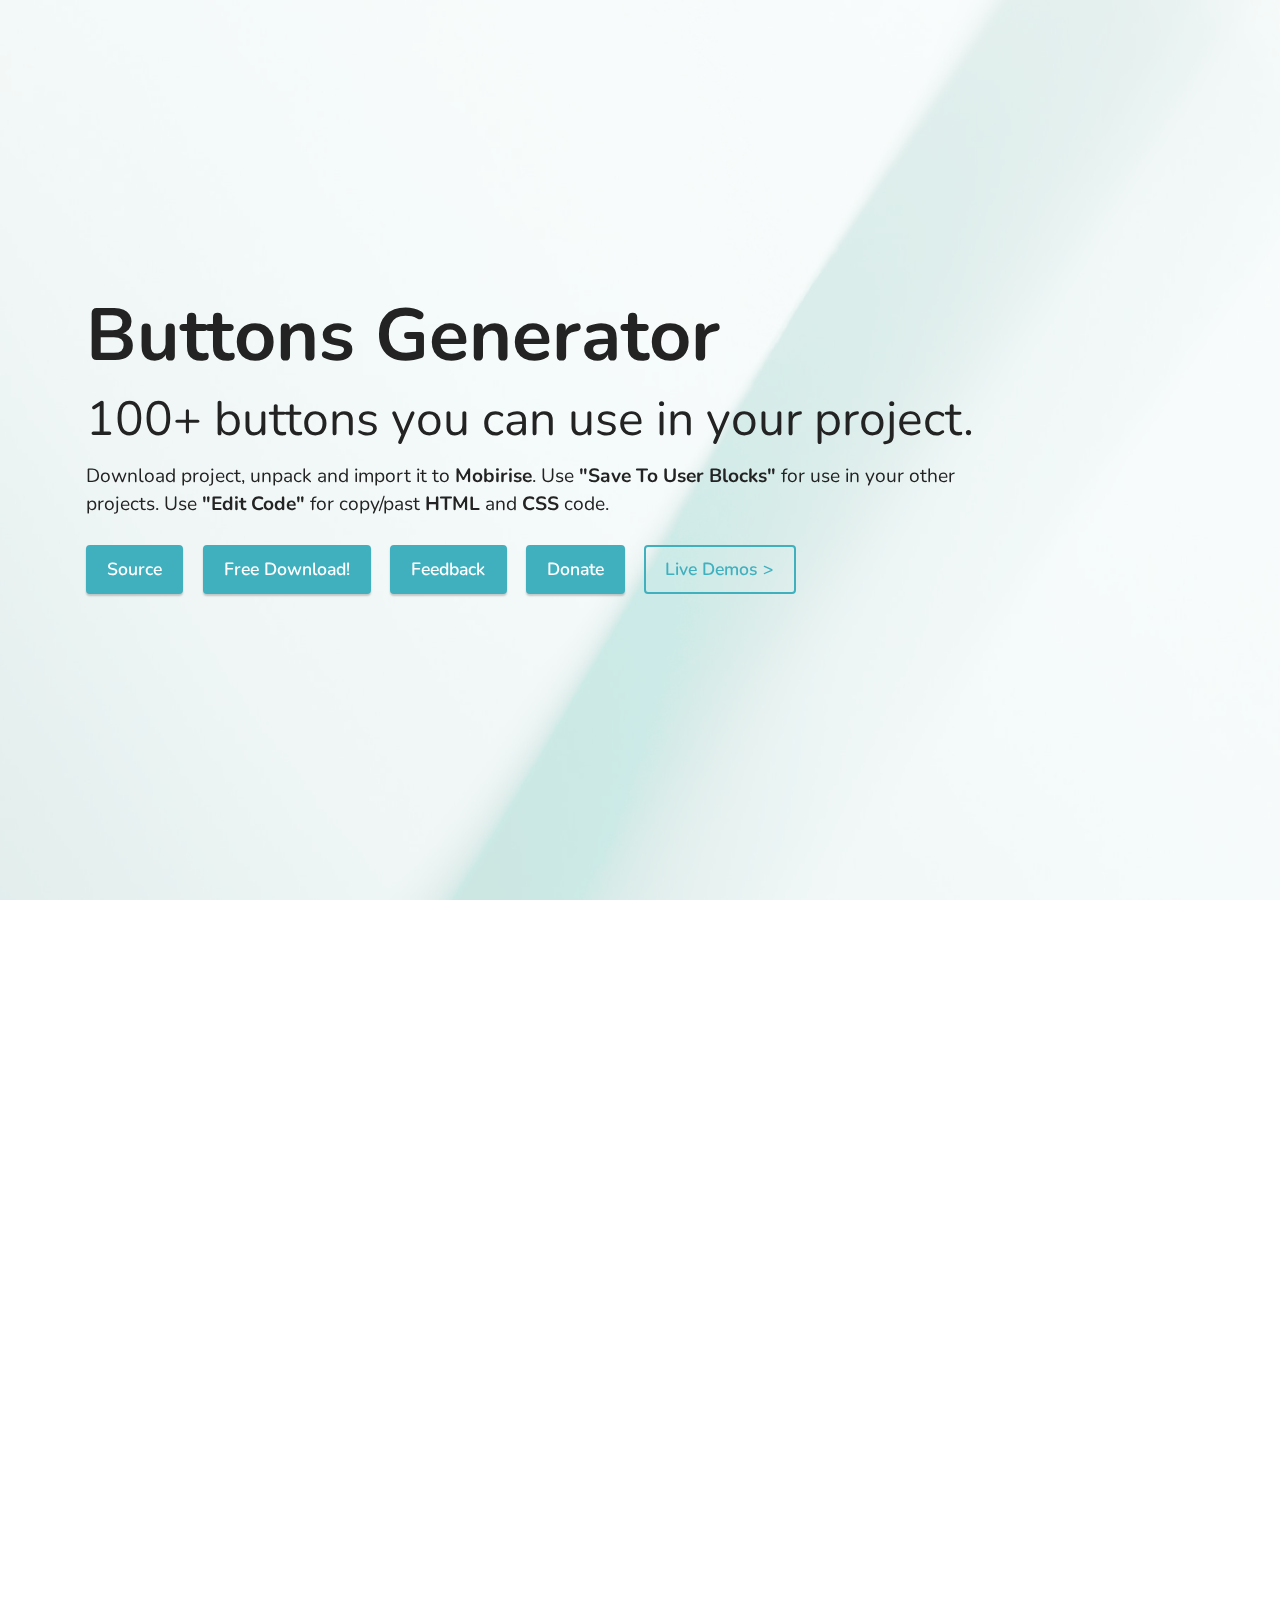
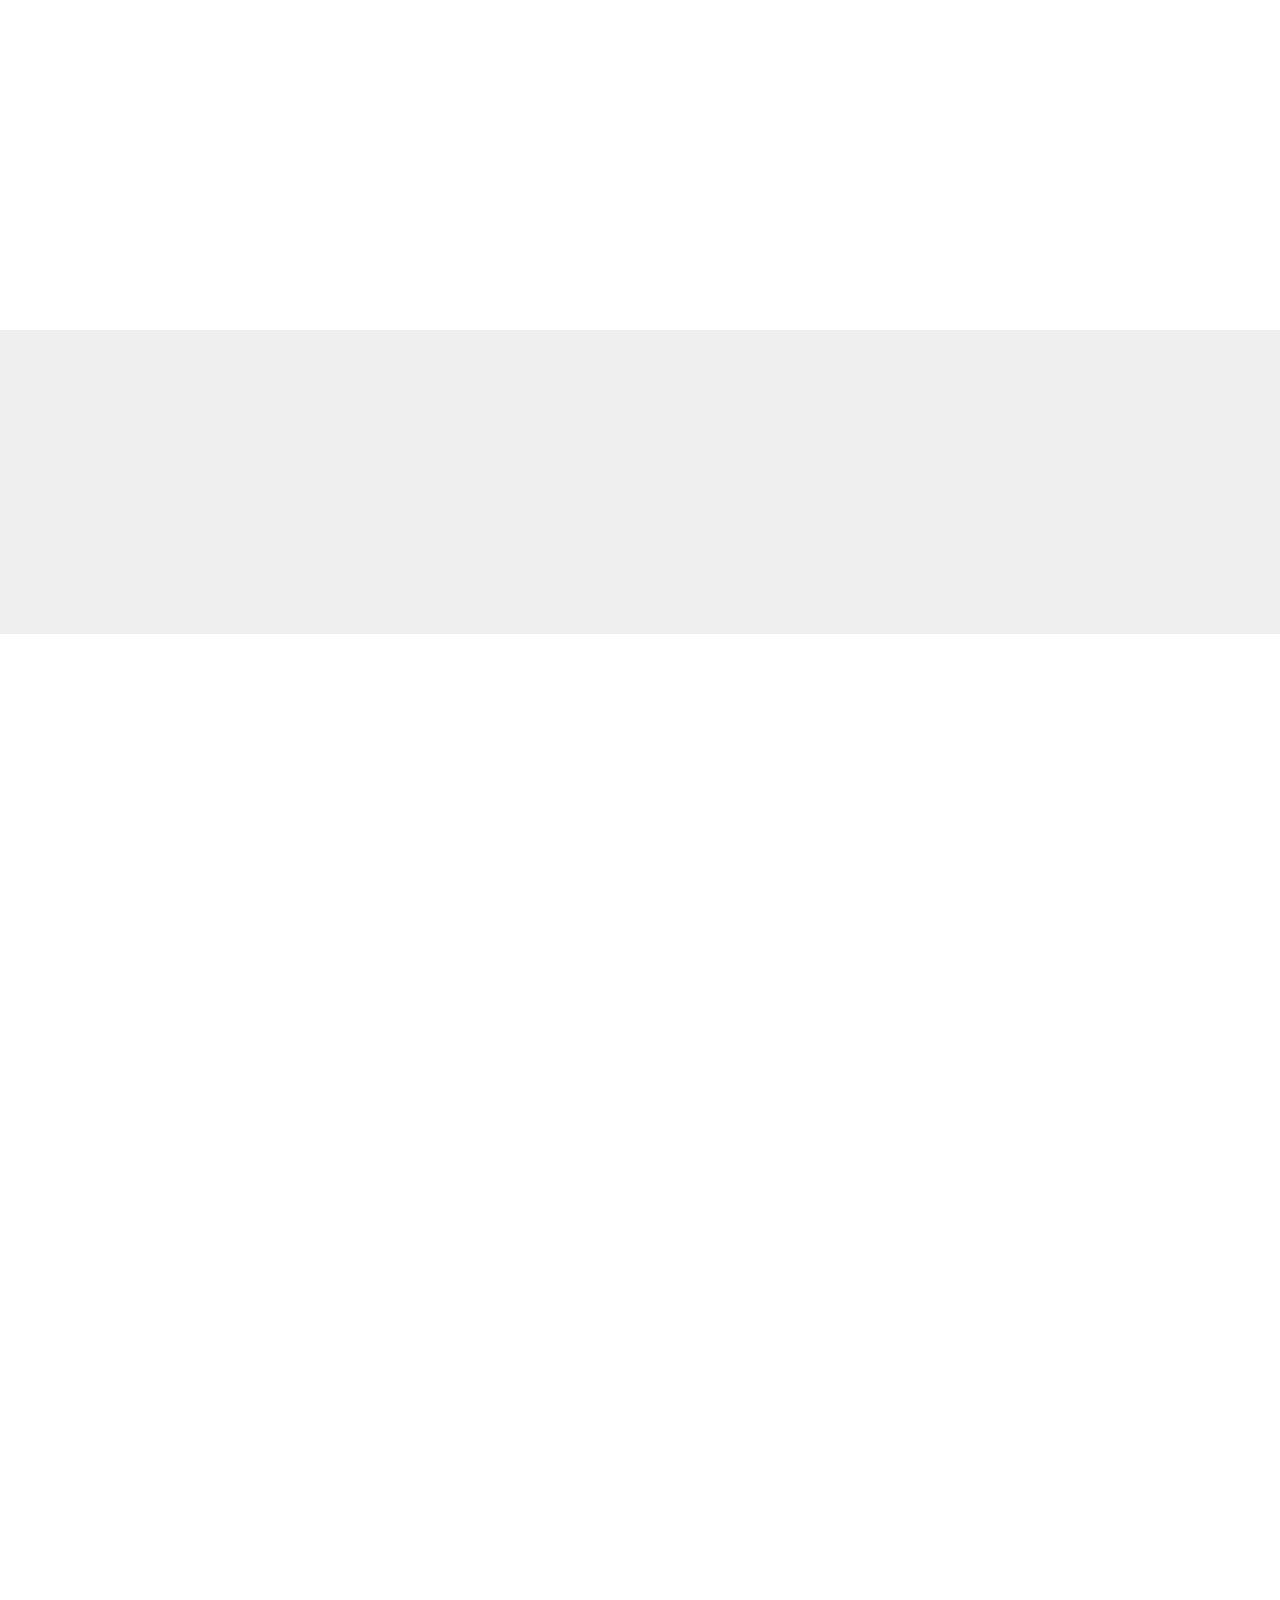
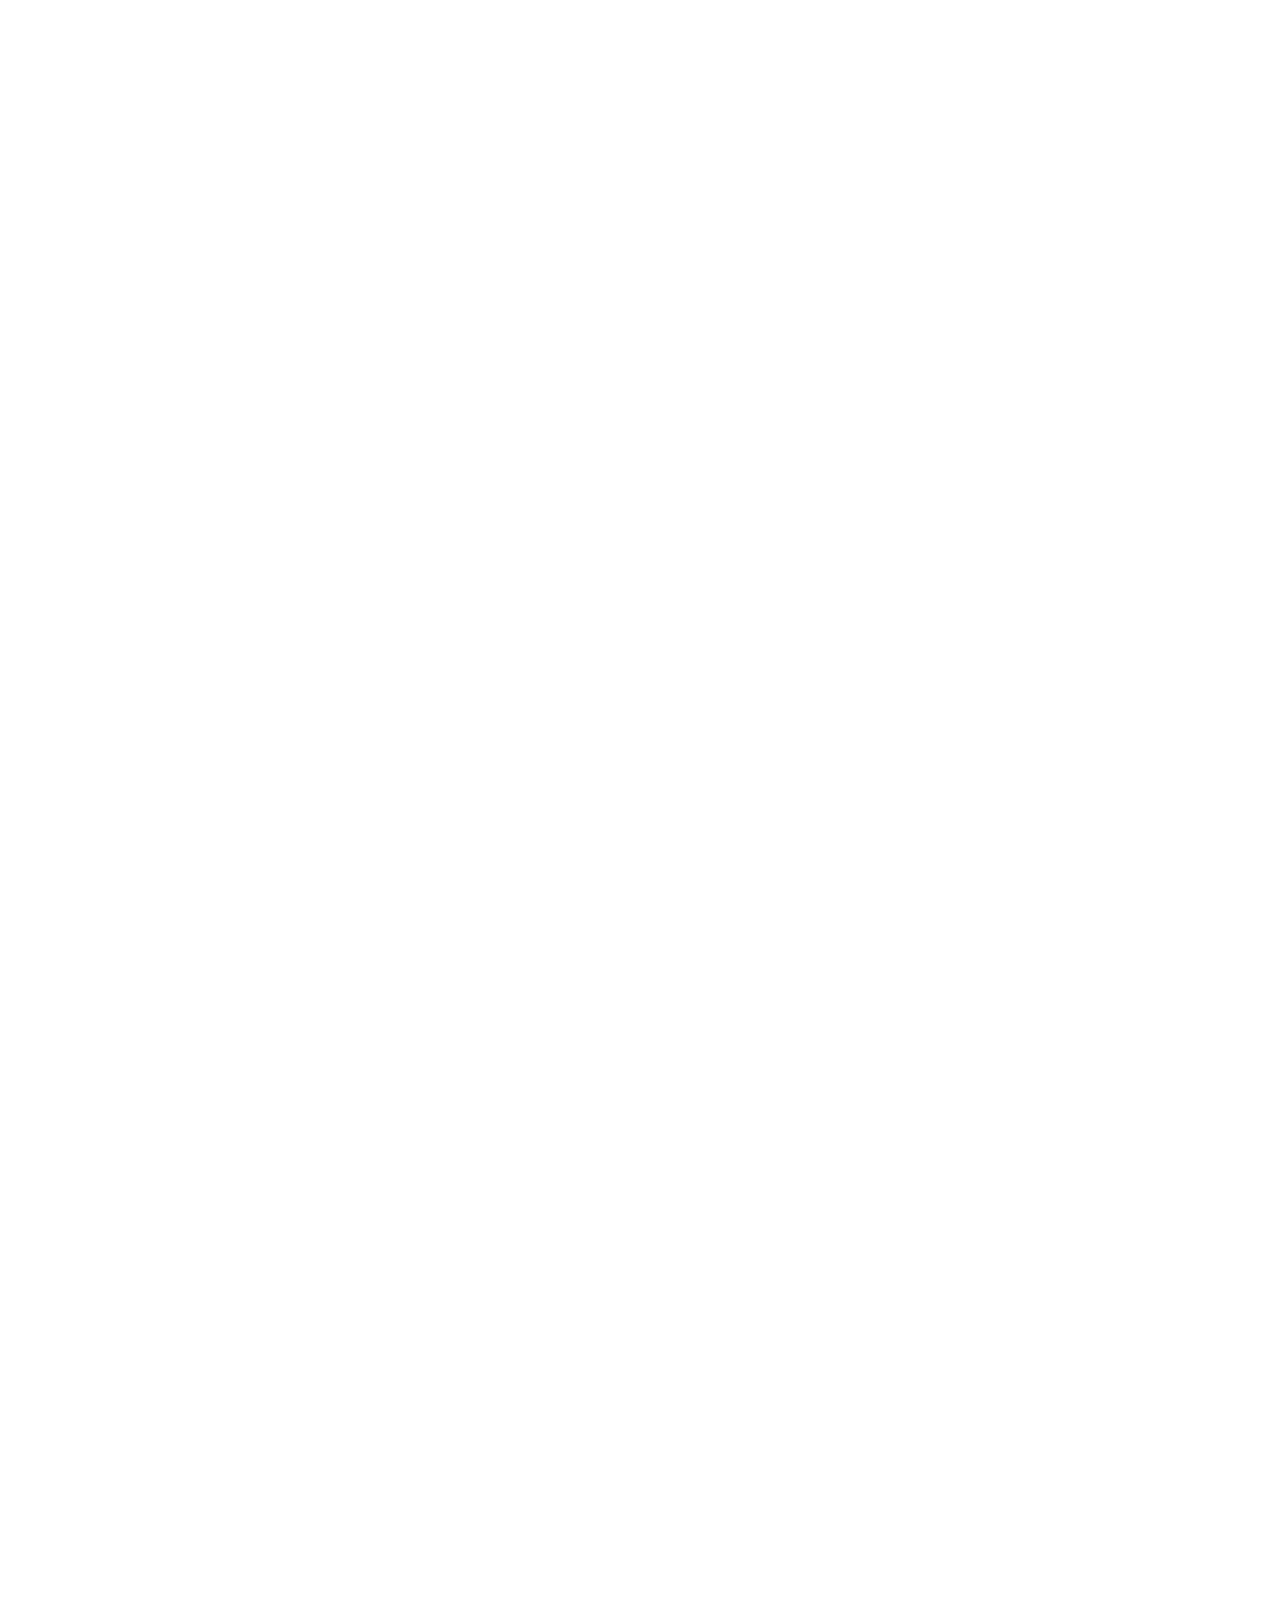
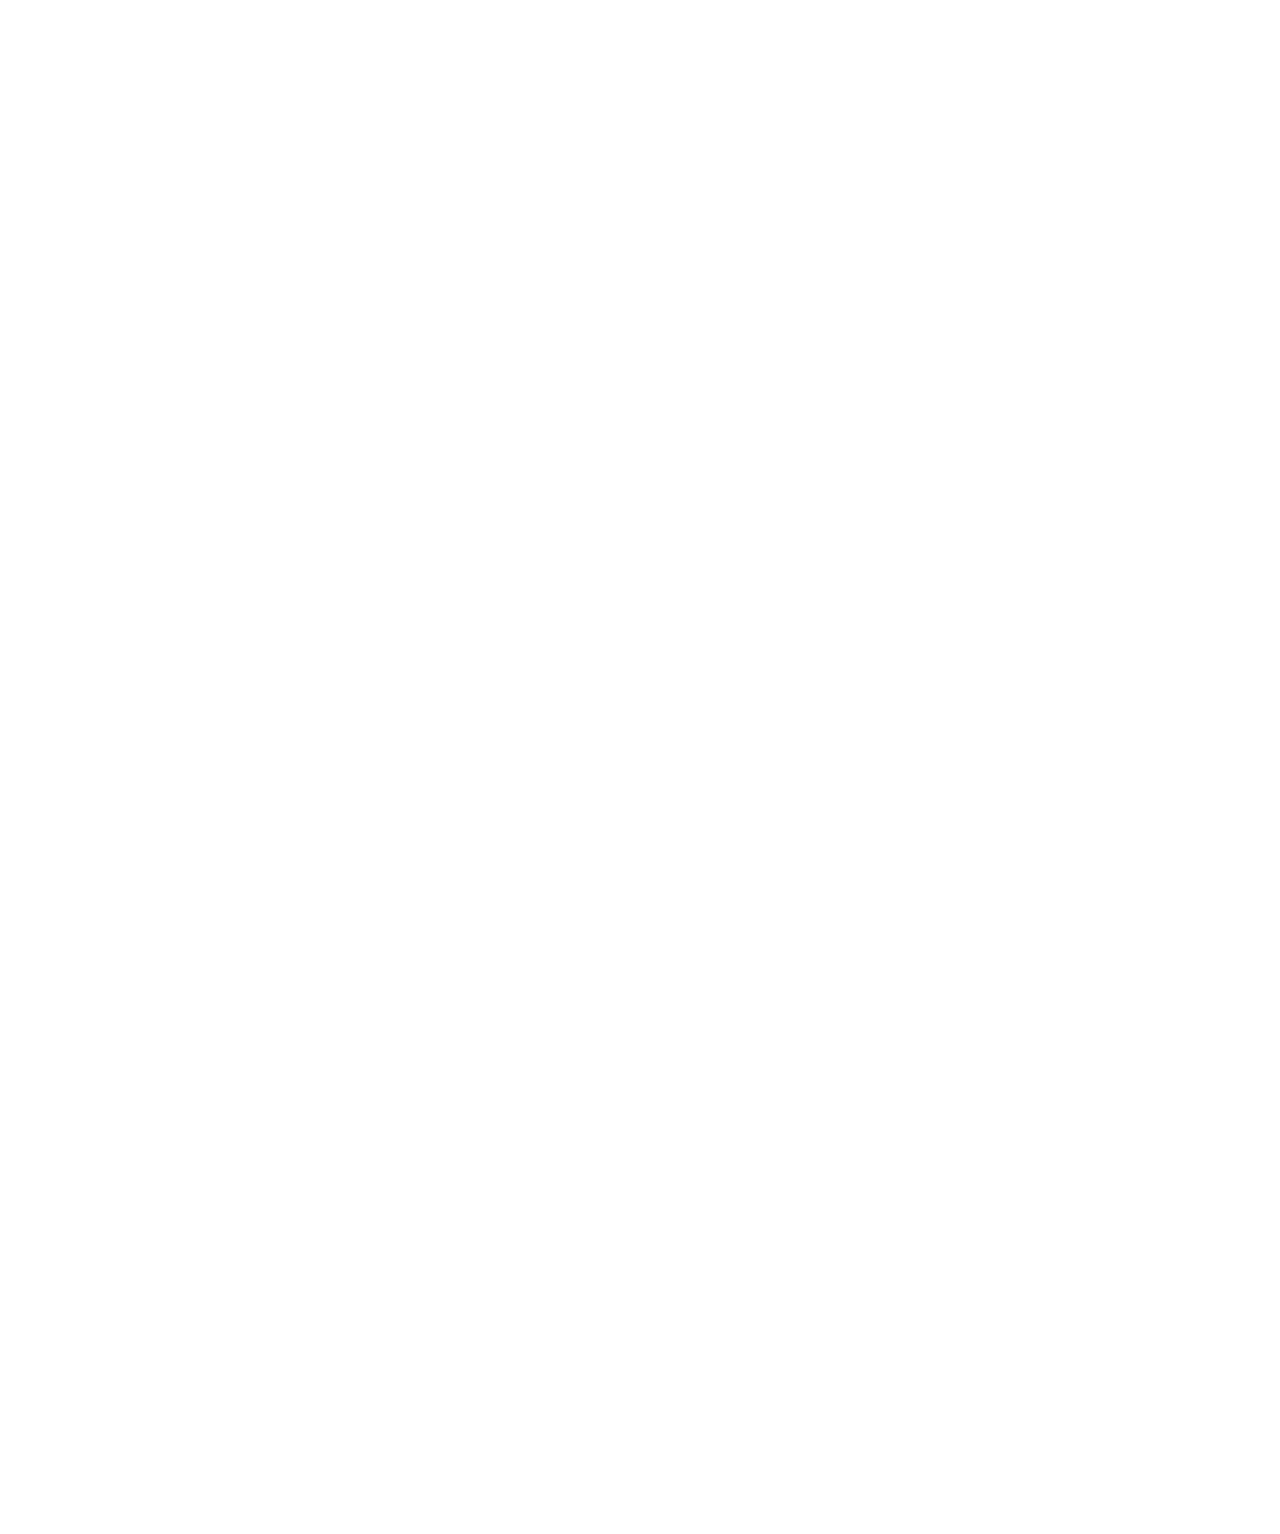
==== page1.html @ 00e00604 "Add files via upload" ====
<!DOCTYPE html>
<html  >
<head>
  
  <meta charset="UTF-8">
  <meta http-equiv="X-UA-Compatible" content="IE=edge">
  
  <meta name="viewport" content="width=device-width, initial-scale=1, minimum-scale=1">
  <link rel="shortcut icon" href="assets/images/logo5.png" type="image/x-icon">
  <meta name="description" content="Buttons Generator">
  
  
  <title>Buttons Generators - Step 2</title>
  <link rel="stylesheet" href="assets/bootstrap/css/bootstrap.min.css">
  <link rel="stylesheet" href="assets/bootstrap/css/bootstrap-grid.min.css">
  <link rel="stylesheet" href="assets/bootstrap/css/bootstrap-reboot.min.css">
  <link rel="stylesheet" href="assets/parallax/jarallax.css">
  <link rel="stylesheet" href="assets/animatecss/animate.css">
  <link rel="stylesheet" href="assets/tether/tether.min.css">
  <link rel="stylesheet" href="assets/theme/css/style.css">
  <link rel="preload" href="https://fonts.googleapis.com/css?family=Nunito:200,200i,300,300i,400,400i,600,600i,700,700i,800,800i,900,900i&display=swap" as="style" onload="this.onload=null;this.rel='stylesheet'">
  <noscript><link rel="stylesheet" href="https://fonts.googleapis.com/css?family=Nunito:200,200i,300,300i,400,400i,600,600i,700,700i,800,800i,900,900i&display=swap"></noscript>
  <link rel="preload" as="style" href="assets/mobirise/css/mbr-additional.css"><link rel="stylesheet" href="assets/mobirise/css/mbr-additional.css" type="text/css">
  
  
  
  

</head>
<body>
  
  <section data-bs-version="5.1" class="header2 cid-sJOScUn66O mbr-fullscreen mbr-parallax-background" id="header2-j">

    

    <div class="mbr-overlay" style="opacity: 0.8; background-color: rgb(255, 255, 255);"></div>

    <div class="container">
        <div class="row">
            <div class="col-12 col-lg-10">
                <h1 class="mbr-section-title mbr-fonts-style mb-3 display-1"><strong>Buttons Generator</strong></h1>
                <h2 class="mbr-section-subtitle mbr-fonts-style mb-3 display-2">100+ buttons you can use in your project.&nbsp;</h2>
                <p class="mbr-text mbr-fonts-style display-7">Download project, unpack and import it to <strong>Mobirise</strong>. Use <strong>"Save To User Blocks"</strong> for use in your other projects. Use <strong>"Edit Code"</strong> for copy/past <strong>HTML</strong> and <strong>CSS</strong> code.</p>
                <div class="mbr-section-btn mt-3"><a class="btn btn-success display-4" href="https://markodenic.com/tools/buttons-generator/">Source</a> 
<a class="btn btn-success display-4" href="#">Free Download!</a>
<a class="btn btn-success display-4" href="mailto:casper392945@gmail.com">Feedback</a>
<a class="btn btn-success display-4" href="https://paypal.me/kia3230">Donate</a>
<a class="btn btn-success-outline display-4" href="#content4-0">Live Demos &gt;</a></div>
            </div>
        </div>
    </div>
</section>

<section data-bs-version="5.1" class="content4 cid-sJOScVjBTk" id="content4-k">
  
  
  <div class="container-fluid">
    <div class="row justify-content-center">
      <div class="title col-md-12 col-lg-12">
        <h3 class="mbr-section-title mbr-fonts-style align-center mb-4 display-2">
          <strong>3D</strong>
        </h3>
        
        <div class="mbr-section-btn align-center"><a class="btn css-button css-button-3d css-button-3d--color display-4">Click me!</a> <a class="btn css-button css-button-3d css-button-3d--color display-4">Click me!</a></div>
      </div>
    </div>
  </div>
</section>

<section data-bs-version="5.1" class="content4 cid-sJOScVVjHB" id="content4-l">
    
    
    <div class="container-fluid">
        <div class="row justify-content-center">
            <div class="title col-md-12 col-lg-12">
                <h3 class="mbr-section-title mbr-fonts-style align-center mb-4 display-2">
                    <strong>Gradient</strong>
                </h3>
                
                <div class="mbr-section-btn align-center">
                    <a class="btn css-button css-button-gradient css-button-gradient--1 display-4">Click me!</a>
                    <a class="btn css-button css-button-gradient css-button-gradient--2 display-4">Click me!</a> 
                    <a class="btn css-button css-button-gradient css-button-gradient--3 display-4">Click me!</a> 
                    <a class="btn css-button css-button-gradient css-button-gradient--4 display-4">Click me!</a> 
                    <a class="btn css-button css-button-gradient css-button-gradient--5 display-4">Click me!</a> 
                    <a class="btn css-button css-button-gradient css-button-gradient--6 display-4">Click me!</a> 
                    <a class="btn css-button css-button-gradient css-button-gradient--7 display-4">Click me!</a> 
                    <a class="btn css-button css-button-gradient css-button-gradient--8 display-4">Click me!</a> 
                    <a class="btn css-button css-button-gradient css-button-gradient--9 display-4">Click me!</a></div>
            </div>
        </div>
    </div>
</section>

<section data-bs-version="5.1" class="content4 cid-sJOScWsBRg" id="content4-m">
    
    
    <div class="container-fluid">
        <div class="row justify-content-center">
            <div class="title col-md-12 col-lg-12">
                <h3 class="mbr-section-title mbr-fonts-style align-center mb-4 display-2"><strong>With shadow border</strong></h3>
                
                <div class="mbr-section-btn align-center"><a class="btn css-button css-button-shadow-border css-button-shadow-border--rose display-4">Click me!</a>
                    <a class="btn css-button css-button-shadow-border css-button-shadow-border--blue display-4">Click me!</a> 
                    <a class="btn css-button css-button-shadow-border css-button-shadow-border--sky display-4">Click me!</a> 
                    <a class="btn css-button css-button-shadow-border css-button-shadow-border--red display-4">Click me!</a> 
                    <a class="btn css-button css-button-shadow-border css-button-shadow-border--green display-4">Click me!</a> 
                    <a class="btn css-button css-button-shadow-border css-button-shadow-border--yellow display-4">Click me!</a> 
                    <a class="btn css-button css-button-shadow-border css-button-shadow-border--sand display-4">Click me!</a> 
                    <a class="btn css-button css-button-shadow-border css-button-shadow-border--grey display-4">Click me!</a> 
                    <a class="btn css-button css-button-shadow-border css-button-shadow-border--black display-4">Click me!</a></div>
            </div>
        </div>
    </div>
</section>

<section data-bs-version="5.1" class="content4 cid-sJOScX2bH7" id="content4-n">
    
    
    <div class="container-fluid">
        <div class="row justify-content-center">
            <div class="title col-md-12 col-lg-12">
                <h3 class="mbr-section-title mbr-fonts-style align-center mb-4 display-2">
                    <strong>Neumorphic</strong>
                </h3>
                
                <div class="mbr-section-btn align-center"><a class="btn css-button css-button-neumorphic display-4">Click me!</a></div>
            </div>
        </div>
    </div>
</section>

<section data-bs-version="5.1" class="content4 cid-sJOScXAvYX" id="content4-o">
    
    
    <div class="container-fluid">
        <div class="row justify-content-center">
            <div class="title col-md-12 col-lg-12">
                <h3 class="mbr-section-title mbr-fonts-style align-center mb-4 display-2">
                    <strong>Retro</strong>
                </h3>
                
                <div class="mbr-section-btn align-center"><a class="btn css-button css-button-retro css-button-retro--rose display-4">Click me!</a>
                    <a class="btn css-button css-button-retro css-button-retro--blue display-4">Click me!</a> 
                    <a class="btn css-button css-button-retro css-button-retro--sky display-4">Click me!</a> 
                    <a class="btn css-button css-button-retro css-button-retro--red display-4">Click me!</a> 
                    <a class="btn css-button css-button-retro css-button-retro--green display-4">Click me!</a> 
                    <a class="btn css-button css-button-retro css-button-retro--yellow display-4">Click me!</a> 
                    <a class="btn css-button css-button-retro css-button-retro--sand display-4">Click me!</a> 
                    <a class="btn css-button css-button-retro css-button-retro--grey display-4">Click me!</a> 
                    <a class="btn css-button css-button-retro css-button-retro--black display-4">Click me!</a></div>
            </div>
        </div>
    </div>
</section>

<section data-bs-version="5.1" class="content4 cid-sJOScY9I4A" id="content4-p">
    
    
    <div class="container-fluid">
        <div class="row justify-content-center">
            <div class="title col-md-12 col-lg-12">
                <h3 class="mbr-section-title mbr-fonts-style align-center mb-4 display-2"><strong>With shadow border (sliding effect)</strong></h3>
                
                <div class="mbr-section-btn align-center">
                    <a class="btn css-button css-button-shadow-border-sliding css-button-shadow-border-sliding--rose display-4">Click me!</a>

                    <a class="btn css-button css-button-shadow-border-sliding css-button-shadow-border-sliding--blue display-4">Click me!</a> 
                    <a class="btn css-button css-button-shadow-border-sliding css-button-shadow-border-sliding--sky display-4">Click me!</a> 
                    <a class="btn css-button css-button-shadow-border-sliding css-button-shadow-border-sliding--red display-4">Click me!</a> 
                    <a class="btn css-button css-button-shadow-border-sliding css-button-shadow-border-sliding--green display-4">Click me!</a> 
                    <a class="btn css-button css-button-shadow-border-sliding css-button-shadow-border-sliding--yellow display-4">Click me!</a> 
                    <a class="btn css-button css-button-shadow-border-sliding css-button-shadow-border-sliding--sand display-4">Click me!</a> 
                    <a class="btn css-button css-button-shadow-border-sliding css-button-shadow-border-sliding--grey display-4">Click me!</a> 
                    <a class="btn css-button css-button-shadow-border-sliding css-button-shadow-border-sliding--black display-4">Click me!</a></div>
            </div>
        </div>
    </div>
</section>

<section data-bs-version="5.1" class="content4 cid-sJOScYJ42c" id="content4-q">
    
    
    <div class="container-fluid">
        <div class="row justify-content-center">
            <div class="title col-md-12 col-lg-12">
                <h3 class="mbr-section-title mbr-fonts-style align-center mb-4 display-2"><strong>Transition on hover (no border-radius)</strong></h3>
                
                <div class="mbr-section-btn align-center">
                    <a class="btn css-button css-button-sharp css-button-sharp--rose display-4">Click me!</a>
                    <a class="btn css-button css-button-sharp css-button-sharp--blue display-4">Click me!</a> 
                    <a class="btn css-button css-button-sharp css-button-sharp--sky display-4">Click me!</a> 
                    <a class="btn css-button css-button-sharp css-button-sharp--red display-4">Click me!</a> 
                    <a class="btn css-button css-button-sharp css-button-sharp--green display-4">Click me!</a> 
                    <a class="btn css-button css-button-sharp css-button-sharp--yellow display-4">Click me!</a> 
                    <a class="btn css-button css-button-sharp css-button-sharp--sand display-4">Click me!</a> 
                    <a class="btn css-button css-button-sharp css-button-sharp--grey display-4">Click me!</a> 
                    <a class="btn css-button css-button-sharp css-button-sharp--black display-4">Click me!</a></div>
            </div>
        </div>
    </div>
</section>

<section data-bs-version="5.1" class="content4 cid-sJOScZkoYJ" id="content4-r">
    
    
    <div class="container-fluid">
        <div class="row justify-content-center">
            <div class="title col-md-12 col-lg-12">
                <h3 class="mbr-section-title mbr-fonts-style align-center mb-4 display-2"><strong>Transition on hover - rounded</strong></h3>
                
                <div class="mbr-section-btn align-center"><a class="btn css-button css-button-rounded css-button-rounded--rose display-4">Click me!</a>

                    <a class="btn css-button css-button-rounded css-button-rounded--blue display-4">Click me!</a> 
                    <a class="btn css-button css-button-rounded css-button-rounded--sky display-4">Click me!</a> 
                    <a class="btn css-button css-button-rounded css-button-rounded--red display-4">Click me!</a> 
                    <a class="btn css-button css-button-rounded css-button-rounded--green display-4">Click me!</a> 
                    <a class="btn css-button css-button-rounded css-button-rounded--yellow display-4">Click me!</a> 
                    <a class="btn css-button css-button-rounded css-button-rounded--sand display-4">Click me!</a> 
                    <a class="btn css-button css-button-rounded css-button-rounded--grey display-4">Click me!</a> 
                    <a class="btn css-button css-button-rounded css-button-rounded--black display-4">Click me!</a></div>
            </div>
        </div>
    </div>
</section>

<section data-bs-version="5.1" class="content4 cid-sJOScZX6Yf" id="content4-s">
    
    
    <div class="container-fluid">
        <div class="row justify-content-center">
            <div class="title col-md-12 col-lg-12">
                <h3 class="mbr-section-title mbr-fonts-style align-center mb-4 display-2"><strong>Transition on hover - fully rounded</strong></h3>
                
                <div class="mbr-section-btn align-center"><a class="btn css-button css-button-fully-rounded css-button-fully-rounded--rose display-4">Click me!</a>

                    <a class="btn css-button css-button-fully-rounded css-button-fully-rounded--blue display-4">Click me!</a> 
                    <a class="btn css-button css-button-fully-rounded css-button-fully-rounded--sky display-4">Click me!</a> 
                    <a class="btn css-button css-button-fully-rounded css-button-fully-rounded--red display-4">Click me!</a> 
                    <a class="btn css-button css-button-fully-rounded css-button-fully-rounded--green display-4">Click me!</a> 
                    <a class="btn css-button css-button-fully-rounded css-button-fully-rounded--yellow display-4">Click me!</a> 
                    <a class="btn css-button css-button-fully-rounded css-button-fully-rounded--sand display-4">Click me!</a> 
                    <a class="btn css-button css-button-fully-rounded css-button-fully-rounded--grey display-4">Click me!</a> 
                    <a class="btn css-button css-button-fully-rounded css-button-fully-rounded--black display-4">Click me!</a></div>
            </div>
        </div>
    </div>
</section>

<section data-bs-version="5.1" class="content4 cid-sJOSd0Ahfp" id="content4-t">
    
    
    <div class="container-fluid">
        <div class="row justify-content-center">
            <div class="title col-md-12 col-lg-12">
                <h3 class="mbr-section-title mbr-fonts-style align-center mb-4 display-2"><strong>With shadow on click</strong></h3>
                
                <div class="mbr-section-btn align-center"><a class="btn css-button css-button-shadow css-button-shadow--rose display-4">Click me!</a>

                    <a class="btn css-button css-button-shadow css-button-shadow--blue display-4">Click me!</a> 
                    <a class="btn css-button css-button-shadow css-button-shadow--sky display-4">Click me!</a> 
                    <a class="btn css-button css-button-shadow css-button-shadow--red display-4">Click me!</a> 
                    <a class="btn css-button css-button-shadow css-button-shadow--green display-4">Click me!</a> 
                    <a class="btn css-button css-button-shadow css-button-shadow--yellow display-4">Click me!</a> 
                    <a class="btn css-button css-button-shadow css-button-shadow--sand display-4">Click me!</a> 
                    <a class="btn css-button css-button-shadow css-button-shadow--grey display-4">Click me!</a> 
                    <a class="btn css-button css-button-shadow css-button-shadow--black display-4">Click me!</a></div>
            </div>
        </div>
    </div>
</section>

<section data-bs-version="5.1" class="content4 cid-sJOSd1fZrq" id="content4-u">
    
    
    <div class="container-fluid">
        <div class="row justify-content-center">
            <div class="title col-md-12 col-lg-12">
                <h3 class="mbr-section-title mbr-fonts-style align-center mb-4 display-2"><strong>Sliding effect (left to right)</strong></h3>
                
                <div class="mbr-section-btn align-center"><a class="btn css-button css-button-sliding-to-right css-button-sliding-to-right--rose display-4">Click me!</a>

                    <a class="btn css-button css-button-sliding-to-right css-button-sliding-to-right--blue display-4">Click me!</a> 
                    <a class="btn css-button css-button-sliding-to-right css-button-sliding-to-right--sky display-4">Click me!</a> 
                    <a class="btn css-button css-button-sliding-to-right css-button-sliding-to-right--red display-4">Click me!</a> 
                    <a class="btn css-button css-button-sliding-to-right css-button-sliding-to-right--green display-4">Click me!</a> 
                    <a class="btn css-button css-button-sliding-to-right css-button-sliding-to-right--yellow display-4">Click me!</a> 
                    <a class="btn css-button css-button-sliding-to-right css-button-sliding-to-right--sand display-4">Click me!</a> 
                    <a class="btn css-button css-button-sliding-to-right css-button-sliding-to-right--grey display-4">Click me!</a> 
                    <a class="btn css-button css-button-sliding-to-right css-button-sliding-to-right--black display-4">Click me!</a></div>
            </div>
        </div>
    </div>
</section>

<section data-bs-version="5.1" class="content4 cid-sJOSd1WwDl" id="content4-v">
    
    
    <div class="container-fluid">
        <div class="row justify-content-center">
            <div class="title col-md-12 col-lg-12">
                <h3 class="mbr-section-title mbr-fonts-style align-center mb-4 display-2"><strong>Sliding effect (right to left)</strong></h3>
                
                <div class="mbr-section-btn align-center"><a class="btn css-button css-button-sliding-to-left css-button-sliding-to-left--rose display-4">Click me!</a>

                    <a class="btn css-button css-button-sliding-to-left css-button-sliding-to-left--blue display-4">Click me!</a> 
                    <a class="btn css-button css-button-sliding-to-left css-button-sliding-to-left--sky display-4">Click me!</a> 
                    <a class="btn css-button css-button-sliding-to-left css-button-sliding-to-left--red display-4">Click me!</a> 
                    <a class="btn css-button css-button-sliding-to-left css-button-sliding-to-left--green display-4">Click me!</a> 
                    <a class="btn css-button css-button-sliding-to-left css-button-sliding-to-left--yellow display-4">Click me!</a> 
                    <a class="btn css-button css-button-sliding-to-left css-button-sliding-to-left--sand display-4">Click me!</a> 
                    <a class="btn css-button css-button-sliding-to-left css-button-sliding-to-left--grey display-4">Click me!</a> 
                    <a class="btn css-button css-button-sliding-to-left css-button-sliding-to-left--black display-4">Click me!</a></div>
            </div>
        </div>
    </div>
</section>

<section data-bs-version="5.1" class="content4 cid-sJOSd2FuCi" id="content4-w">
    
    
    <div class="container-fluid">
        <div class="row justify-content-center">
            <div class="title col-md-12 col-lg-12">
                <h3 class="mbr-section-title mbr-fonts-style align-center mb-4 display-2"><strong>Sliding effect (top to bottom)</strong></h3>
                
                <div class="mbr-section-btn align-center"><a class="btn css-button css-button-sliding-to-bottom css-button-sliding-to-bottom--rose display-4">Click me!</a>

                    <a class="btn css-button css-button-sliding-to-bottom css-button-sliding-to-bottom--blue display-4">Click me!</a> 
                    <a class="btn css-button css-button-sliding-to-bottom css-button-sliding-to-bottom--sky display-4">Click me!</a> 
                    <a class="btn css-button css-button-sliding-to-bottom css-button-sliding-to-bottom--red display-4">Click me!</a> 
                    <a class="btn css-button css-button-sliding-to-bottom css-button-sliding-to-bottom--green display-4">Click me!</a> 
                    <a class="btn css-button css-button-sliding-to-bottom css-button-sliding-to-bottom--yellow display-4">Click me!</a> 
                    <a class="btn css-button css-button-sliding-to-bottom css-button-sliding-to-bottom--sand display-4">Click me!</a> 
                    <a class="btn css-button css-button-sliding-to-bottom css-button-sliding-to-bottom--grey display-4">Click me!</a> 
                    <a class="btn css-button css-button-sliding-to-bottom css-button-sliding-to-bottom--black display-4">Click me!</a></div>
            </div>
        </div>
    </div>
</section>

<section data-bs-version="5.1" class="content4 cid-sJOSd3nQDD" id="content4-x">
    
    
    <div class="container-fluid">
        <div class="row justify-content-center">
            <div class="title col-md-12 col-lg-12">
                <h3 class="mbr-section-title mbr-fonts-style align-center mb-4 display-2"><strong>Sliding effect (bottom to top)</strong></h3>
                
                <div class="mbr-section-btn align-center"><a class="btn css-button css-button-sliding-to-top css-button-sliding-to-top--rose display-4">Click me!</a>

                    <a class="btn css-button css-button-sliding-to-top css-button-sliding-to-top--blue display-4">Click me!</a> 
                    <a class="btn css-button css-button-sliding-to-top css-button-sliding-to-top--sky display-4">Click me!</a> 
                    <a class="btn css-button css-button-sliding-to-top css-button-sliding-to-top--red display-4">Click me!</a> 
                    <a class="btn css-button css-button-sliding-to-top css-button-sliding-to-top--green display-4">Click me!</a> 
                    <a class="btn css-button css-button-sliding-to-top css-button-sliding-to-top--yellow display-4">Click me!</a> 
                    <a class="btn css-button css-button-sliding-to-top css-button-sliding-to-top--sand display-4">Click me!</a> 
                    <a class="btn css-button css-button-sliding-to-top css-button-sliding-to-top--grey display-4">Click me!</a> 
                    <a class="btn css-button css-button-sliding-to-top css-button-sliding-to-top--black display-4">Click me!</a></div>
            </div>
        </div>
    </div>
</section>

<section data-bs-version="5.1" class="content4 cid-sJOSd49Ny7" id="content4-y">
    
    
    <div class="container-fluid">
        <div class="row justify-content-center">
            <div class="title col-md-12 col-lg-12">
                <h3 class="mbr-section-title mbr-fonts-style align-center mb-4 display-2"><strong>With arrow on hover</strong></h3>
                
                <div class="mbr-section-btn align-center"><a class="btn css-button css-button-arrow css-button-arrow--rose display-4">Click me!</a>

                    <a class="btn css-button css-button-arrow css-button-arrow--blue display-4">Click me!</a> 
                    <a class="btn css-button css-button-arrow css-button-arrow--sky display-4">Click me!</a> 
                    <a class="btn css-button css-button-arrow css-button-arrow--red display-4">Click me!</a> 
                    <a class="btn css-button css-button-arrow css-button-arrow--green display-4">Click me!</a> 
                    <a class="btn css-button css-button-arrow css-button-arrow--yellow display-4">Click me!</a> 
                    <a class="btn css-button css-button-arrow css-button-arrow--sand display-4">Click me!</a> 
                    <a class="btn css-button css-button-arrow css-button-arrow--grey display-4">Click me!</a> 
                    <a class="btn css-button css-button-arrow css-button-arrow--black display-4">Click me!</a></div>
            </div>
        </div>
    </div>
</section>

<section data-bs-version="5.1" once="footers" class="cid-sJOSd4Xaxy" id="footer1-z">

    

    

    <div class="container">
        <div class="media-container-row align-center justify-content-center align-items-center">
            <div class="section-text m-2">
                <p class="mbr-text mbr-black mb-0 mbr-fonts-style display-7">© Copyright 2021 Igor Kapustin - All Rights Reserved</p>
            </div>
            
        </div>
    </div>
</section>


<script src="assets/popper/popper.min.js"></script>
  <script src="assets/bootstrap/js/bootstrap.bundle.min.js"></script>
  <script src="assets/parallax/jarallax.js"></script>
  <script src="assets/smoothscroll/smooth-scroll.js"></script>
  <script src="assets/ytplayer/index.js"></script>
  <script src="assets/tether/tether.min.js"></script>
  <script src="assets/viewportchecker/jquery.viewportchecker.js"></script>
  <script src="assets/theme/js/script.js"></script>
  
  
  
 <div id="scrollToTop" class="scrollToTop mbr-arrow-up"><a style="text-align: center;"><i class="mbr-arrow-up-icon mbr-arrow-up-icon-cm cm-icon cm-icon-smallarrow-up"></i></a></div>
    <input name="animation" type="hidden">
  
</body>
</html>
---- assets/parallax/jarallax.css ----
.jarallax {
    position: relative;
    z-index: 0;
}
.jarallax > .jarallax-img {
    position: absolute;
    object-fit: cover;
    /* support for plugin https://github.com/bfred-it/object-fit-images */
    font-family: 'object-fit: cover;';
    top: 0;
    left: 0;
    width: 100%;
    height: 100%;
    z-index: -1;
}
---- assets/theme/css/style.css ----
@charset "UTF-8";
section {
  background-color: #ffffff;
}

body {
  font-style: normal;
  line-height: 1.5;
  font-weight: 400;
  color: #232323;
  position: relative;
}

button {
  background-color: transparent;
  border-color: transparent;
}

section,
.container,
.container-fluid {
  position: relative;
  word-wrap: break-word;
}

a.mbr-iconfont:hover {
  text-decoration: none;
}

.article .lead p,
.article .lead ul,
.article .lead ol,
.article .lead pre,
.article .lead blockquote {
  margin-bottom: 0;
}

a {
  font-style: normal;
  font-weight: 400;
  cursor: pointer;
}
a, a:hover {
  text-decoration: none;
}

.mbr-section-title {
  font-style: normal;
  line-height: 1.3;
}

.mbr-section-subtitle {
  line-height: 1.3;
}

.mbr-text {
  font-style: normal;
  line-height: 1.7;
}

h1,
h2,
h3,
h4,
h5,
h6,
.display-1,
.display-2,
.display-4,
.display-5,
.display-7,
span,
p,
a {
  line-height: 1;
  word-break: break-word;
  word-wrap: break-word;
  font-weight: 400;
}

b,
strong {
  font-weight: bold;
}

input:-webkit-autofill, input:-webkit-autofill:hover, input:-webkit-autofill:focus, input:-webkit-autofill:active {
  transition-delay: 9999s;
  -webkit-transition-property: background-color, color;
  transition-property: background-color, color;
}

textarea[type=hidden] {
  display: none;
}

section {
  background-position: 50% 50%;
  background-repeat: no-repeat;
  background-size: cover;
}
section .mbr-background-video,
section .mbr-background-video-preview {
  position: absolute;
  bottom: 0;
  left: 0;
  right: 0;
  top: 0;
}

.hidden {
  visibility: hidden;
}

.mbr-z-index20 {
  z-index: 20;
}

/*! Base colors */
.mbr-white {
  color: #ffffff;
}

.mbr-black {
  color: #111111;
}

.mbr-bg-white {
  background-color: #ffffff;
}

.mbr-bg-black {
  background-color: #000000;
}

/*! Text-aligns */
.align-left {
  text-align: left;
}

.align-center {
  text-align: center;
}

.align-right {
  text-align: right;
}

/*! Font-weight  */
.mbr-light {
  font-weight: 300;
}

.mbr-regular {
  font-weight: 400;
}

.mbr-semibold {
  font-weight: 500;
}

.mbr-bold {
  font-weight: 700;
}

/*! Media  */
.media-content {
  flex-basis: 100%;
}

.media-container-row {
  display: flex;
  flex-direction: row;
  flex-wrap: wrap;
  justify-content: center;
  align-content: center;
  align-items: start;
}
.media-container-row .media-size-item {
  width: 400px;
}

.media-container-column {
  display: flex;
  flex-direction: column;
  flex-wrap: wrap;
  justify-content: center;
  align-content: center;
  align-items: stretch;
}
.media-container-column > * {
  width: 100%;
}

@media (min-width: 992px) {
  .media-container-row {
    flex-wrap: nowrap;
  }
}
figure {
  margin-bottom: 0;
  overflow: hidden;
}

figure[mbr-media-size] {
  transition: width 0.1s;
}

img,
iframe {
  display: block;
  width: 100%;
}

.card {
  background-color: transparent;
  border: none;
}

.card-box {
  width: 100%;
}

.card-img {
  text-align: center;
  flex-shrink: 0;
  -webkit-flex-shrink: 0;
}

.media {
  max-width: 100%;
  margin: 0 auto;
}

.mbr-figure {
  align-self: center;
}

.media-container > div {
  max-width: 100%;
}

.mbr-figure img,
.card-img img {
  width: 100%;
}

@media (max-width: 991px) {
  .media-size-item {
    width: auto !important;
  }

  .media {
    width: auto;
  }

  .mbr-figure {
    width: 100% !important;
  }
}
/*! Buttons */
.mbr-section-btn {
  margin-left: -0.6rem;
  margin-right: -0.6rem;
  font-size: 0;
}

.btn {
  font-weight: 600;
  border-width: 1px;
  font-style: normal;
  margin: 0.6rem 0.6rem;
  white-space: normal;
  transition: all 0.2s ease-in-out;
  display: inline-flex;
  align-items: center;
  justify-content: center;
  word-break: break-word;
}

.btn-sm {
  font-weight: 600;
  letter-spacing: 0px;
  transition: all 0.3s ease-in-out;
}

.btn-md {
  font-weight: 600;
  letter-spacing: 0px;
  transition: all 0.3s ease-in-out;
}

.btn-lg {
  font-weight: 600;
  letter-spacing: 0px;
  transition: all 0.3s ease-in-out;
}

.btn-form {
  margin: 0;
}
.btn-form:hover {
  cursor: pointer;
}

nav .mbr-section-btn {
  margin-left: 0rem;
  margin-right: 0rem;
}

/*! Btn icon margin */
.btn .mbr-iconfont,
.btn.btn-sm .mbr-iconfont {
  order: 1;
  cursor: pointer;
  margin-left: 0.5rem;
  vertical-align: sub;
}

.btn.btn-md .mbr-iconfont,
.btn.btn-md .mbr-iconfont {
  margin-left: 0.8rem;
}

.mbr-regular {
  font-weight: 400;
}

.mbr-semibold {
  font-weight: 500;
}

.mbr-bold {
  font-weight: 700;
}

[type=submit] {
  -webkit-appearance: none;
}

/*! Full-screen */
.mbr-fullscreen .mbr-overlay {
  min-height: 100vh;
}

.mbr-fullscreen {
  display: flex;
  display: -moz-flex;
  display: -ms-flex;
  display: -o-flex;
  align-items: center;
  min-height: 100vh;
  padding-top: 3rem;
  padding-bottom: 3rem;
}

/*! Map */
.map {
  height: 25rem;
  position: relative;
}
.map iframe {
  width: 100%;
  height: 100%;
}

/*! Scroll to top arrow */
.mbr-arrow-up {
  bottom: 25px;
  right: 90px;
  position: fixed;
  text-align: right;
  z-index: 5000;
  color: #ffffff;
  font-size: 22px;
}

.mbr-arrow-up a {
  background: rgba(0, 0, 0, 0.2);
  border-radius: 50%;
  color: #fff;
  display: inline-block;
  height: 60px;
  width: 60px;
  border: 2px solid #fff;
  outline-style: none !important;
  position: relative;
  text-decoration: none;
  transition: all 0.3s ease-in-out;
  cursor: pointer;
  text-align: center;
}
.mbr-arrow-up a:hover {
  background-color: rgba(0, 0, 0, 0.4);
}
.mbr-arrow-up a i {
  line-height: 60px;
}

.mbr-arrow-up-icon {
  display: block;
  color: #fff;
}

.mbr-arrow-up-icon::before {
  content: "›";
  display: inline-block;
  font-family: serif;
  font-size: 22px;
  line-height: 1;
  font-style: normal;
  position: relative;
  top: 6px;
  left: -4px;
  transform: rotate(-90deg);
}

/*! Arrow Down */
.mbr-arrow {
  position: absolute;
  bottom: 45px;
  left: 50%;
  width: 60px;
  height: 60px;
  cursor: pointer;
  background-color: rgba(80, 80, 80, 0.5);
  border-radius: 50%;
  transform: translateX(-50%);
}
@media (max-width: 767px) {
  .mbr-arrow {
    display: none;
  }
}
.mbr-arrow > a {
  display: inline-block;
  text-decoration: none;
  outline-style: none;
  -webkit-animation: arrowdown 1.7s ease-in-out infinite;
          animation: arrowdown 1.7s ease-in-out infinite;
  color: #ffffff;
}
.mbr-arrow > a > i {
  position: absolute;
  top: -2px;
  left: 15px;
  font-size: 2rem;
}

#scrollToTop a i::before {
  content: "";
  position: absolute;
  display: block;
  border-bottom: 2.5px solid #fff;
  border-left: 2.5px solid #fff;
  width: 27.8%;
  height: 27.8%;
  left: 50%;
  top: 51%;
  transform: translateY(-30%) translateX(-50%) rotate(135deg);
}

@keyframes arrowdown {
  0% {
    transform: translateY(0px);
  }
  50% {
    transform: translateY(-5px);
  }
  100% {
    transform: translateY(0px);
  }
}
@-webkit-keyframes arrowdown {
  0% {
    transform: translateY(0px);
  }
  50% {
    transform: translateY(-5px);
  }
  100% {
    transform: translateY(0px);
  }
}
@media (max-width: 500px) {
  .mbr-arrow-up {
    left: 0;
    right: 0;
    text-align: center;
  }
}
/*Gradients animation*/
@keyframes gradient-animation {
  from {
    background-position: 0% 100%;
    -webkit-animation-timing-function: ease-in-out;
            animation-timing-function: ease-in-out;
  }
  to {
    background-position: 100% 0%;
    -webkit-animation-timing-function: ease-in-out;
            animation-timing-function: ease-in-out;
  }
}
@-webkit-keyframes gradient-animation {
  from {
    background-position: 0% 100%;
    -webkit-animation-timing-function: ease-in-out;
            animation-timing-function: ease-in-out;
  }
  to {
    background-position: 100% 0%;
    -webkit-animation-timing-function: ease-in-out;
            animation-timing-function: ease-in-out;
  }
}
.bg-gradient {
  background-size: 200% 200%;
  animation: gradient-animation 5s infinite alternate;
  -webkit-animation: gradient-animation 5s infinite alternate;
}

.menu .navbar-brand {
  display: -webkit-flex;
}
.menu .navbar-brand span {
  display: flex;
  display: -webkit-flex;
}
.menu .navbar-brand .navbar-caption-wrap {
  display: -webkit-flex;
}
.menu .navbar-brand .navbar-logo img {
  display: -webkit-flex;
  width: auto;
}
@media (min-width: 768px) and (max-width: 991px) {
  .menu .navbar-toggleable-sm .navbar-nav {
    display: -ms-flexbox;
  }
}
@media (max-width: 991px) {
  .menu .navbar-collapse {
    max-height: 93.5vh;
  }
  .menu .navbar-collapse.show {
    overflow: auto;
  }
}
@media (min-width: 992px) {
  .menu .navbar-nav.nav-dropdown {
    display: -webkit-flex;
  }
  .menu .navbar-toggleable-sm .navbar-collapse {
    display: -webkit-flex !important;
  }
  .menu .collapsed .navbar-collapse {
    max-height: 93.5vh;
  }
  .menu .collapsed .navbar-collapse.show {
    overflow: auto;
  }
}
@media (max-width: 767px) {
  .menu .navbar-collapse {
    max-height: 80vh;
  }
}

.nav-link .mbr-iconfont {
  margin-right: 0.5rem;
}

.navbar {
  display: -webkit-flex;
  -webkit-flex-wrap: wrap;
  -webkit-align-items: center;
  -webkit-justify-content: space-between;
}

.navbar-collapse {
  -webkit-flex-basis: 100%;
  -webkit-flex-grow: 1;
  -webkit-align-items: center;
}

.nav-dropdown .link {
  padding: 0.667em 1.667em !important;
  margin: 0 !important;
}

.nav {
  display: -webkit-flex;
  -webkit-flex-wrap: wrap;
}

.row {
  display: -webkit-flex;
  -webkit-flex-wrap: wrap;
}

.justify-content-center {
  -webkit-justify-content: center;
}

.form-inline {
  display: -webkit-flex;
}

.card-wrapper {
  -webkit-flex: 1;
}

.carousel-control {
  z-index: 10;
  display: -webkit-flex;
}

.carousel-controls {
  display: -webkit-flex;
}

.media {
  display: -webkit-flex;
}

.form-group:focus {
  outline: none;
}

.jq-selectbox__select {
  padding: 7px 0;
  position: relative;
}

.jq-selectbox__dropdown {
  overflow: hidden;
  border-radius: 10px;
  position: absolute;
  top: 100%;
  left: 0 !important;
  width: 100% !important;
}

.jq-selectbox__trigger-arrow {
  right: 0;
  transform: translateY(-50%);
}

.jq-selectbox li {
  padding: 1.07em 0.5em;
}

input[type=range] {
  padding-left: 0 !important;
  padding-right: 0 !important;
}

.modal-dialog,
.modal-content {
  height: 100%;
}

.modal-dialog .carousel-inner {
  height: calc(100vh - 1.75rem);
}
@media (max-width: 575px) {
  .modal-dialog .carousel-inner {
    height: calc(100vh - 1rem);
  }
}

.carousel-item {
  text-align: center;
}

.carousel-item img {
  margin: auto;
}

.navbar-toggler {
  align-self: flex-start;
  padding: 0.25rem 0.75rem;
  font-size: 1.25rem;
  line-height: 1;
  background: transparent;
  border: 1px solid transparent;
  border-radius: 0.25rem;
}

.navbar-toggler:focus,
.navbar-toggler:hover {
  text-decoration: none;
  box-shadow: none;
}

.navbar-toggler-icon {
  display: inline-block;
  width: 1.5em;
  height: 1.5em;
  vertical-align: middle;
  content: "";
  background: no-repeat center center;
  background-size: 100% 100%;
}

.navbar-toggler-left {
  position: absolute;
  left: 1rem;
}

.navbar-toggler-right {
  position: absolute;
  right: 1rem;
}

.card-img {
  width: auto;
}

.menu .navbar.collapsed:not(.beta-menu) {
  flex-direction: column;
}

.carousel-item.active,
.carousel-item-next,
.carousel-item-prev {
  display: flex;
}

.note-air-layout .dropup .dropdown-menu,
.note-air-layout .navbar-fixed-bottom .dropdown .dropdown-menu {
  bottom: initial !important;
}

html,
body {
  height: auto;
  min-height: 100vh;
}

.dropup .dropdown-toggle::after {
  display: none;
}

.form-asterisk {
  font-family: initial;
  position: absolute;
  top: -2px;
  font-weight: normal;
}

.form-control-label {
  position: relative;
  cursor: pointer;
  margin-bottom: 0.357em;
  padding: 0;
}

.alert {
  color: #ffffff;
  border-radius: 0;
  border: 0;
  font-size: 1.1rem;
  line-height: 1.5;
  margin-bottom: 1.875rem;
  padding: 1.25rem;
  position: relative;
  text-align: center;
}
.alert.alert-form::after {
  background-color: inherit;
  bottom: -7px;
  content: "";
  display: block;
  height: 14px;
  left: 50%;
  margin-left: -7px;
  position: absolute;
  transform: rotate(45deg);
  width: 14px;
}

.form-control {
  background-color: #ffffff;
  background-clip: border-box;
  color: #232323;
  line-height: 1rem !important;
  height: auto;
  padding: 0.6rem 1.2rem;
  transition: border-color 0.25s ease 0s;
  border: 1px solid transparent !important;
  border-radius: 4px;
  box-shadow: rgba(0, 0, 0, 0.07) 0px 1px 1px 0px, rgba(0, 0, 0, 0.07) 0px 1px 3px 0px, rgba(0, 0, 0, 0.03) 0px 0px 0px 1px;
}
.form-active .form-control:invalid {
  border-color: red;
}

form .row {
  margin-left: -0.6rem;
  margin-right: -0.6rem;
}
form .row [class*=col] {
  padding-left: 0.6rem;
  padding-right: 0.6rem;
}

form .mbr-section-btn {
  margin: 0;
  padding-left: 0.6rem;
  padding-right: 0.6rem;
}

form .btn {
  display: flex;
  padding: 0.6rem 1.2rem;
  margin: 0;
}

form .form-check-input {
  margin-top: 0.5;
}

textarea.form-control {
  line-height: 1.5rem !important;
}

.form-group {
  margin-bottom: 1.2rem;
}

.form-control,
form .btn {
  min-height: 48px;
}

.gdpr-block label span.textGDPR input[name=gdpr] {
  top: 7px;
}

.form-control:focus {
  box-shadow: none;
}

:focus {
  outline: none;
}

.mbr-overlay {
  background-color: #000;
  bottom: 0;
  left: 0;
  opacity: 0.5;
  position: absolute;
  right: 0;
  top: 0;
  z-index: 0;
  pointer-events: none;
}

blockquote {
  font-style: italic;
  padding: 3rem;
  font-size: 1.09rem;
  position: relative;
  border-left: 3px solid;
}

ul,
ol,
pre,
blockquote {
  margin-bottom: 2.3125rem;
}

.mt-4 {
  margin-top: 2rem !important;
}

.mb-4 {
  margin-bottom: 2rem !important;
}

@media (min-width: 992px) {
  .container {
    padding-left: 16px;
    padding-right: 16px;
  }

  .row {
    margin-left: -16px;
    margin-right: -16px;
  }
  .row > [class*=col] {
    padding-left: 16px;
    padding-right: 16px;
  }
}
@media (min-width: 768px) {
  .container-fluid {
    padding-left: 32px;
    padding-right: 32px;
  }
}
@media (min-width: 768px) and (max-width: 991px) {
  .mbr-container {
    padding-left: 32px;
    padding-right: 32px;
  }
}
@media (max-width: 767px) {
  .mbr-container {
    padding-left: 16px;
    padding-right: 16px;
  }
}
.card-wrapper,
.item-wrapper {
  overflow: hidden;
}

.app-video-wrapper > img {
  opacity: 1;
}

.item {
  position: relative;
}

.dropdown-menu .dropdown-menu {
  left: 100%;
}

.dropdown-item + .dropdown-menu {
  display: none;
}

.dropdown-item:hover + .dropdown-menu,
.dropdown-menu:hover {
  display: block;
}
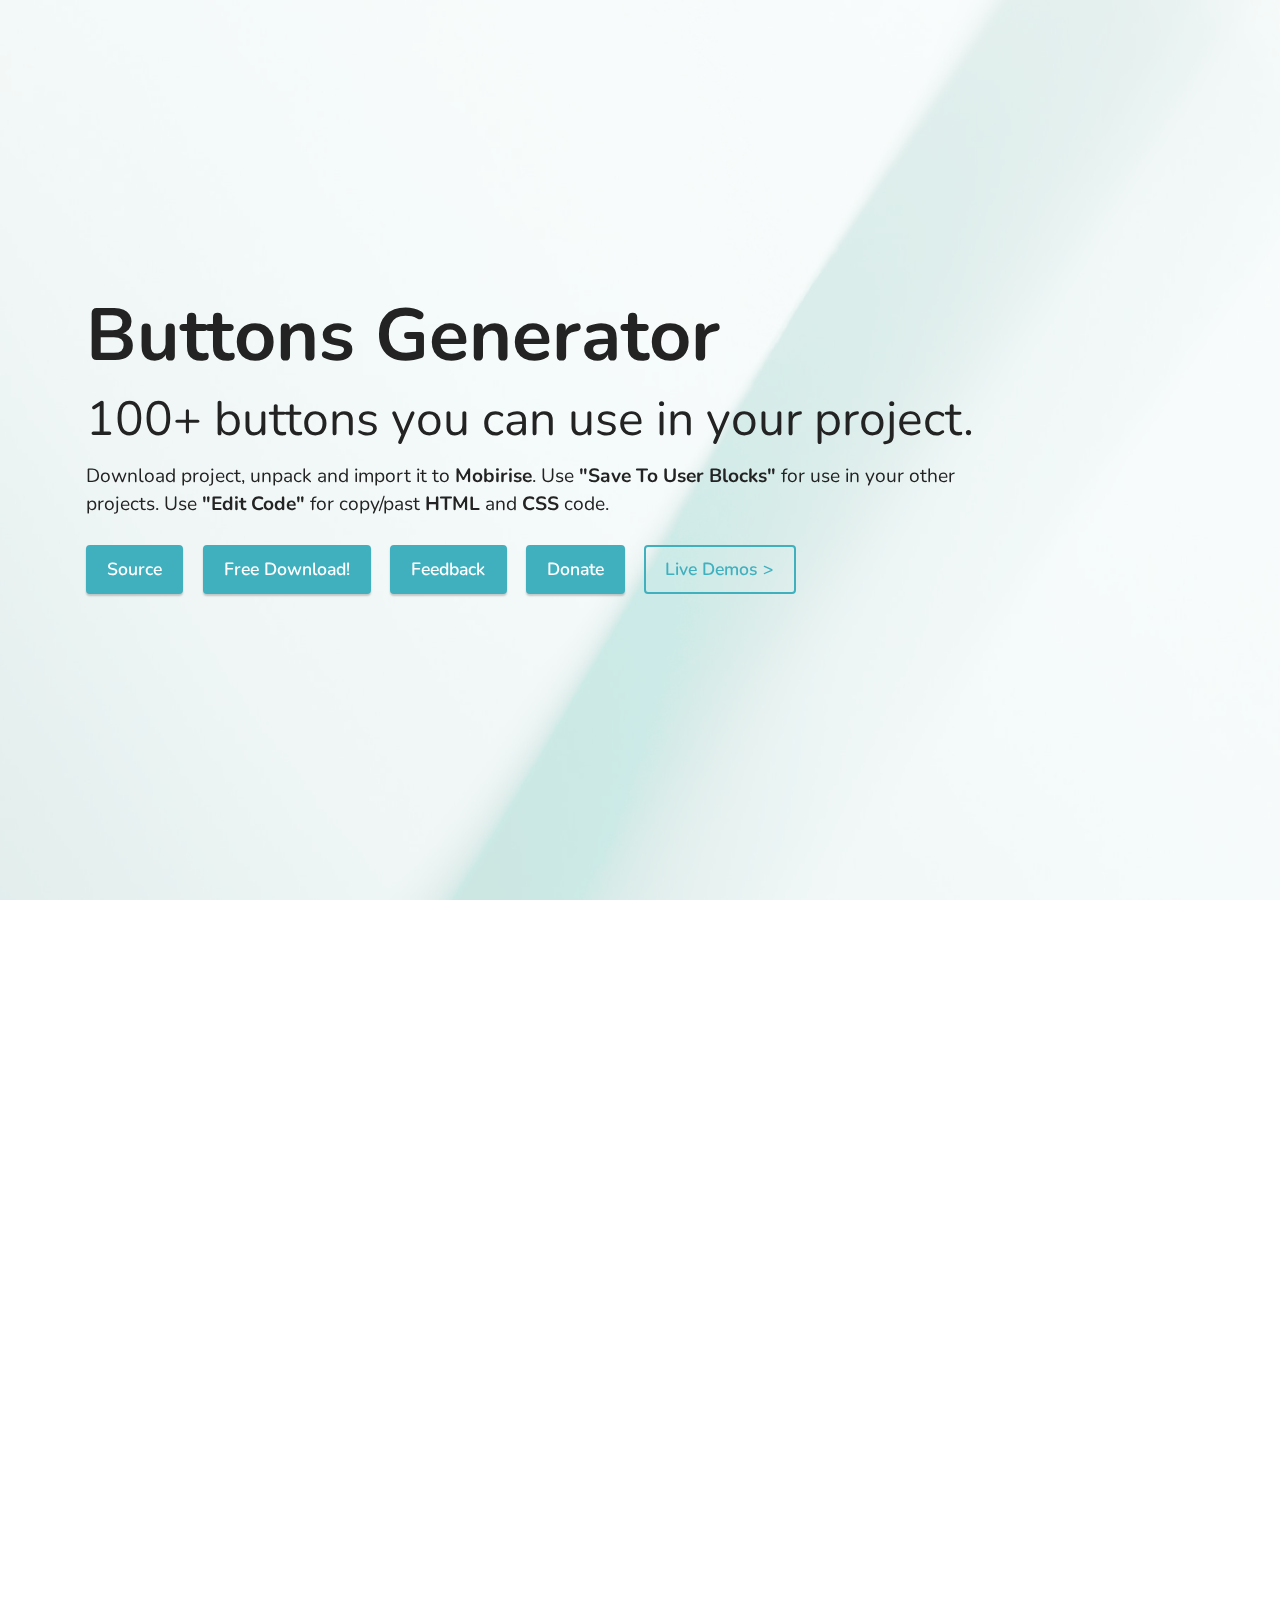
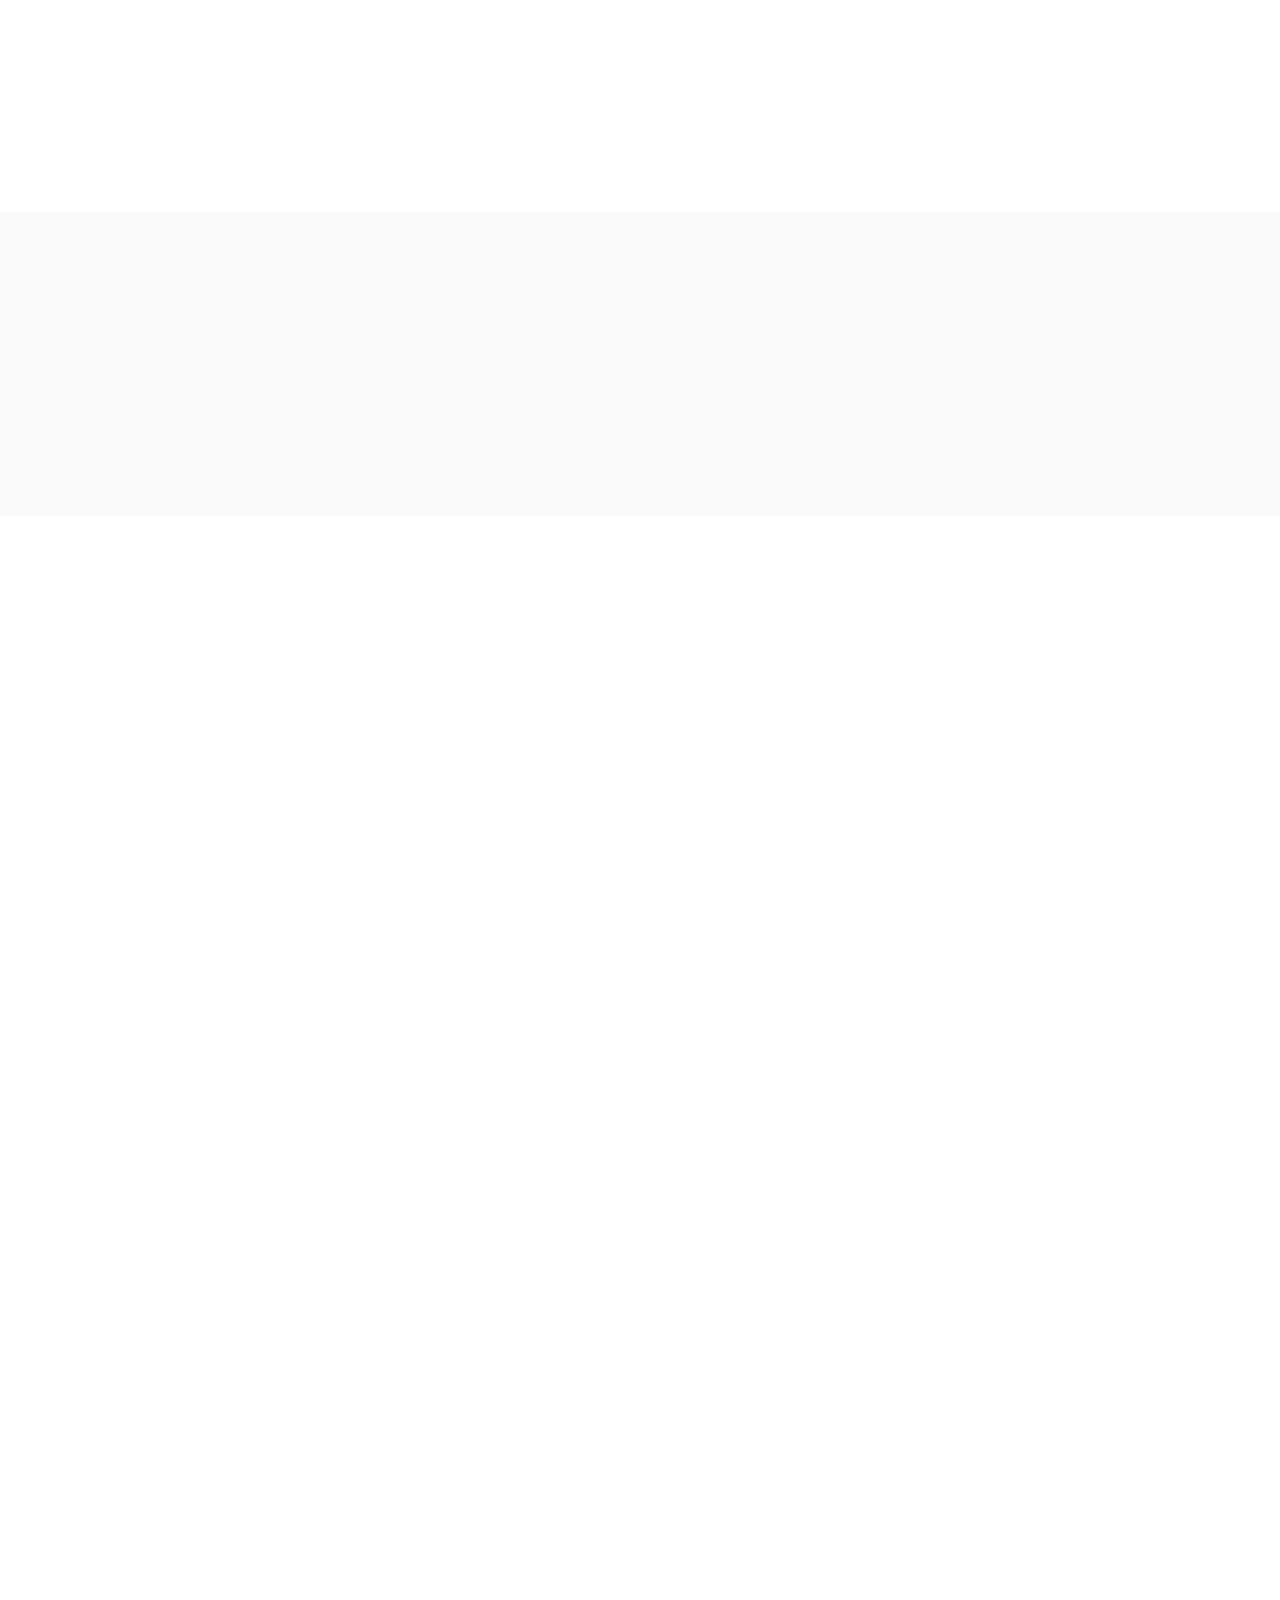
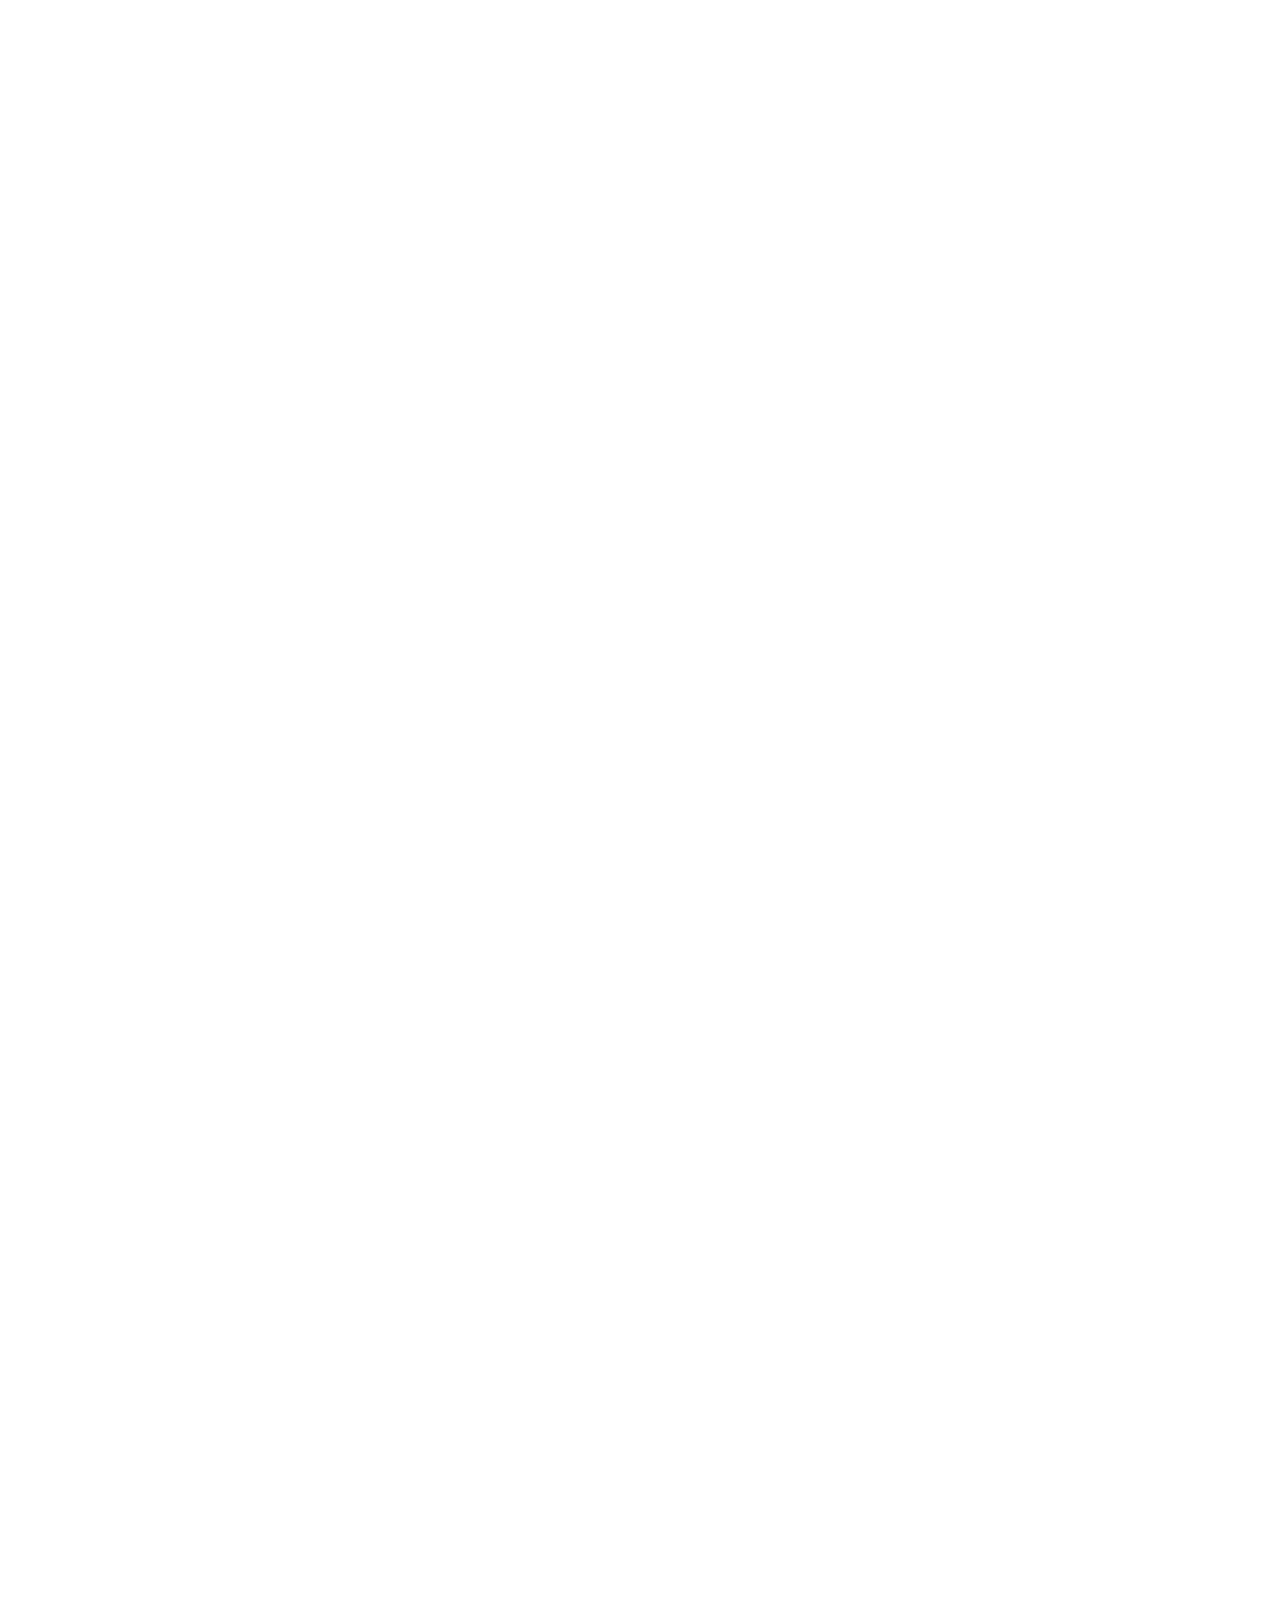
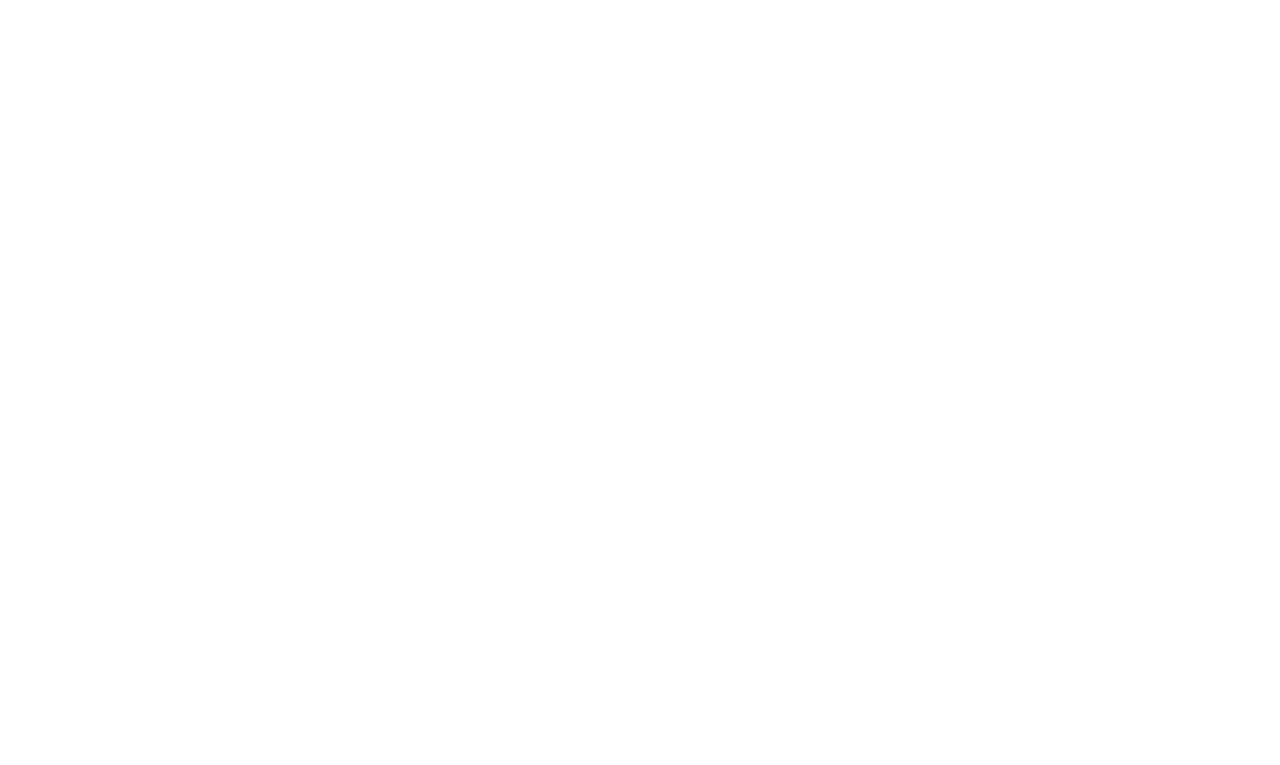
==== commit 015c6664: "Add files via upload" ====
--- a/page1.html
+++ b/page1.html
@@ -42,10 +42,10 @@
                 <h2 class="mbr-section-subtitle mbr-fonts-style mb-3 display-2">100+ buttons you can use in your project.&nbsp;</h2>
                 <p class="mbr-text mbr-fonts-style display-7">Download project, unpack and import it to <strong>Mobirise</strong>. Use <strong>"Save To User Blocks"</strong> for use in your other projects. Use <strong>"Edit Code"</strong> for copy/past <strong>HTML</strong> and <strong>CSS</strong> code.</p>
                 <div class="mbr-section-btn mt-3"><a class="btn btn-success display-4" href="https://markodenic.com/tools/buttons-generator/">Source</a> 
-<a class="btn btn-success display-4" href="#">Free Download!</a>
+<a class="btn btn-success display-4" href="https://github.com/casper392945/buttons-generator/archive/refs/heads/main.zip">Free Download!</a>
 <a class="btn btn-success display-4" href="mailto:casper392945@gmail.com">Feedback</a>
 <a class="btn btn-success display-4" href="https://paypal.me/kia3230">Donate</a>
-<a class="btn btn-success-outline display-4" href="#content4-0">Live Demos &gt;</a></div>
+<a class="btn btn-success-outline display-4" href="#content4-k">Live Demos &gt;</a></div>
             </div>
         </div>
     </div>
@@ -61,35 +61,26 @@
           <strong>3D</strong>
         </h3>
         
-        <div class="mbr-section-btn align-center"><a class="btn css-button css-button-3d css-button-3d--color display-4">Click me!</a> <a class="btn css-button css-button-3d css-button-3d--color display-4">Click me!</a></div>
+        <div class="mbr-section-btn align-center"><a class="btn css-button css-button-3d css-button-3d--color display-4">Click me!</a></div>
       </div>
     </div>
   </div>
 </section>
 
 <section data-bs-version="5.1" class="content4 cid-sJOScVVjHB" id="content4-l">
-    
-    
-    <div class="container-fluid">
-        <div class="row justify-content-center">
-            <div class="title col-md-12 col-lg-12">
-                <h3 class="mbr-section-title mbr-fonts-style align-center mb-4 display-2">
-                    <strong>Gradient</strong>
-                </h3>
-                
-                <div class="mbr-section-btn align-center">
-                    <a class="btn css-button css-button-gradient css-button-gradient--1 display-4">Click me!</a>
-                    <a class="btn css-button css-button-gradient css-button-gradient--2 display-4">Click me!</a> 
-                    <a class="btn css-button css-button-gradient css-button-gradient--3 display-4">Click me!</a> 
-                    <a class="btn css-button css-button-gradient css-button-gradient--4 display-4">Click me!</a> 
-                    <a class="btn css-button css-button-gradient css-button-gradient--5 display-4">Click me!</a> 
-                    <a class="btn css-button css-button-gradient css-button-gradient--6 display-4">Click me!</a> 
-                    <a class="btn css-button css-button-gradient css-button-gradient--7 display-4">Click me!</a> 
-                    <a class="btn css-button css-button-gradient css-button-gradient--8 display-4">Click me!</a> 
-                    <a class="btn css-button css-button-gradient css-button-gradient--9 display-4">Click me!</a></div>
-            </div>
-        </div>
-    </div>
+  
+  
+  <div class="container-fluid">
+    <div class="row justify-content-center">
+      <div class="title col-md-12 col-lg-12">
+        <h3 class="mbr-section-title mbr-fonts-style align-center mb-4 display-2">
+          <strong>Gradient</strong>
+        </h3>
+        
+        <div class="mbr-section-btn align-center"><a class="btn css-button css-button-gradient css-button-gradient--1 display-4">Click me!</a></div>
+      </div>
+    </div>
+  </div>
 </section>
 
 <section data-bs-version="5.1" class="content4 cid-sJOScWsBRg" id="content4-m">
@@ -100,15 +91,7 @@
             <div class="title col-md-12 col-lg-12">
                 <h3 class="mbr-section-title mbr-fonts-style align-center mb-4 display-2"><strong>With shadow border</strong></h3>
                 
-                <div class="mbr-section-btn align-center"><a class="btn css-button css-button-shadow-border css-button-shadow-border--rose display-4">Click me!</a>
-                    <a class="btn css-button css-button-shadow-border css-button-shadow-border--blue display-4">Click me!</a> 
-                    <a class="btn css-button css-button-shadow-border css-button-shadow-border--sky display-4">Click me!</a> 
-                    <a class="btn css-button css-button-shadow-border css-button-shadow-border--red display-4">Click me!</a> 
-                    <a class="btn css-button css-button-shadow-border css-button-shadow-border--green display-4">Click me!</a> 
-                    <a class="btn css-button css-button-shadow-border css-button-shadow-border--yellow display-4">Click me!</a> 
-                    <a class="btn css-button css-button-shadow-border css-button-shadow-border--sand display-4">Click me!</a> 
-                    <a class="btn css-button css-button-shadow-border css-button-shadow-border--grey display-4">Click me!</a> 
-                    <a class="btn css-button css-button-shadow-border css-button-shadow-border--black display-4">Click me!</a></div>
+                <div class="mbr-section-btn align-center"><a class="btn css-button css-button-shadow-border css-button-shadow-border--color display-4">Click me!</a></div>
             </div>
         </div>
     </div>
@@ -140,15 +123,7 @@
                     <strong>Retro</strong>
                 </h3>
                 
-                <div class="mbr-section-btn align-center"><a class="btn css-button css-button-retro css-button-retro--rose display-4">Click me!</a>
-                    <a class="btn css-button css-button-retro css-button-retro--blue display-4">Click me!</a> 
-                    <a class="btn css-button css-button-retro css-button-retro--sky display-4">Click me!</a> 
-                    <a class="btn css-button css-button-retro css-button-retro--red display-4">Click me!</a> 
-                    <a class="btn css-button css-button-retro css-button-retro--green display-4">Click me!</a> 
-                    <a class="btn css-button css-button-retro css-button-retro--yellow display-4">Click me!</a> 
-                    <a class="btn css-button css-button-retro css-button-retro--sand display-4">Click me!</a> 
-                    <a class="btn css-button css-button-retro css-button-retro--grey display-4">Click me!</a> 
-                    <a class="btn css-button css-button-retro css-button-retro--black display-4">Click me!</a></div>
+                <div class="mbr-section-btn align-center"><a class="btn css-button css-button-retro css-button-retro--color display-4">Click me!</a></div>
             </div>
         </div>
     </div>
@@ -162,40 +137,23 @@
             <div class="title col-md-12 col-lg-12">
                 <h3 class="mbr-section-title mbr-fonts-style align-center mb-4 display-2"><strong>With shadow border (sliding effect)</strong></h3>
                 
+                <div class="mbr-section-btn align-center"><a class="btn css-button css-button-shadow-border-sliding css-button-shadow-border-sliding--color display-4">Click me!</a></div>
+            </div>
+        </div>
+    </div>
+</section>
+
+<section data-bs-version="5.1" class="content4 cid-sJOScYJ42c" id="content4-q">
+    
+    
+    <div class="container-fluid">
+        <div class="row justify-content-center">
+            <div class="title col-md-12 col-lg-12">
+                <h3 class="mbr-section-title mbr-fonts-style align-center mb-4 display-2"><strong>Transition on hover (no border-radius)</strong></h3>
+                
                 <div class="mbr-section-btn align-center">
-                    <a class="btn css-button css-button-shadow-border-sliding css-button-shadow-border-sliding--rose display-4">Click me!</a>
-
-                    <a class="btn css-button css-button-shadow-border-sliding css-button-shadow-border-sliding--blue display-4">Click me!</a> 
-                    <a class="btn css-button css-button-shadow-border-sliding css-button-shadow-border-sliding--sky display-4">Click me!</a> 
-                    <a class="btn css-button css-button-shadow-border-sliding css-button-shadow-border-sliding--red display-4">Click me!</a> 
-                    <a class="btn css-button css-button-shadow-border-sliding css-button-shadow-border-sliding--green display-4">Click me!</a> 
-                    <a class="btn css-button css-button-shadow-border-sliding css-button-shadow-border-sliding--yellow display-4">Click me!</a> 
-                    <a class="btn css-button css-button-shadow-border-sliding css-button-shadow-border-sliding--sand display-4">Click me!</a> 
-                    <a class="btn css-button css-button-shadow-border-sliding css-button-shadow-border-sliding--grey display-4">Click me!</a> 
-                    <a class="btn css-button css-button-shadow-border-sliding css-button-shadow-border-sliding--black display-4">Click me!</a></div>
-            </div>
-        </div>
-    </div>
-</section>
-
-<section data-bs-version="5.1" class="content4 cid-sJOScYJ42c" id="content4-q">
-    
-    
-    <div class="container-fluid">
-        <div class="row justify-content-center">
-            <div class="title col-md-12 col-lg-12">
-                <h3 class="mbr-section-title mbr-fonts-style align-center mb-4 display-2"><strong>Transition on hover (no border-radius)</strong></h3>
-                
-                <div class="mbr-section-btn align-center">
-                    <a class="btn css-button css-button-sharp css-button-sharp--rose display-4">Click me!</a>
-                    <a class="btn css-button css-button-sharp css-button-sharp--blue display-4">Click me!</a> 
-                    <a class="btn css-button css-button-sharp css-button-sharp--sky display-4">Click me!</a> 
-                    <a class="btn css-button css-button-sharp css-button-sharp--red display-4">Click me!</a> 
-                    <a class="btn css-button css-button-sharp css-button-sharp--green display-4">Click me!</a> 
-                    <a class="btn css-button css-button-sharp css-button-sharp--yellow display-4">Click me!</a> 
-                    <a class="btn css-button css-button-sharp css-button-sharp--sand display-4">Click me!</a> 
-                    <a class="btn css-button css-button-sharp css-button-sharp--grey display-4">Click me!</a> 
-                    <a class="btn css-button css-button-sharp css-button-sharp--black display-4">Click me!</a></div>
+                    <a class="btn css-button css-button-sharp css-button-sharp--color display-4">Click me!</a>
+                    </div>
             </div>
         </div>
     </div>
@@ -209,16 +167,9 @@
             <div class="title col-md-12 col-lg-12">
                 <h3 class="mbr-section-title mbr-fonts-style align-center mb-4 display-2"><strong>Transition on hover - rounded</strong></h3>
                 
-                <div class="mbr-section-btn align-center"><a class="btn css-button css-button-rounded css-button-rounded--rose display-4">Click me!</a>
-
-                    <a class="btn css-button css-button-rounded css-button-rounded--blue display-4">Click me!</a> 
-                    <a class="btn css-button css-button-rounded css-button-rounded--sky display-4">Click me!</a> 
-                    <a class="btn css-button css-button-rounded css-button-rounded--red display-4">Click me!</a> 
-                    <a class="btn css-button css-button-rounded css-button-rounded--green display-4">Click me!</a> 
-                    <a class="btn css-button css-button-rounded css-button-rounded--yellow display-4">Click me!</a> 
-                    <a class="btn css-button css-button-rounded css-button-rounded--sand display-4">Click me!</a> 
-                    <a class="btn css-button css-button-rounded css-button-rounded--grey display-4">Click me!</a> 
-                    <a class="btn css-button css-button-rounded css-button-rounded--black display-4">Click me!</a></div>
+                <div class="mbr-section-btn align-center"><a class="btn css-button css-button-rounded css-button-rounded--color display-4">Click me!</a>
+
+                    </div>
             </div>
         </div>
     </div>
@@ -232,16 +183,7 @@
             <div class="title col-md-12 col-lg-12">
                 <h3 class="mbr-section-title mbr-fonts-style align-center mb-4 display-2"><strong>Transition on hover - fully rounded</strong></h3>
                 
-                <div class="mbr-section-btn align-center"><a class="btn css-button css-button-fully-rounded css-button-fully-rounded--rose display-4">Click me!</a>
-
-                    <a class="btn css-button css-button-fully-rounded css-button-fully-rounded--blue display-4">Click me!</a> 
-                    <a class="btn css-button css-button-fully-rounded css-button-fully-rounded--sky display-4">Click me!</a> 
-                    <a class="btn css-button css-button-fully-rounded css-button-fully-rounded--red display-4">Click me!</a> 
-                    <a class="btn css-button css-button-fully-rounded css-button-fully-rounded--green display-4">Click me!</a> 
-                    <a class="btn css-button css-button-fully-rounded css-button-fully-rounded--yellow display-4">Click me!</a> 
-                    <a class="btn css-button css-button-fully-rounded css-button-fully-rounded--sand display-4">Click me!</a> 
-                    <a class="btn css-button css-button-fully-rounded css-button-fully-rounded--grey display-4">Click me!</a> 
-                    <a class="btn css-button css-button-fully-rounded css-button-fully-rounded--black display-4">Click me!</a></div>
+                <div class="mbr-section-btn align-center"><a class="btn css-button css-button-fully-rounded css-button-fully-rounded--color display-4">Click me!</a></div>
             </div>
         </div>
     </div>
@@ -255,16 +197,7 @@
             <div class="title col-md-12 col-lg-12">
                 <h3 class="mbr-section-title mbr-fonts-style align-center mb-4 display-2"><strong>With shadow on click</strong></h3>
                 
-                <div class="mbr-section-btn align-center"><a class="btn css-button css-button-shadow css-button-shadow--rose display-4">Click me!</a>
-
-                    <a class="btn css-button css-button-shadow css-button-shadow--blue display-4">Click me!</a> 
-                    <a class="btn css-button css-button-shadow css-button-shadow--sky display-4">Click me!</a> 
-                    <a class="btn css-button css-button-shadow css-button-shadow--red display-4">Click me!</a> 
-                    <a class="btn css-button css-button-shadow css-button-shadow--green display-4">Click me!</a> 
-                    <a class="btn css-button css-button-shadow css-button-shadow--yellow display-4">Click me!</a> 
-                    <a class="btn css-button css-button-shadow css-button-shadow--sand display-4">Click me!</a> 
-                    <a class="btn css-button css-button-shadow css-button-shadow--grey display-4">Click me!</a> 
-                    <a class="btn css-button css-button-shadow css-button-shadow--black display-4">Click me!</a></div>
+                <div class="mbr-section-btn align-center"><a class="btn css-button css-button-shadow css-button-shadow--color display-4">Click me!</a></div>
             </div>
         </div>
     </div>
@@ -278,16 +211,7 @@
             <div class="title col-md-12 col-lg-12">
                 <h3 class="mbr-section-title mbr-fonts-style align-center mb-4 display-2"><strong>Sliding effect (left to right)</strong></h3>
                 
-                <div class="mbr-section-btn align-center"><a class="btn css-button css-button-sliding-to-right css-button-sliding-to-right--rose display-4">Click me!</a>
-
-                    <a class="btn css-button css-button-sliding-to-right css-button-sliding-to-right--blue display-4">Click me!</a> 
-                    <a class="btn css-button css-button-sliding-to-right css-button-sliding-to-right--sky display-4">Click me!</a> 
-                    <a class="btn css-button css-button-sliding-to-right css-button-sliding-to-right--red display-4">Click me!</a> 
-                    <a class="btn css-button css-button-sliding-to-right css-button-sliding-to-right--green display-4">Click me!</a> 
-                    <a class="btn css-button css-button-sliding-to-right css-button-sliding-to-right--yellow display-4">Click me!</a> 
-                    <a class="btn css-button css-button-sliding-to-right css-button-sliding-to-right--sand display-4">Click me!</a> 
-                    <a class="btn css-button css-button-sliding-to-right css-button-sliding-to-right--grey display-4">Click me!</a> 
-                    <a class="btn css-button css-button-sliding-to-right css-button-sliding-to-right--black display-4">Click me!</a></div>
+                <div class="mbr-section-btn align-center"><a class="btn css-button css-button-sliding-to-right css-button-sliding-to-right--color display-4">Click me!</a></div>
             </div>
         </div>
     </div>
@@ -301,16 +225,7 @@
             <div class="title col-md-12 col-lg-12">
                 <h3 class="mbr-section-title mbr-fonts-style align-center mb-4 display-2"><strong>Sliding effect (right to left)</strong></h3>
                 
-                <div class="mbr-section-btn align-center"><a class="btn css-button css-button-sliding-to-left css-button-sliding-to-left--rose display-4">Click me!</a>
-
-                    <a class="btn css-button css-button-sliding-to-left css-button-sliding-to-left--blue display-4">Click me!</a> 
-                    <a class="btn css-button css-button-sliding-to-left css-button-sliding-to-left--sky display-4">Click me!</a> 
-                    <a class="btn css-button css-button-sliding-to-left css-button-sliding-to-left--red display-4">Click me!</a> 
-                    <a class="btn css-button css-button-sliding-to-left css-button-sliding-to-left--green display-4">Click me!</a> 
-                    <a class="btn css-button css-button-sliding-to-left css-button-sliding-to-left--yellow display-4">Click me!</a> 
-                    <a class="btn css-button css-button-sliding-to-left css-button-sliding-to-left--sand display-4">Click me!</a> 
-                    <a class="btn css-button css-button-sliding-to-left css-button-sliding-to-left--grey display-4">Click me!</a> 
-                    <a class="btn css-button css-button-sliding-to-left css-button-sliding-to-left--black display-4">Click me!</a></div>
+                <div class="mbr-section-btn align-center"><a class="btn css-button css-button-sliding-to-left css-button-sliding-to-left--color display-4">Click me!</a></div>
             </div>
         </div>
     </div>
@@ -324,16 +239,9 @@
             <div class="title col-md-12 col-lg-12">
                 <h3 class="mbr-section-title mbr-fonts-style align-center mb-4 display-2"><strong>Sliding effect (top to bottom)</strong></h3>
                 
-                <div class="mbr-section-btn align-center"><a class="btn css-button css-button-sliding-to-bottom css-button-sliding-to-bottom--rose display-4">Click me!</a>
-
-                    <a class="btn css-button css-button-sliding-to-bottom css-button-sliding-to-bottom--blue display-4">Click me!</a> 
-                    <a class="btn css-button css-button-sliding-to-bottom css-button-sliding-to-bottom--sky display-4">Click me!</a> 
-                    <a class="btn css-button css-button-sliding-to-bottom css-button-sliding-to-bottom--red display-4">Click me!</a> 
-                    <a class="btn css-button css-button-sliding-to-bottom css-button-sliding-to-bottom--green display-4">Click me!</a> 
-                    <a class="btn css-button css-button-sliding-to-bottom css-button-sliding-to-bottom--yellow display-4">Click me!</a> 
-                    <a class="btn css-button css-button-sliding-to-bottom css-button-sliding-to-bottom--sand display-4">Click me!</a> 
-                    <a class="btn css-button css-button-sliding-to-bottom css-button-sliding-to-bottom--grey display-4">Click me!</a> 
-                    <a class="btn css-button css-button-sliding-to-bottom css-button-sliding-to-bottom--black display-4">Click me!</a></div>
+                <div class="mbr-section-btn align-center"><a class="btn css-button css-button-sliding-to-bottom css-button-sliding-to-bottom--color display-4">Click me!</a>
+
+                    </div>
             </div>
         </div>
     </div>
@@ -347,16 +255,9 @@
             <div class="title col-md-12 col-lg-12">
                 <h3 class="mbr-section-title mbr-fonts-style align-center mb-4 display-2"><strong>Sliding effect (bottom to top)</strong></h3>
                 
-                <div class="mbr-section-btn align-center"><a class="btn css-button css-button-sliding-to-top css-button-sliding-to-top--rose display-4">Click me!</a>
-
-                    <a class="btn css-button css-button-sliding-to-top css-button-sliding-to-top--blue display-4">Click me!</a> 
-                    <a class="btn css-button css-button-sliding-to-top css-button-sliding-to-top--sky display-4">Click me!</a> 
-                    <a class="btn css-button css-button-sliding-to-top css-button-sliding-to-top--red display-4">Click me!</a> 
-                    <a class="btn css-button css-button-sliding-to-top css-button-sliding-to-top--green display-4">Click me!</a> 
-                    <a class="btn css-button css-button-sliding-to-top css-button-sliding-to-top--yellow display-4">Click me!</a> 
-                    <a class="btn css-button css-button-sliding-to-top css-button-sliding-to-top--sand display-4">Click me!</a> 
-                    <a class="btn css-button css-button-sliding-to-top css-button-sliding-to-top--grey display-4">Click me!</a> 
-                    <a class="btn css-button css-button-sliding-to-top css-button-sliding-to-top--black display-4">Click me!</a></div>
+                <div class="mbr-section-btn align-center"><a class="btn css-button css-button-sliding-to-top css-button-sliding-to-top--color display-4">Click me!</a>
+
+                    </div>
             </div>
         </div>
     </div>
@@ -370,16 +271,9 @@
             <div class="title col-md-12 col-lg-12">
                 <h3 class="mbr-section-title mbr-fonts-style align-center mb-4 display-2"><strong>With arrow on hover</strong></h3>
                 
-                <div class="mbr-section-btn align-center"><a class="btn css-button css-button-arrow css-button-arrow--rose display-4">Click me!</a>
-
-                    <a class="btn css-button css-button-arrow css-button-arrow--blue display-4">Click me!</a> 
-                    <a class="btn css-button css-button-arrow css-button-arrow--sky display-4">Click me!</a> 
-                    <a class="btn css-button css-button-arrow css-button-arrow--red display-4">Click me!</a> 
-                    <a class="btn css-button css-button-arrow css-button-arrow--green display-4">Click me!</a> 
-                    <a class="btn css-button css-button-arrow css-button-arrow--yellow display-4">Click me!</a> 
-                    <a class="btn css-button css-button-arrow css-button-arrow--sand display-4">Click me!</a> 
-                    <a class="btn css-button css-button-arrow css-button-arrow--grey display-4">Click me!</a> 
-                    <a class="btn css-button css-button-arrow css-button-arrow--black display-4">Click me!</a></div>
+                <div class="mbr-section-btn align-center"><a class="btn css-button css-button-arrow css-button-arrow--color display-4">Click me!</a>
+
+                    </div>
             </div>
         </div>
     </div>
--- a/assets/mobirise/css/mbr-additional.css
+++ b/assets/mobirise/css/mbr-additional.css
@@ -4533,14 +4533,14 @@
   border-radius: 5px;
   border: none;
   background: #22a5e5;
-  box-shadow: 0 5px #0082c2;
+  box-shadow: 0 5px #004181;
 }
 .cid-sJOScVjBTk .css-button-3d--color:hover {
-  box-shadow: 0 3px #0082c2;
+  box-shadow: 0 3px #004181;
   top: 1px;
 }
 .cid-sJOScVjBTk .css-button-3d--color:active {
-  box-shadow: 0 0 #0082c2;
+  box-shadow: 0 0 #004181;
   top: 5px;
 }
 .cid-sJOScVVjHB {
@@ -4557,7 +4557,7 @@
   font-weight: 700;
   background: transparent;
   cursor: pointer;
-  transition: all .3s ease;
+  transition: all 0.3s ease;
   position: relative;
   display: inline-block;
   outline: none;
@@ -4580,188 +4580,12 @@
   border-radius: 5px;
   border: none;
   background-size: 120% auto;
-  background-image: linear-gradient(315deg, #4ecdc4 0%, #c797eb 75%);
+  background-image: linear-gradient(315deg, #9fdbf8 0%, #22a5e5 75%);
 }
 .cid-sJOScVVjHB .css-button-gradient--1:hover {
   background-position: right center;
 }
 .cid-sJOScVVjHB .css-button-gradient--1:active {
-  top: 2px;
-}
-.cid-sJOScVVjHB .css-button-gradient--2 {
-  min-width: 130px;
-  height: 40px;
-  color: #fff;
-  padding: 5px 10px;
-  font-weight: bold;
-  cursor: pointer;
-  transition: all 0.3s ease;
-  position: relative;
-  display: inline-block;
-  outline: none;
-  border-radius: 5px;
-  border: none;
-  background-size: 120% auto;
-  background-image: linear-gradient(315deg, #bdc3c7 0%, #2c3e50 75%);
-}
-.cid-sJOScVVjHB .css-button-gradient--2:hover {
-  background-position: right center;
-}
-.cid-sJOScVVjHB .css-button-gradient--2:active {
-  top: 2px;
-}
-.cid-sJOScVVjHB .css-button-gradient--3 {
-  min-width: 130px;
-  height: 40px;
-  color: #fff;
-  padding: 5px 10px;
-  font-weight: bold;
-  cursor: pointer;
-  transition: all 0.3s ease;
-  position: relative;
-  display: inline-block;
-  outline: none;
-  border-radius: 5px;
-  border: none;
-  background-size: 120% auto;
-  background-image: linear-gradient(315deg, #f8b500 0%, #fceabb 75%);
-}
-.cid-sJOScVVjHB .css-button-gradient--3:hover {
-  background-position: right center;
-}
-.cid-sJOScVVjHB .css-button-gradient--3:active {
-  top: 2px;
-}
-.cid-sJOScVVjHB .css-button-gradient--4 {
-  min-width: 130px;
-  height: 40px;
-  color: #fff;
-  padding: 5px 10px;
-  font-weight: bold;
-  cursor: pointer;
-  transition: all 0.3s ease;
-  position: relative;
-  display: inline-block;
-  outline: none;
-  border-radius: 5px;
-  border: none;
-  background-size: 120% auto;
-  background-image: linear-gradient(315deg, #43cea2 0%, #185a9d 75%);
-}
-.cid-sJOScVVjHB .css-button-gradient--4:hover {
-  background-position: right center;
-}
-.cid-sJOScVVjHB .css-button-gradient--4:active {
-  top: 2px;
-}
-.cid-sJOScVVjHB .css-button-gradient--5 {
-  min-width: 130px;
-  height: 40px;
-  color: #fff;
-  padding: 5px 10px;
-  font-weight: bold;
-  cursor: pointer;
-  transition: all 0.3s ease;
-  position: relative;
-  display: inline-block;
-  outline: none;
-  border-radius: 5px;
-  border: none;
-  background-size: 120% auto;
-  background-image: linear-gradient(315deg, #000428 0%, #004e92 75%);
-}
-.cid-sJOScVVjHB .css-button-gradient--5:hover {
-  background-position: right center;
-}
-.cid-sJOScVVjHB .css-button-gradient--5:active {
-  top: 2px;
-}
-.cid-sJOScVVjHB .css-button-gradient--6 {
-  min-width: 130px;
-  height: 40px;
-  color: #fff;
-  padding: 5px 10px;
-  font-weight: bold;
-  cursor: pointer;
-  transition: all 0.3s ease;
-  position: relative;
-  display: inline-block;
-  outline: none;
-  border-radius: 5px;
-  border: none;
-  background-size: 120% auto;
-  background-image: linear-gradient(315deg, #f0ecfc 0%, #c797eb 75%);
-}
-.cid-sJOScVVjHB .css-button-gradient--6:hover {
-  background-position: right center;
-}
-.cid-sJOScVVjHB .css-button-gradient--6:active {
-  top: 2px;
-}
-.cid-sJOScVVjHB .css-button-gradient--7 {
-  min-width: 130px;
-  height: 40px;
-  color: #fff;
-  padding: 5px 10px;
-  font-weight: bold;
-  cursor: pointer;
-  transition: all 0.3s ease;
-  position: relative;
-  display: inline-block;
-  outline: none;
-  border-radius: 5px;
-  border: none;
-  background-size: 120% auto;
-  background-image: linear-gradient(315deg, #c02425 0%, #f0cb35 75%);
-}
-.cid-sJOScVVjHB .css-button-gradient--7:hover {
-  background-position: right center;
-}
-.cid-sJOScVVjHB .css-button-gradient--7:active {
-  top: 2px;
-}
-.cid-sJOScVVjHB .css-button-gradient--8 {
-  min-width: 130px;
-  height: 40px;
-  color: #fff;
-  padding: 5px 10px;
-  font-weight: bold;
-  cursor: pointer;
-  transition: all 0.3s ease;
-  position: relative;
-  display: inline-block;
-  outline: none;
-  border-radius: 5px;
-  border: none;
-  background-size: 120% auto;
-  background-image: linear-gradient(315deg, #7b4397 0%, #dc2430 75%);
-}
-.cid-sJOScVVjHB .css-button-gradient--8:hover {
-  background-position: right center;
-}
-.cid-sJOScVVjHB .css-button-gradient--8:active {
-  top: 2px;
-}
-.cid-sJOScVVjHB .css-button-gradient--9 {
-  min-width: 130px;
-  height: 40px;
-  color: #fff;
-  padding: 5px 10px;
-  font-weight: bold;
-  cursor: pointer;
-  transition: all 0.3s ease;
-  position: relative;
-  display: inline-block;
-  outline: none;
-  border-radius: 5px;
-  border: none;
-  background-size: 120% auto;
-  background-image: linear-gradient(315deg, #833ab4 0%, #fd1d1d 50%, #fcb045);
-}
-.cid-sJOScVVjHB .css-button-gradient--9:hover {
-  background-position: right center;
-}
-.cid-sJOScVVjHB .css-button-gradient--9:active {
   top: 2px;
 }
 .cid-sJOScWsBRg {
@@ -4784,7 +4608,7 @@
   outline: none;
   border: none;
 }
-.cid-sJOScWsBRg .css-button-shadow-border--rose {
+.cid-sJOScWsBRg .css-button-shadow-border--color {
   min-width: 130px;
   height: 40px;
   color: #fff;
@@ -4798,194 +4622,18 @@
   border-radius: 5px;
   border: none;
   box-shadow: inset 2px 2px 2px 0px rgba(255, 255, 255, 0.5), 7px 7px 20px 0px rgba(0, 0, 0, 0.1), 4px 4px 5px 0px rgba(0, 0, 0, 0.1);
-  background: #ff0a78;
-}
-.cid-sJOScWsBRg .css-button-shadow-border--rose:hover {
-  background-color: #ff6392;
-}
-.cid-sJOScWsBRg .css-button-shadow-border--rose:active {
-  top: 2px;
-}
-.cid-sJOScWsBRg .css-button-shadow-border--blue {
-  min-width: 130px;
-  height: 40px;
-  color: #fff;
-  padding: 5px 10px;
-  font-weight: bold;
-  cursor: pointer;
-  transition: all 0.3s ease;
-  position: relative;
-  display: inline-block;
-  outline: none;
-  border-radius: 5px;
-  border: none;
-  box-shadow: inset 2px 2px 2px 0px rgba(255, 255, 255, 0.5), 7px 7px 20px 0px rgba(0, 0, 0, 0.1), 4px 4px 5px 0px rgba(0, 0, 0, 0.1);
-  background: #2c0b8e;
-}
-.cid-sJOScWsBRg .css-button-shadow-border--blue:hover {
-  background-color: #3d348b;
-}
-.cid-sJOScWsBRg .css-button-shadow-border--blue:active {
-  top: 2px;
-}
-.cid-sJOScWsBRg .css-button-shadow-border--sky {
-  min-width: 130px;
-  height: 40px;
-  color: #fff;
-  padding: 5px 10px;
-  font-weight: bold;
-  cursor: pointer;
-  transition: all 0.3s ease;
-  position: relative;
-  display: inline-block;
-  outline: none;
-  border-radius: 5px;
-  border: none;
-  box-shadow: inset 2px 2px 2px 0px rgba(255, 255, 255, 0.5), 7px 7px 20px 0px rgba(0, 0, 0, 0.1), 4px 4px 5px 0px rgba(0, 0, 0, 0.1);
-  background: #4433ff;
-}
-.cid-sJOScWsBRg .css-button-shadow-border--sky:hover {
-  background-color: #3a86ff;
-}
-.cid-sJOScWsBRg .css-button-shadow-border--sky:active {
-  top: 2px;
-}
-.cid-sJOScWsBRg .css-button-shadow-border--red {
-  min-width: 130px;
-  height: 40px;
-  color: #fff;
-  padding: 5px 10px;
-  font-weight: bold;
-  cursor: pointer;
-  transition: all 0.3s ease;
-  position: relative;
-  display: inline-block;
-  outline: none;
-  border-radius: 5px;
-  border: none;
-  box-shadow: inset 2px 2px 2px 0px rgba(255, 255, 255, 0.5), 7px 7px 20px 0px rgba(0, 0, 0, 0.1), 4px 4px 5px 0px rgba(0, 0, 0, 0.1);
-  background: #d90429;
-}
-.cid-sJOScWsBRg .css-button-shadow-border--red:hover {
-  background-color: #ef233c;
-}
-.cid-sJOScWsBRg .css-button-shadow-border--red:active {
-  top: 2px;
-}
-.cid-sJOScWsBRg .css-button-shadow-border--green {
-  min-width: 130px;
-  height: 40px;
-  color: #fff;
-  padding: 5px 10px;
-  font-weight: bold;
-  cursor: pointer;
-  transition: all 0.3s ease;
-  position: relative;
-  display: inline-block;
-  outline: none;
-  border-radius: 5px;
-  border: none;
-  box-shadow: inset 2px 2px 2px 0px rgba(255, 255, 255, 0.5), 7px 7px 20px 0px rgba(0, 0, 0, 0.1), 4px 4px 5px 0px rgba(0, 0, 0, 0.1);
-  background: #57cc99;
-}
-.cid-sJOScWsBRg .css-button-shadow-border--green:hover {
-  background-color: #80ed99;
-}
-.cid-sJOScWsBRg .css-button-shadow-border--green:active {
-  top: 2px;
-}
-.cid-sJOScWsBRg .css-button-shadow-border--yellow {
-  min-width: 130px;
-  height: 40px;
-  color: #fff;
-  padding: 5px 10px;
-  font-weight: bold;
-  cursor: pointer;
-  transition: all 0.3s ease;
-  position: relative;
-  display: inline-block;
-  outline: none;
-  border-radius: 5px;
-  border: none;
-  box-shadow: inset 2px 2px 2px 0px rgba(255, 255, 255, 0.5), 7px 7px 20px 0px rgba(0, 0, 0, 0.1), 4px 4px 5px 0px rgba(0, 0, 0, 0.1);
-  background: #ffd819;
-}
-.cid-sJOScWsBRg .css-button-shadow-border--yellow:hover {
-  background-color: #ffe566;
-}
-.cid-sJOScWsBRg .css-button-shadow-border--yellow:active {
-  top: 2px;
-}
-.cid-sJOScWsBRg .css-button-shadow-border--sand {
-  min-width: 130px;
-  height: 40px;
-  color: #fff;
-  padding: 5px 10px;
-  font-weight: bold;
-  cursor: pointer;
-  transition: all 0.3s ease;
-  position: relative;
-  display: inline-block;
-  outline: none;
-  border-radius: 5px;
-  border: none;
-  box-shadow: inset 2px 2px 2px 0px rgba(255, 255, 255, 0.5), 7px 7px 20px 0px rgba(0, 0, 0, 0.1), 4px 4px 5px 0px rgba(0, 0, 0, 0.1);
-  background: #adb5bd;
-}
-.cid-sJOScWsBRg .css-button-shadow-border--sand:hover {
-  background-color: #ced4da;
-}
-.cid-sJOScWsBRg .css-button-shadow-border--sand:active {
-  top: 2px;
-}
-.cid-sJOScWsBRg .css-button-shadow-border--grey {
-  min-width: 130px;
-  height: 40px;
-  color: #fff;
-  padding: 5px 10px;
-  font-weight: bold;
-  cursor: pointer;
-  transition: all 0.3s ease;
-  position: relative;
-  display: inline-block;
-  outline: none;
-  border-radius: 5px;
-  border: none;
-  box-shadow: inset 2px 2px 2px 0px rgba(255, 255, 255, 0.5), 7px 7px 20px 0px rgba(0, 0, 0, 0.1), 4px 4px 5px 0px rgba(0, 0, 0, 0.1);
-  background: #495057;
-}
-.cid-sJOScWsBRg .css-button-shadow-border--grey:hover {
-  background-color: #6c757d;
-}
-.cid-sJOScWsBRg .css-button-shadow-border--grey:active {
-  top: 2px;
-}
-.cid-sJOScWsBRg .css-button-shadow-border--black {
-  min-width: 130px;
-  height: 40px;
-  color: #fff;
-  padding: 5px 10px;
-  font-weight: bold;
-  cursor: pointer;
-  transition: all 0.3s ease;
-  position: relative;
-  display: inline-block;
-  outline: none;
-  border-radius: 5px;
-  border: none;
-  box-shadow: inset 2px 2px 2px 0px rgba(255, 255, 255, 0.5), 7px 7px 20px 0px rgba(0, 0, 0, 0.1), 4px 4px 5px 0px rgba(0, 0, 0, 0.1);
-  background: #212529;
-}
-.cid-sJOScWsBRg .css-button-shadow-border--black:hover {
-  background-color: #343a40;
-}
-.cid-sJOScWsBRg .css-button-shadow-border--black:active {
+  background: #22a5e5;
+}
+.cid-sJOScWsBRg .css-button-shadow-border--color:hover {
+  background-color: #4acdff;
+}
+.cid-sJOScWsBRg .css-button-shadow-border--color:active {
   top: 2px;
 }
 .cid-sJOScX2bH7 {
   padding-top: 5rem;
   padding-bottom: 5rem;
-  background-color: #efefef;
+  background-color: #fafafa;
 }
 .cid-sJOScX2bH7 .css-button {
   min-width: 130px;
@@ -5015,7 +4663,7 @@
   outline: none;
   border-radius: 5px;
   border: none;
-  background: #efefef;
+  background: none;
   box-shadow: 2px 2px 4px #c8d0e7, -1px -1px 3px #ffffff;
 }
 .cid-sJOScX2bH7 .css-button-neumorphic:active {
@@ -5046,7 +4694,7 @@
   color: #000;
   border-radius: 0;
 }
-.cid-sJOScXAvYX .css-button-retro--rose {
+.cid-sJOScXAvYX .css-button-retro--color {
   min-width: 130px;
   height: 40px;
   color: #000;
@@ -5060,11 +4708,11 @@
   border: 1px solid #000;
   background: transparent;
 }
-.cid-sJOScXAvYX .css-button-retro--rose:hover:after {
+.cid-sJOScXAvYX .css-button-retro--color:hover:after {
   top: 0;
   left: 0;
 }
-.cid-sJOScXAvYX .css-button-retro--rose:after {
+.cid-sJOScXAvYX .css-button-retro--color:after {
   content: "";
   width: 100%;
   z-index: -1;
@@ -5073,239 +4721,7 @@
   top: 5px;
   left: 5px;
   transition: 0.2s;
-  background-color: #ff6392;
-}
-.cid-sJOScXAvYX .css-button-retro--blue {
-  min-width: 130px;
-  height: 40px;
-  color: #000;
-  padding: 5px 10px;
-  font-weight: bold;
-  cursor: pointer;
-  transition: all 0.3s ease;
-  position: relative;
-  display: inline-block;
-  outline: none;
-  border: 1px solid #000;
-  background: transparent;
-}
-.cid-sJOScXAvYX .css-button-retro--blue:hover:after {
-  top: 0;
-  left: 0;
-}
-.cid-sJOScXAvYX .css-button-retro--blue:after {
-  content: "";
-  width: 100%;
-  z-index: -1;
-  position: absolute;
-  height: 100%;
-  top: 5px;
-  left: 5px;
-  transition: 0.2s;
-  background-color: #3d348b;
-}
-.cid-sJOScXAvYX .css-button-retro--sky {
-  min-width: 130px;
-  height: 40px;
-  color: #000;
-  padding: 5px 10px;
-  font-weight: bold;
-  cursor: pointer;
-  transition: all 0.3s ease;
-  position: relative;
-  display: inline-block;
-  outline: none;
-  border: 1px solid #000;
-  background: transparent;
-}
-.cid-sJOScXAvYX .css-button-retro--sky:hover:after {
-  top: 0;
-  left: 0;
-}
-.cid-sJOScXAvYX .css-button-retro--sky:after {
-  content: "";
-  width: 100%;
-  z-index: -1;
-  position: absolute;
-  height: 100%;
-  top: 5px;
-  left: 5px;
-  transition: 0.2s;
-  background-color: #3a86ff;
-}
-.cid-sJOScXAvYX .css-button-retro--red {
-  min-width: 130px;
-  height: 40px;
-  color: #000;
-  padding: 5px 10px;
-  font-weight: bold;
-  cursor: pointer;
-  transition: all 0.3s ease;
-  position: relative;
-  display: inline-block;
-  outline: none;
-  border: 1px solid #000;
-  background: transparent;
-}
-.cid-sJOScXAvYX .css-button-retro--red:hover:after {
-  top: 0;
-  left: 0;
-}
-.cid-sJOScXAvYX .css-button-retro--red:after {
-  content: "";
-  width: 100%;
-  z-index: -1;
-  position: absolute;
-  height: 100%;
-  top: 5px;
-  left: 5px;
-  transition: 0.2s;
-  background-color: #ef233c;
-}
-.cid-sJOScXAvYX .css-button-retro--green {
-  min-width: 130px;
-  height: 40px;
-  color: #000;
-  padding: 5px 10px;
-  font-weight: bold;
-  cursor: pointer;
-  transition: all 0.3s ease;
-  position: relative;
-  display: inline-block;
-  outline: none;
-  border: 1px solid #000;
-  background: transparent;
-}
-.cid-sJOScXAvYX .css-button-retro--green:hover:after {
-  top: 0;
-  left: 0;
-}
-.cid-sJOScXAvYX .css-button-retro--green:after {
-  content: "";
-  width: 100%;
-  z-index: -1;
-  position: absolute;
-  height: 100%;
-  top: 5px;
-  left: 5px;
-  transition: 0.2s;
-  background-color: #80ed99;
-}
-.cid-sJOScXAvYX .css-button-retro--yellow {
-  min-width: 130px;
-  height: 40px;
-  color: #000;
-  padding: 5px 10px;
-  font-weight: bold;
-  cursor: pointer;
-  transition: all 0.3s ease;
-  position: relative;
-  display: inline-block;
-  outline: none;
-  border: 1px solid #000;
-  background: transparent;
-}
-.cid-sJOScXAvYX .css-button-retro--yellow:hover:after {
-  top: 0;
-  left: 0;
-}
-.cid-sJOScXAvYX .css-button-retro--yellow:after {
-  content: "";
-  width: 100%;
-  z-index: -1;
-  position: absolute;
-  height: 100%;
-  top: 5px;
-  left: 5px;
-  transition: 0.2s;
-  background-color: #ffe566;
-}
-.cid-sJOScXAvYX .css-button-retro--sand {
-  min-width: 130px;
-  height: 40px;
-  color: #000;
-  padding: 5px 10px;
-  font-weight: bold;
-  cursor: pointer;
-  transition: all 0.3s ease;
-  position: relative;
-  display: inline-block;
-  outline: none;
-  border: 1px solid #000;
-  background: transparent;
-}
-.cid-sJOScXAvYX .css-button-retro--sand:hover:after {
-  top: 0;
-  left: 0;
-}
-.cid-sJOScXAvYX .css-button-retro--sand:after {
-  content: "";
-  width: 100%;
-  z-index: -1;
-  position: absolute;
-  height: 100%;
-  top: 5px;
-  left: 5px;
-  transition: 0.2s;
-  background-color: #ced4da;
-}
-.cid-sJOScXAvYX .css-button-retro--grey {
-  min-width: 130px;
-  height: 40px;
-  color: #000;
-  padding: 5px 10px;
-  font-weight: bold;
-  cursor: pointer;
-  transition: all 0.3s ease;
-  position: relative;
-  display: inline-block;
-  outline: none;
-  border: 1px solid #000;
-  background: transparent;
-}
-.cid-sJOScXAvYX .css-button-retro--grey:hover:after {
-  top: 0;
-  left: 0;
-}
-.cid-sJOScXAvYX .css-button-retro--grey:after {
-  content: "";
-  width: 100%;
-  z-index: -1;
-  position: absolute;
-  height: 100%;
-  top: 5px;
-  left: 5px;
-  transition: 0.2s;
-  background-color: #6c757d;
-}
-.cid-sJOScXAvYX .css-button-retro--black {
-  min-width: 130px;
-  height: 40px;
-  color: #000;
-  padding: 5px 10px;
-  font-weight: bold;
-  cursor: pointer;
-  transition: all 0.3s ease;
-  position: relative;
-  display: inline-block;
-  outline: none;
-  border: 1px solid #000;
-  background: transparent;
-}
-.cid-sJOScXAvYX .css-button-retro--black:hover:after {
-  top: 0;
-  left: 0;
-}
-.cid-sJOScXAvYX .css-button-retro--black:after {
-  content: "";
-  width: 100%;
-  z-index: -1;
-  position: absolute;
-  height: 100%;
-  top: 5px;
-  left: 5px;
-  transition: 0.2s;
-  background-color: #343a40;
+  background-color: #22a5e5;
 }
 .cid-sJOScY9I4A {
   padding-top: 5rem;
@@ -5352,7 +4768,7 @@
 .cid-sJOScY9I4A .css-button-shadow-border-sliding:active {
   top: 2px;
 }
-.cid-sJOScY9I4A .css-button-shadow-border-sliding--rose {
+.cid-sJOScY9I4A .css-button-shadow-border-sliding--color {
   min-width: 130px;
   height: 40px;
   color: #fff;
@@ -5366,14 +4782,14 @@
   border-radius: 5px;
   border: none;
   box-shadow: inset 2px 2px 2px 0px rgba(255, 255, 255, 0.5), 7px 7px 20px 0px rgba(0, 0, 0, 0.1), 4px 4px 5px 0px rgba(0, 0, 0, 0.1);
-  background: #ff0a78;
+  background: #22a5e5;
   z-index: 1;
 }
-.cid-sJOScY9I4A .css-button-shadow-border-sliding--rose:hover:after {
+.cid-sJOScY9I4A .css-button-shadow-border-sliding--color:hover:after {
   width: 100%;
   left: 0;
 }
-.cid-sJOScY9I4A .css-button-shadow-border-sliding--rose:after {
+.cid-sJOScY9I4A .css-button-shadow-border-sliding--color:after {
   border-radius: 5px;
   position: absolute;
   content: "";
@@ -5383,306 +4799,10 @@
   z-index: -1;
   box-shadow: inset 2px 2px 2px 0px rgba(255, 255, 255, 0.5), 7px 7px 20px 0px rgba(0, 0, 0, 0.1), 4px 4px 5px 0px rgba(0, 0, 0, 0.1);
   transition: all 0.3s ease;
-  background-color: #ff6392;
+  background-color: #40c3ff;
   right: 0;
 }
-.cid-sJOScY9I4A .css-button-shadow-border-sliding--rose:active {
-  top: 2px;
-}
-.cid-sJOScY9I4A .css-button-shadow-border-sliding--blue {
-  min-width: 130px;
-  height: 40px;
-  color: #fff;
-  padding: 5px 10px;
-  font-weight: bold;
-  cursor: pointer;
-  transition: all 0.3s ease;
-  position: relative;
-  display: inline-block;
-  outline: none;
-  border-radius: 5px;
-  border: none;
-  box-shadow: inset 2px 2px 2px 0px rgba(255, 255, 255, 0.5), 7px 7px 20px 0px rgba(0, 0, 0, 0.1), 4px 4px 5px 0px rgba(0, 0, 0, 0.1);
-  background: #2c0b8e;
-  z-index: 1;
-}
-.cid-sJOScY9I4A .css-button-shadow-border-sliding--blue:hover:after {
-  width: 100%;
-  left: 0;
-}
-.cid-sJOScY9I4A .css-button-shadow-border-sliding--blue:after {
-  border-radius: 5px;
-  position: absolute;
-  content: "";
-  width: 0;
-  height: 100%;
-  top: 0;
-  z-index: -1;
-  box-shadow: inset 2px 2px 2px 0px rgba(255, 255, 255, 0.5), 7px 7px 20px 0px rgba(0, 0, 0, 0.1), 4px 4px 5px 0px rgba(0, 0, 0, 0.1);
-  transition: all 0.3s ease;
-  background-color: #3d348b;
-  right: 0;
-}
-.cid-sJOScY9I4A .css-button-shadow-border-sliding--blue:active {
-  top: 2px;
-}
-.cid-sJOScY9I4A .css-button-shadow-border-sliding--sky {
-  min-width: 130px;
-  height: 40px;
-  color: #fff;
-  padding: 5px 10px;
-  font-weight: bold;
-  cursor: pointer;
-  transition: all 0.3s ease;
-  position: relative;
-  display: inline-block;
-  outline: none;
-  border-radius: 5px;
-  border: none;
-  box-shadow: inset 2px 2px 2px 0px rgba(255, 255, 255, 0.5), 7px 7px 20px 0px rgba(0, 0, 0, 0.1), 4px 4px 5px 0px rgba(0, 0, 0, 0.1);
-  background: #4433ff;
-  z-index: 1;
-}
-.cid-sJOScY9I4A .css-button-shadow-border-sliding--sky:hover:after {
-  width: 100%;
-  left: 0;
-}
-.cid-sJOScY9I4A .css-button-shadow-border-sliding--sky:after {
-  border-radius: 5px;
-  position: absolute;
-  content: "";
-  width: 0;
-  height: 100%;
-  top: 0;
-  z-index: -1;
-  box-shadow: inset 2px 2px 2px 0px rgba(255, 255, 255, 0.5), 7px 7px 20px 0px rgba(0, 0, 0, 0.1), 4px 4px 5px 0px rgba(0, 0, 0, 0.1);
-  transition: all 0.3s ease;
-  background-color: #3a86ff;
-  right: 0;
-}
-.cid-sJOScY9I4A .css-button-shadow-border-sliding--sky:active {
-  top: 2px;
-}
-.cid-sJOScY9I4A .css-button-shadow-border-sliding--red {
-  min-width: 130px;
-  height: 40px;
-  color: #fff;
-  padding: 5px 10px;
-  font-weight: bold;
-  cursor: pointer;
-  transition: all 0.3s ease;
-  position: relative;
-  display: inline-block;
-  outline: none;
-  border-radius: 5px;
-  border: none;
-  box-shadow: inset 2px 2px 2px 0px rgba(255, 255, 255, 0.5), 7px 7px 20px 0px rgba(0, 0, 0, 0.1), 4px 4px 5px 0px rgba(0, 0, 0, 0.1);
-  background: #d90429;
-  z-index: 1;
-}
-.cid-sJOScY9I4A .css-button-shadow-border-sliding--red:hover:after {
-  width: 100%;
-  left: 0;
-}
-.cid-sJOScY9I4A .css-button-shadow-border-sliding--red:after {
-  border-radius: 5px;
-  position: absolute;
-  content: "";
-  width: 0;
-  height: 100%;
-  top: 0;
-  z-index: -1;
-  box-shadow: inset 2px 2px 2px 0px rgba(255, 255, 255, 0.5), 7px 7px 20px 0px rgba(0, 0, 0, 0.1), 4px 4px 5px 0px rgba(0, 0, 0, 0.1);
-  transition: all 0.3s ease;
-  background-color: #ef233c;
-  right: 0;
-}
-.cid-sJOScY9I4A .css-button-shadow-border-sliding--red:active {
-  top: 2px;
-}
-.cid-sJOScY9I4A .css-button-shadow-border-sliding--green {
-  min-width: 130px;
-  height: 40px;
-  color: #fff;
-  padding: 5px 10px;
-  font-weight: bold;
-  cursor: pointer;
-  transition: all 0.3s ease;
-  position: relative;
-  display: inline-block;
-  outline: none;
-  border-radius: 5px;
-  border: none;
-  box-shadow: inset 2px 2px 2px 0px rgba(255, 255, 255, 0.5), 7px 7px 20px 0px rgba(0, 0, 0, 0.1), 4px 4px 5px 0px rgba(0, 0, 0, 0.1);
-  background: #57cc99;
-  z-index: 1;
-}
-.cid-sJOScY9I4A .css-button-shadow-border-sliding--green:hover:after {
-  width: 100%;
-  left: 0;
-}
-.cid-sJOScY9I4A .css-button-shadow-border-sliding--green:after {
-  border-radius: 5px;
-  position: absolute;
-  content: "";
-  width: 0;
-  height: 100%;
-  top: 0;
-  z-index: -1;
-  box-shadow: inset 2px 2px 2px 0px rgba(255, 255, 255, 0.5), 7px 7px 20px 0px rgba(0, 0, 0, 0.1), 4px 4px 5px 0px rgba(0, 0, 0, 0.1);
-  transition: all 0.3s ease;
-  background-color: #80ed99;
-  right: 0;
-}
-.cid-sJOScY9I4A .css-button-shadow-border-sliding--green:active {
-  top: 2px;
-}
-.cid-sJOScY9I4A .css-button-shadow-border-sliding--yellow {
-  min-width: 130px;
-  height: 40px;
-  color: #fff;
-  padding: 5px 10px;
-  font-weight: bold;
-  cursor: pointer;
-  transition: all 0.3s ease;
-  position: relative;
-  display: inline-block;
-  outline: none;
-  border-radius: 5px;
-  border: none;
-  box-shadow: inset 2px 2px 2px 0px rgba(255, 255, 255, 0.5), 7px 7px 20px 0px rgba(0, 0, 0, 0.1), 4px 4px 5px 0px rgba(0, 0, 0, 0.1);
-  background: #ffd819;
-  z-index: 1;
-}
-.cid-sJOScY9I4A .css-button-shadow-border-sliding--yellow:hover:after {
-  width: 100%;
-  left: 0;
-}
-.cid-sJOScY9I4A .css-button-shadow-border-sliding--yellow:after {
-  border-radius: 5px;
-  position: absolute;
-  content: "";
-  width: 0;
-  height: 100%;
-  top: 0;
-  z-index: -1;
-  box-shadow: inset 2px 2px 2px 0px rgba(255, 255, 255, 0.5), 7px 7px 20px 0px rgba(0, 0, 0, 0.1), 4px 4px 5px 0px rgba(0, 0, 0, 0.1);
-  transition: all 0.3s ease;
-  background-color: #ffe566;
-  right: 0;
-}
-.cid-sJOScY9I4A .css-button-shadow-border-sliding--yellow:active {
-  top: 2px;
-}
-.cid-sJOScY9I4A .css-button-shadow-border-sliding--sand {
-  min-width: 130px;
-  height: 40px;
-  color: #fff;
-  padding: 5px 10px;
-  font-weight: bold;
-  cursor: pointer;
-  transition: all 0.3s ease;
-  position: relative;
-  display: inline-block;
-  outline: none;
-  border-radius: 5px;
-  border: none;
-  box-shadow: inset 2px 2px 2px 0px rgba(255, 255, 255, 0.5), 7px 7px 20px 0px rgba(0, 0, 0, 0.1), 4px 4px 5px 0px rgba(0, 0, 0, 0.1);
-  background: #adb5bd;
-  z-index: 1;
-}
-.cid-sJOScY9I4A .css-button-shadow-border-sliding--sand:hover:after {
-  width: 100%;
-  left: 0;
-}
-.cid-sJOScY9I4A .css-button-shadow-border-sliding--sand:after {
-  border-radius: 5px;
-  position: absolute;
-  content: "";
-  width: 0;
-  height: 100%;
-  top: 0;
-  z-index: -1;
-  box-shadow: inset 2px 2px 2px 0px rgba(255, 255, 255, 0.5), 7px 7px 20px 0px rgba(0, 0, 0, 0.1), 4px 4px 5px 0px rgba(0, 0, 0, 0.1);
-  transition: all 0.3s ease;
-  background-color: #ced4da;
-  right: 0;
-}
-.cid-sJOScY9I4A .css-button-shadow-border-sliding--sand:active {
-  top: 2px;
-}
-.cid-sJOScY9I4A .css-button-shadow-border-sliding--grey {
-  min-width: 130px;
-  height: 40px;
-  color: #fff;
-  padding: 5px 10px;
-  font-weight: bold;
-  cursor: pointer;
-  transition: all 0.3s ease;
-  position: relative;
-  display: inline-block;
-  outline: none;
-  border-radius: 5px;
-  border: none;
-  box-shadow: inset 2px 2px 2px 0px rgba(255, 255, 255, 0.5), 7px 7px 20px 0px rgba(0, 0, 0, 0.1), 4px 4px 5px 0px rgba(0, 0, 0, 0.1);
-  background: #495057;
-  z-index: 1;
-}
-.cid-sJOScY9I4A .css-button-shadow-border-sliding--grey:hover:after {
-  width: 100%;
-  left: 0;
-}
-.cid-sJOScY9I4A .css-button-shadow-border-sliding--grey:after {
-  border-radius: 5px;
-  position: absolute;
-  content: "";
-  width: 0;
-  height: 100%;
-  top: 0;
-  z-index: -1;
-  box-shadow: inset 2px 2px 2px 0px rgba(255, 255, 255, 0.5), 7px 7px 20px 0px rgba(0, 0, 0, 0.1), 4px 4px 5px 0px rgba(0, 0, 0, 0.1);
-  transition: all 0.3s ease;
-  background-color: #6c757d;
-  right: 0;
-}
-.cid-sJOScY9I4A .css-button-shadow-border-sliding--grey:active {
-  top: 2px;
-}
-.cid-sJOScY9I4A .css-button-shadow-border-sliding--black {
-  min-width: 130px;
-  height: 40px;
-  color: #fff;
-  padding: 5px 10px;
-  font-weight: bold;
-  cursor: pointer;
-  transition: all 0.3s ease;
-  position: relative;
-  display: inline-block;
-  outline: none;
-  border-radius: 5px;
-  border: none;
-  box-shadow: inset 2px 2px 2px 0px rgba(255, 255, 255, 0.5), 7px 7px 20px 0px rgba(0, 0, 0, 0.1), 4px 4px 5px 0px rgba(0, 0, 0, 0.1);
-  background: #212529;
-  z-index: 1;
-}
-.cid-sJOScY9I4A .css-button-shadow-border-sliding--black:hover:after {
-  width: 100%;
-  left: 0;
-}
-.cid-sJOScY9I4A .css-button-shadow-border-sliding--black:after {
-  border-radius: 5px;
-  position: absolute;
-  content: "";
-  width: 0;
-  height: 100%;
-  top: 0;
-  z-index: -1;
-  box-shadow: inset 2px 2px 2px 0px rgba(255, 255, 255, 0.5), 7px 7px 20px 0px rgba(0, 0, 0, 0.1), 4px 4px 5px 0px rgba(0, 0, 0, 0.1);
-  transition: all 0.3s ease;
-  background-color: #343a40;
-  right: 0;
-}
-.cid-sJOScY9I4A .css-button-shadow-border-sliding--black:active {
+.cid-sJOScY9I4A .css-button-shadow-border-sliding--color:active {
   top: 2px;
 }
 .cid-sJOScYJ42c {
@@ -5708,167 +4828,23 @@
 .cid-sJOScYJ42c .css-button-sharp {
   border-radius: 0;
 }
-.cid-sJOScYJ42c .css-button-sharp--rose {
-  min-width: 130px;
-  height: 40px;
-  color: #fff;
-  padding: 5px 10px;
-  font-weight: bold;
-  cursor: pointer;
-  transition: all 0.3s ease;
-  position: relative;
-  display: inline-block;
-  outline: none;
-  border: 2px solid #ff0a78;
-  background: #ff0a78;
-}
-.cid-sJOScYJ42c .css-button-sharp--rose:hover {
-  background: #fff;
-  color: #ff0a78;
-}
-.cid-sJOScYJ42c .css-button-sharp--blue {
-  min-width: 130px;
-  height: 40px;
-  color: #fff;
-  padding: 5px 10px;
-  font-weight: bold;
-  cursor: pointer;
-  transition: all 0.3s ease;
-  position: relative;
-  display: inline-block;
-  outline: none;
-  border: 2px solid #2c0b8e;
-  background: #2c0b8e;
-}
-.cid-sJOScYJ42c .css-button-sharp--blue:hover {
-  background: #fff;
-  color: #2c0b8e;
-}
-.cid-sJOScYJ42c .css-button-sharp--sky {
-  min-width: 130px;
-  height: 40px;
-  color: #fff;
-  padding: 5px 10px;
-  font-weight: bold;
-  cursor: pointer;
-  transition: all 0.3s ease;
-  position: relative;
-  display: inline-block;
-  outline: none;
-  border: 2px solid #4433ff;
-  background: #4433ff;
-}
-.cid-sJOScYJ42c .css-button-sharp--sky:hover {
-  background: #fff;
-  color: #4433ff;
-}
-.cid-sJOScYJ42c .css-button-sharp--red {
-  min-width: 130px;
-  height: 40px;
-  color: #fff;
-  padding: 5px 10px;
-  font-weight: bold;
-  cursor: pointer;
-  transition: all 0.3s ease;
-  position: relative;
-  display: inline-block;
-  outline: none;
-  border: 2px solid #d90429;
-  background: #d90429;
-}
-.cid-sJOScYJ42c .css-button-sharp--red:hover {
-  background: #fff;
-  color: #d90429;
-}
-.cid-sJOScYJ42c .css-button-sharp--green {
-  min-width: 130px;
-  height: 40px;
-  color: #fff;
-  padding: 5px 10px;
-  font-weight: bold;
-  cursor: pointer;
-  transition: all 0.3s ease;
-  position: relative;
-  display: inline-block;
-  outline: none;
-  border: 2px solid #57cc99;
-  background: #57cc99;
-}
-.cid-sJOScYJ42c .css-button-sharp--green:hover {
-  background: #fff;
-  color: #57cc99;
-}
-.cid-sJOScYJ42c .css-button-sharp--yellow {
-  min-width: 130px;
-  height: 40px;
-  color: #fff;
-  padding: 5px 10px;
-  font-weight: bold;
-  cursor: pointer;
-  transition: all 0.3s ease;
-  position: relative;
-  display: inline-block;
-  outline: none;
-  border: 2px solid #ffd819;
-  background: #ffd819;
-}
-.cid-sJOScYJ42c .css-button-sharp--yellow:hover {
-  background: #fff;
-  color: #ffd819;
-}
-.cid-sJOScYJ42c .css-button-sharp--sand {
-  min-width: 130px;
-  height: 40px;
-  color: #fff;
-  padding: 5px 10px;
-  font-weight: bold;
-  cursor: pointer;
-  transition: all 0.3s ease;
-  position: relative;
-  display: inline-block;
-  outline: none;
-  border: 2px solid #adb5bd;
-  background: #adb5bd;
-}
-.cid-sJOScYJ42c .css-button-sharp--sand:hover {
-  background: #fff;
-  color: #adb5bd;
-}
-.cid-sJOScYJ42c .css-button-sharp--grey {
-  min-width: 130px;
-  height: 40px;
-  color: #fff;
-  padding: 5px 10px;
-  font-weight: bold;
-  cursor: pointer;
-  transition: all 0.3s ease;
-  position: relative;
-  display: inline-block;
-  outline: none;
-  border: 2px solid #495057;
-  background: #495057;
-}
-.cid-sJOScYJ42c .css-button-sharp--grey:hover {
-  background: #fff;
-  color: #495057;
-}
-.cid-sJOScYJ42c .css-button-sharp--black {
-  min-width: 130px;
-  height: 40px;
-  color: #fff;
-  padding: 5px 10px;
-  font-weight: bold;
-  cursor: pointer;
-  transition: all 0.3s ease;
-  position: relative;
-  display: inline-block;
-  outline: none;
-  border: 2px solid #212529;
-  background: #212529;
-}
-.cid-sJOScYJ42c .css-button-sharp--black:hover {
-  background: #fff;
-  color: #212529;
+.cid-sJOScYJ42c .css-button-sharp--color {
+  min-width: 130px;
+  height: 40px;
+  color: #fff;
+  padding: 5px 10px;
+  font-weight: bold;
+  cursor: pointer;
+  transition: all 0.3s ease;
+  position: relative;
+  display: inline-block;
+  outline: none;
+  border: 2px solid #4479d9;
+  background: #4479d9;
+}
+.cid-sJOScYJ42c .css-button-sharp--color:hover {
+  background: #fff;
+  color: #4479d9;
 }
 .cid-sJOScZkoYJ {
   padding-top: 5rem;
@@ -5893,176 +4869,24 @@
 .cid-sJOScZkoYJ .css-button-rounded {
   border-radius: 5px;
 }
-.cid-sJOScZkoYJ .css-button-rounded--rose {
-  min-width: 130px;
-  height: 40px;
-  color: #fff;
-  padding: 5px 10px;
-  font-weight: bold;
-  cursor: pointer;
-  transition: all 0.3s ease;
-  position: relative;
-  display: inline-block;
-  outline: none;
-  border-radius: 5px;
-  border: 2px solid #ff0a78;
-  background: #ff0a78;
-}
-.cid-sJOScZkoYJ .css-button-rounded--rose:hover {
-  background: #fff;
-  color: #ff0a78;
-}
-.cid-sJOScZkoYJ .css-button-rounded--blue {
-  min-width: 130px;
-  height: 40px;
-  color: #fff;
-  padding: 5px 10px;
-  font-weight: bold;
-  cursor: pointer;
-  transition: all 0.3s ease;
-  position: relative;
-  display: inline-block;
-  outline: none;
-  border-radius: 5px;
-  border: 2px solid #2c0b8e;
-  background: #2c0b8e;
-}
-.cid-sJOScZkoYJ .css-button-rounded--blue:hover {
-  background: #fff;
-  color: #2c0b8e;
-}
-.cid-sJOScZkoYJ .css-button-rounded--sky {
-  min-width: 130px;
-  height: 40px;
-  color: #fff;
-  padding: 5px 10px;
-  font-weight: bold;
-  cursor: pointer;
-  transition: all 0.3s ease;
-  position: relative;
-  display: inline-block;
-  outline: none;
-  border-radius: 5px;
-  border: 2px solid #4433ff;
-  background: #4433ff;
-}
-.cid-sJOScZkoYJ .css-button-rounded--sky:hover {
-  background: #fff;
-  color: #4433ff;
-}
-.cid-sJOScZkoYJ .css-button-rounded--red {
-  min-width: 130px;
-  height: 40px;
-  color: #fff;
-  padding: 5px 10px;
-  font-weight: bold;
-  cursor: pointer;
-  transition: all 0.3s ease;
-  position: relative;
-  display: inline-block;
-  outline: none;
-  border-radius: 5px;
-  border: 2px solid #d90429;
-  background: #d90429;
-}
-.cid-sJOScZkoYJ .css-button-rounded--red:hover {
-  background: #fff;
-  color: #d90429;
-}
-.cid-sJOScZkoYJ .css-button-rounded--green {
-  min-width: 130px;
-  height: 40px;
-  color: #fff;
-  padding: 5px 10px;
-  font-weight: bold;
-  cursor: pointer;
-  transition: all 0.3s ease;
-  position: relative;
-  display: inline-block;
-  outline: none;
-  border-radius: 5px;
-  border: 2px solid #57cc99;
-  background: #57cc99;
-}
-.cid-sJOScZkoYJ .css-button-rounded--green:hover {
-  background: #fff;
-  color: #57cc99;
-}
-.cid-sJOScZkoYJ .css-button-rounded--yellow {
-  min-width: 130px;
-  height: 40px;
-  color: #fff;
-  padding: 5px 10px;
-  font-weight: bold;
-  cursor: pointer;
-  transition: all 0.3s ease;
-  position: relative;
-  display: inline-block;
-  outline: none;
-  border-radius: 5px;
-  border: 2px solid #ffd819;
-  background: #ffd819;
-}
-.cid-sJOScZkoYJ .css-button-rounded--yellow:hover {
-  background: #fff;
-  color: #ffd819;
-}
-.cid-sJOScZkoYJ .css-button-rounded--sand {
-  min-width: 130px;
-  height: 40px;
-  color: #fff;
-  padding: 5px 10px;
-  font-weight: bold;
-  cursor: pointer;
-  transition: all 0.3s ease;
-  position: relative;
-  display: inline-block;
-  outline: none;
-  border-radius: 5px;
-  border: 2px solid #adb5bd;
-  background: #adb5bd;
-}
-.cid-sJOScZkoYJ .css-button-rounded--sand:hover {
-  background: #fff;
-  color: #adb5bd;
-}
-.cid-sJOScZkoYJ .css-button-rounded--grey {
-  min-width: 130px;
-  height: 40px;
-  color: #fff;
-  padding: 5px 10px;
-  font-weight: bold;
-  cursor: pointer;
-  transition: all 0.3s ease;
-  position: relative;
-  display: inline-block;
-  outline: none;
-  border-radius: 5px;
-  border: 2px solid #495057;
-  background: #495057;
-}
-.cid-sJOScZkoYJ .css-button-rounded--grey:hover {
-  background: #fff;
-  color: #495057;
-}
-.cid-sJOScZkoYJ .css-button-rounded--black {
-  min-width: 130px;
-  height: 40px;
-  color: #fff;
-  padding: 5px 10px;
-  font-weight: bold;
-  cursor: pointer;
-  transition: all 0.3s ease;
-  position: relative;
-  display: inline-block;
-  outline: none;
-  border-radius: 5px;
-  border: 2px solid #212529;
-  background: #212529;
-}
-.cid-sJOScZkoYJ .css-button-rounded--black:hover {
-  background: #fff;
-  color: #212529;
+.cid-sJOScZkoYJ .css-button-rounded--color {
+  min-width: 130px;
+  height: 40px;
+  color: #fff;
+  padding: 5px 10px;
+  font-weight: bold;
+  cursor: pointer;
+  transition: all 0.3s ease;
+  position: relative;
+  display: inline-block;
+  outline: none;
+  border-radius: 5px;
+  border: 2px solid #4479d9;
+  background: #4479d9;
+}
+.cid-sJOScZkoYJ .css-button-rounded--color:hover {
+  background: #fff;
+  color: #4479d9;
 }
 .cid-sJOScZX6Yf {
   padding-top: 5rem;
@@ -6087,7 +4911,7 @@
 .cid-sJOScZX6Yf .css-button-fully-rounded {
   border-radius: 20px;
 }
-.cid-sJOScZX6Yf .css-button-fully-rounded--rose {
+.cid-sJOScZX6Yf .css-button-fully-rounded--color {
   min-width: 130px;
   height: 40px;
   color: #fff;
@@ -6099,164 +4923,12 @@
   display: inline-block;
   outline: none;
   border-radius: 20px;
-  border: 2px solid #ff0a78;
-  background: #ff0a78;
-}
-.cid-sJOScZX6Yf .css-button-fully-rounded--rose:hover {
-  background: #fff;
-  color: #ff0a78;
-}
-.cid-sJOScZX6Yf .css-button-fully-rounded--blue {
-  min-width: 130px;
-  height: 40px;
-  color: #fff;
-  padding: 5px 10px;
-  font-weight: bold;
-  cursor: pointer;
-  transition: all 0.3s ease;
-  position: relative;
-  display: inline-block;
-  outline: none;
-  border-radius: 20px;
-  border: 2px solid #2c0b8e;
-  background: #2c0b8e;
-}
-.cid-sJOScZX6Yf .css-button-fully-rounded--blue:hover {
-  background: #fff;
-  color: #2c0b8e;
-}
-.cid-sJOScZX6Yf .css-button-fully-rounded--sky {
-  min-width: 130px;
-  height: 40px;
-  color: #fff;
-  padding: 5px 10px;
-  font-weight: bold;
-  cursor: pointer;
-  transition: all 0.3s ease;
-  position: relative;
-  display: inline-block;
-  outline: none;
-  border-radius: 20px;
-  border: 2px solid #4433ff;
-  background: #4433ff;
-}
-.cid-sJOScZX6Yf .css-button-fully-rounded--sky:hover {
-  background: #fff;
-  color: #4433ff;
-}
-.cid-sJOScZX6Yf .css-button-fully-rounded--red {
-  min-width: 130px;
-  height: 40px;
-  color: #fff;
-  padding: 5px 10px;
-  font-weight: bold;
-  cursor: pointer;
-  transition: all 0.3s ease;
-  position: relative;
-  display: inline-block;
-  outline: none;
-  border-radius: 20px;
-  border: 2px solid #d90429;
-  background: #d90429;
-}
-.cid-sJOScZX6Yf .css-button-fully-rounded--red:hover {
-  background: #fff;
-  color: #d90429;
-}
-.cid-sJOScZX6Yf .css-button-fully-rounded--green {
-  min-width: 130px;
-  height: 40px;
-  color: #fff;
-  padding: 5px 10px;
-  font-weight: bold;
-  cursor: pointer;
-  transition: all 0.3s ease;
-  position: relative;
-  display: inline-block;
-  outline: none;
-  border-radius: 20px;
-  border: 2px solid #57cc99;
-  background: #57cc99;
-}
-.cid-sJOScZX6Yf .css-button-fully-rounded--green:hover {
-  background: #fff;
-  color: #57cc99;
-}
-.cid-sJOScZX6Yf .css-button-fully-rounded--yellow {
-  min-width: 130px;
-  height: 40px;
-  color: #fff;
-  padding: 5px 10px;
-  font-weight: bold;
-  cursor: pointer;
-  transition: all 0.3s ease;
-  position: relative;
-  display: inline-block;
-  outline: none;
-  border-radius: 20px;
-  border: 2px solid #ffd819;
-  background: #ffd819;
-}
-.cid-sJOScZX6Yf .css-button-fully-rounded--yellow:hover {
-  background: #fff;
-  color: #ffd819;
-}
-.cid-sJOScZX6Yf .css-button-fully-rounded--sand {
-  min-width: 130px;
-  height: 40px;
-  color: #fff;
-  padding: 5px 10px;
-  font-weight: bold;
-  cursor: pointer;
-  transition: all 0.3s ease;
-  position: relative;
-  display: inline-block;
-  outline: none;
-  border-radius: 20px;
-  border: 2px solid #adb5bd;
-  background: #adb5bd;
-}
-.cid-sJOScZX6Yf .css-button-fully-rounded--sand:hover {
-  background: #fff;
-  color: #adb5bd;
-}
-.cid-sJOScZX6Yf .css-button-fully-rounded--grey {
-  min-width: 130px;
-  height: 40px;
-  color: #fff;
-  padding: 5px 10px;
-  font-weight: bold;
-  cursor: pointer;
-  transition: all 0.3s ease;
-  position: relative;
-  display: inline-block;
-  outline: none;
-  border-radius: 20px;
-  border: 2px solid #495057;
-  background: #495057;
-}
-.cid-sJOScZX6Yf .css-button-fully-rounded--grey:hover {
-  background: #fff;
-  color: #495057;
-}
-.cid-sJOScZX6Yf .css-button-fully-rounded--black {
-  min-width: 130px;
-  height: 40px;
-  color: #fff;
-  padding: 5px 10px;
-  font-weight: bold;
-  cursor: pointer;
-  transition: all 0.3s ease;
-  position: relative;
-  display: inline-block;
-  outline: none;
-  border-radius: 20px;
-  border: 2px solid #212529;
-  background: #212529;
-}
-.cid-sJOScZX6Yf .css-button-fully-rounded--black:hover {
-  background: #fff;
-  color: #212529;
+  border: 2px solid #4479d9;
+  background: #4479d9;
+}
+.cid-sJOScZX6Yf .css-button-fully-rounded--color:hover {
+  background: #fff;
+  color: #4479d9;
 }
 .cid-sJOSd0Ahfp {
   padding-top: 5rem;
@@ -6281,175 +4953,23 @@
 .cid-sJOSd0Ahfp .css-button-shadow {
   box-shadow: 0 3px 1px -2px #cccccc, 0 2px 2px 0 #cccccc, 0 1px 5px 0 #cccccc;
 }
-.cid-sJOSd0Ahfp .css-button-shadow--rose {
-  min-width: 130px;
-  height: 40px;
-  color: #fff;
-  padding: 5px 10px;
-  font-weight: bold;
-  cursor: pointer;
-  transition: all 0.3s ease;
-  position: relative;
-  display: inline-block;
-  outline: none;
-  border-radius: 5px;
-  border: none;
-  background-color: #ff6392;
+.cid-sJOSd0Ahfp .css-button-shadow--color {
+  min-width: 130px;
+  height: 40px;
+  color: #fff;
+  padding: 5px 10px;
+  font-weight: bold;
+  cursor: pointer;
+  transition: all 0.3s ease;
+  position: relative;
+  display: inline-block;
+  outline: none;
+  border-radius: 5px;
+  border: none;
+  background-color: #4479d9;
   box-shadow: 0 3px 1px -2px #cccccc, 0 2px 2px 0 #cccccc, 0 1px 5px 0 #cccccc;
 }
-.cid-sJOSd0Ahfp .css-button-shadow--rose:active {
-  box-shadow: 0 4px 2px -3px #cccccc, 0 4px 5px 1px #cccccc, 0 2px 7px 1px #cccccc;
-}
-.cid-sJOSd0Ahfp .css-button-shadow--blue {
-  min-width: 130px;
-  height: 40px;
-  color: #fff;
-  padding: 5px 10px;
-  font-weight: bold;
-  cursor: pointer;
-  transition: all 0.3s ease;
-  position: relative;
-  display: inline-block;
-  outline: none;
-  border-radius: 5px;
-  border: none;
-  background-color: #3d348b;
-  box-shadow: 0 3px 1px -2px #cccccc, 0 2px 2px 0 #cccccc, 0 1px 5px 0 #cccccc;
-}
-.cid-sJOSd0Ahfp .css-button-shadow--blue:active {
-  box-shadow: 0 4px 2px -3px #cccccc, 0 4px 5px 1px #cccccc, 0 2px 7px 1px #cccccc;
-}
-.cid-sJOSd0Ahfp .css-button-shadow--sky {
-  min-width: 130px;
-  height: 40px;
-  color: #fff;
-  padding: 5px 10px;
-  font-weight: bold;
-  cursor: pointer;
-  transition: all 0.3s ease;
-  position: relative;
-  display: inline-block;
-  outline: none;
-  border-radius: 5px;
-  border: none;
-  background-color: #3a86ff;
-  box-shadow: 0 3px 1px -2px #cccccc, 0 2px 2px 0 #cccccc, 0 1px 5px 0 #cccccc;
-}
-.cid-sJOSd0Ahfp .css-button-shadow--sky:active {
-  box-shadow: 0 4px 2px -3px #cccccc, 0 4px 5px 1px #cccccc, 0 2px 7px 1px #cccccc;
-}
-.cid-sJOSd0Ahfp .css-button-shadow--red {
-  min-width: 130px;
-  height: 40px;
-  color: #fff;
-  padding: 5px 10px;
-  font-weight: bold;
-  cursor: pointer;
-  transition: all 0.3s ease;
-  position: relative;
-  display: inline-block;
-  outline: none;
-  border-radius: 5px;
-  border: none;
-  background-color: #ef233c;
-  box-shadow: 0 3px 1px -2px #cccccc, 0 2px 2px 0 #cccccc, 0 1px 5px 0 #cccccc;
-}
-.cid-sJOSd0Ahfp .css-button-shadow--red:active {
-  box-shadow: 0 4px 2px -3px #cccccc, 0 4px 5px 1px #cccccc, 0 2px 7px 1px #cccccc;
-}
-.cid-sJOSd0Ahfp .css-button-shadow--green {
-  min-width: 130px;
-  height: 40px;
-  color: #fff;
-  padding: 5px 10px;
-  font-weight: bold;
-  cursor: pointer;
-  transition: all 0.3s ease;
-  position: relative;
-  display: inline-block;
-  outline: none;
-  border-radius: 5px;
-  border: none;
-  background-color: #80ed99;
-  box-shadow: 0 3px 1px -2px #cccccc, 0 2px 2px 0 #cccccc, 0 1px 5px 0 #cccccc;
-}
-.cid-sJOSd0Ahfp .css-button-shadow--green:active {
-  box-shadow: 0 4px 2px -3px #cccccc, 0 4px 5px 1px #cccccc, 0 2px 7px 1px #cccccc;
-}
-.cid-sJOSd0Ahfp .css-button-shadow--yellow {
-  min-width: 130px;
-  height: 40px;
-  color: #fff;
-  padding: 5px 10px;
-  font-weight: bold;
-  cursor: pointer;
-  transition: all 0.3s ease;
-  position: relative;
-  display: inline-block;
-  outline: none;
-  border-radius: 5px;
-  border: none;
-  background-color: #ffe566;
-  box-shadow: 0 3px 1px -2px #cccccc, 0 2px 2px 0 #cccccc, 0 1px 5px 0 #cccccc;
-}
-.cid-sJOSd0Ahfp .css-button-shadow--yellow:active {
-  box-shadow: 0 4px 2px -3px #cccccc, 0 4px 5px 1px #cccccc, 0 2px 7px 1px #cccccc;
-}
-.cid-sJOSd0Ahfp .css-button-shadow--sand {
-  min-width: 130px;
-  height: 40px;
-  color: #fff;
-  padding: 5px 10px;
-  font-weight: bold;
-  cursor: pointer;
-  transition: all 0.3s ease;
-  position: relative;
-  display: inline-block;
-  outline: none;
-  border-radius: 5px;
-  border: none;
-  background-color: #ced4da;
-  box-shadow: 0 3px 1px -2px #cccccc, 0 2px 2px 0 #cccccc, 0 1px 5px 0 #cccccc;
-}
-.cid-sJOSd0Ahfp .css-button-shadow--sand:active {
-  box-shadow: 0 4px 2px -3px #cccccc, 0 4px 5px 1px #cccccc, 0 2px 7px 1px #cccccc;
-}
-.cid-sJOSd0Ahfp .css-button-shadow--grey {
-  min-width: 130px;
-  height: 40px;
-  color: #fff;
-  padding: 5px 10px;
-  font-weight: bold;
-  cursor: pointer;
-  transition: all 0.3s ease;
-  position: relative;
-  display: inline-block;
-  outline: none;
-  border-radius: 5px;
-  border: none;
-  background-color: #6c757d;
-  box-shadow: 0 3px 1px -2px #cccccc, 0 2px 2px 0 #cccccc, 0 1px 5px 0 #cccccc;
-}
-.cid-sJOSd0Ahfp .css-button-shadow--grey:active {
-  box-shadow: 0 4px 2px -3px #cccccc, 0 4px 5px 1px #cccccc, 0 2px 7px 1px #cccccc;
-}
-.cid-sJOSd0Ahfp .css-button-shadow--black {
-  min-width: 130px;
-  height: 40px;
-  color: #fff;
-  padding: 5px 10px;
-  font-weight: bold;
-  cursor: pointer;
-  transition: all 0.3s ease;
-  position: relative;
-  display: inline-block;
-  outline: none;
-  border-radius: 5px;
-  border: none;
-  background-color: #343a40;
-  box-shadow: 0 3px 1px -2px #cccccc, 0 2px 2px 0 #cccccc, 0 1px 5px 0 #cccccc;
-}
-.cid-sJOSd0Ahfp .css-button-shadow--black:active {
+.cid-sJOSd0Ahfp .css-button-shadow--color:active {
   box-shadow: 0 4px 2px -3px #cccccc, 0 4px 5px 1px #cccccc, 0 2px 7px 1px #cccccc;
 }
 .cid-sJOSd1fZrq {
@@ -6477,10 +4997,10 @@
   background: #fff;
   overflow: hidden;
 }
-.cid-sJOSd1fZrq .css-button-sliding-to-right--rose {
-  min-width: 130px;
-  height: 40px;
-  color: #ff0a78;
+.cid-sJOSd1fZrq .css-button-sliding-to-right--color {
+  min-width: 130px;
+  height: 40px;
+  color: #4479d9;
   padding: 5px 10px;
   font-weight: bold;
   cursor: pointer;
@@ -6492,15 +5012,15 @@
   z-index: 0;
   background: #fff;
   overflow: hidden;
-  border: 2px solid #ff0a78;
-}
-.cid-sJOSd1fZrq .css-button-sliding-to-right--rose:hover {
-  color: #fff;
-}
-.cid-sJOSd1fZrq .css-button-sliding-to-right--rose:hover:after {
-  width: 100%;
-}
-.cid-sJOSd1fZrq .css-button-sliding-to-right--rose:after {
+  border: 2px solid #4479d9;
+}
+.cid-sJOSd1fZrq .css-button-sliding-to-right--color:hover {
+  color: #fff;
+}
+.cid-sJOSd1fZrq .css-button-sliding-to-right--color:hover:after {
+  width: 100%;
+}
+.cid-sJOSd1fZrq .css-button-sliding-to-right--color:after {
   content: "";
   position: absolute;
   z-index: -1;
@@ -6509,279 +5029,7 @@
   top: 0;
   width: 0;
   height: 100%;
-  background: #ff0a78;
-}
-.cid-sJOSd1fZrq .css-button-sliding-to-right--blue {
-  min-width: 130px;
-  height: 40px;
-  color: #2c0b8e;
-  padding: 5px 10px;
-  font-weight: bold;
-  cursor: pointer;
-  transition: all 0.3s ease;
-  position: relative;
-  display: inline-block;
-  outline: none;
-  border-radius: 5px;
-  z-index: 0;
-  background: #fff;
-  overflow: hidden;
-  border: 2px solid #2c0b8e;
-}
-.cid-sJOSd1fZrq .css-button-sliding-to-right--blue:hover {
-  color: #fff;
-}
-.cid-sJOSd1fZrq .css-button-sliding-to-right--blue:hover:after {
-  width: 100%;
-}
-.cid-sJOSd1fZrq .css-button-sliding-to-right--blue:after {
-  content: "";
-  position: absolute;
-  z-index: -1;
-  transition: all 0.3s ease;
-  left: 0;
-  top: 0;
-  width: 0;
-  height: 100%;
-  background: #2c0b8e;
-}
-.cid-sJOSd1fZrq .css-button-sliding-to-right--sky {
-  min-width: 130px;
-  height: 40px;
-  color: #4433ff;
-  padding: 5px 10px;
-  font-weight: bold;
-  cursor: pointer;
-  transition: all 0.3s ease;
-  position: relative;
-  display: inline-block;
-  outline: none;
-  border-radius: 5px;
-  z-index: 0;
-  background: #fff;
-  overflow: hidden;
-  border: 2px solid #4433ff;
-}
-.cid-sJOSd1fZrq .css-button-sliding-to-right--sky:hover {
-  color: #fff;
-}
-.cid-sJOSd1fZrq .css-button-sliding-to-right--sky:hover:after {
-  width: 100%;
-}
-.cid-sJOSd1fZrq .css-button-sliding-to-right--sky:after {
-  content: "";
-  position: absolute;
-  z-index: -1;
-  transition: all 0.3s ease;
-  left: 0;
-  top: 0;
-  width: 0;
-  height: 100%;
-  background: #4433ff;
-}
-.cid-sJOSd1fZrq .css-button-sliding-to-right--red {
-  min-width: 130px;
-  height: 40px;
-  color: #d90429;
-  padding: 5px 10px;
-  font-weight: bold;
-  cursor: pointer;
-  transition: all 0.3s ease;
-  position: relative;
-  display: inline-block;
-  outline: none;
-  border-radius: 5px;
-  z-index: 0;
-  background: #fff;
-  overflow: hidden;
-  border: 2px solid #d90429;
-}
-.cid-sJOSd1fZrq .css-button-sliding-to-right--red:hover {
-  color: #fff;
-}
-.cid-sJOSd1fZrq .css-button-sliding-to-right--red:hover:after {
-  width: 100%;
-}
-.cid-sJOSd1fZrq .css-button-sliding-to-right--red:after {
-  content: "";
-  position: absolute;
-  z-index: -1;
-  transition: all 0.3s ease;
-  left: 0;
-  top: 0;
-  width: 0;
-  height: 100%;
-  background: #d90429;
-}
-.cid-sJOSd1fZrq .css-button-sliding-to-right--green {
-  min-width: 130px;
-  height: 40px;
-  color: #57cc99;
-  padding: 5px 10px;
-  font-weight: bold;
-  cursor: pointer;
-  transition: all 0.3s ease;
-  position: relative;
-  display: inline-block;
-  outline: none;
-  border-radius: 5px;
-  z-index: 0;
-  background: #fff;
-  overflow: hidden;
-  border: 2px solid #57cc99;
-}
-.cid-sJOSd1fZrq .css-button-sliding-to-right--green:hover {
-  color: #fff;
-}
-.cid-sJOSd1fZrq .css-button-sliding-to-right--green:hover:after {
-  width: 100%;
-}
-.cid-sJOSd1fZrq .css-button-sliding-to-right--green:after {
-  content: "";
-  position: absolute;
-  z-index: -1;
-  transition: all 0.3s ease;
-  left: 0;
-  top: 0;
-  width: 0;
-  height: 100%;
-  background: #57cc99;
-}
-.cid-sJOSd1fZrq .css-button-sliding-to-right--yellow {
-  min-width: 130px;
-  height: 40px;
-  color: #ffd819;
-  padding: 5px 10px;
-  font-weight: bold;
-  cursor: pointer;
-  transition: all 0.3s ease;
-  position: relative;
-  display: inline-block;
-  outline: none;
-  border-radius: 5px;
-  z-index: 0;
-  background: #fff;
-  overflow: hidden;
-  border: 2px solid #ffd819;
-}
-.cid-sJOSd1fZrq .css-button-sliding-to-right--yellow:hover {
-  color: #fff;
-}
-.cid-sJOSd1fZrq .css-button-sliding-to-right--yellow:hover:after {
-  width: 100%;
-}
-.cid-sJOSd1fZrq .css-button-sliding-to-right--yellow:after {
-  content: "";
-  position: absolute;
-  z-index: -1;
-  transition: all 0.3s ease;
-  left: 0;
-  top: 0;
-  width: 0;
-  height: 100%;
-  background: #ffd819;
-}
-.cid-sJOSd1fZrq .css-button-sliding-to-right--sand {
-  min-width: 130px;
-  height: 40px;
-  color: #adb5bd;
-  padding: 5px 10px;
-  font-weight: bold;
-  cursor: pointer;
-  transition: all 0.3s ease;
-  position: relative;
-  display: inline-block;
-  outline: none;
-  border-radius: 5px;
-  z-index: 0;
-  background: #fff;
-  overflow: hidden;
-  border: 2px solid #adb5bd;
-}
-.cid-sJOSd1fZrq .css-button-sliding-to-right--sand:hover {
-  color: #fff;
-}
-.cid-sJOSd1fZrq .css-button-sliding-to-right--sand:hover:after {
-  width: 100%;
-}
-.cid-sJOSd1fZrq .css-button-sliding-to-right--sand:after {
-  content: "";
-  position: absolute;
-  z-index: -1;
-  transition: all 0.3s ease;
-  left: 0;
-  top: 0;
-  width: 0;
-  height: 100%;
-  background: #adb5bd;
-}
-.cid-sJOSd1fZrq .css-button-sliding-to-right--grey {
-  min-width: 130px;
-  height: 40px;
-  color: #495057;
-  padding: 5px 10px;
-  font-weight: bold;
-  cursor: pointer;
-  transition: all 0.3s ease;
-  position: relative;
-  display: inline-block;
-  outline: none;
-  border-radius: 5px;
-  z-index: 0;
-  background: #fff;
-  overflow: hidden;
-  border: 2px solid #495057;
-}
-.cid-sJOSd1fZrq .css-button-sliding-to-right--grey:hover {
-  color: #fff;
-}
-.cid-sJOSd1fZrq .css-button-sliding-to-right--grey:hover:after {
-  width: 100%;
-}
-.cid-sJOSd1fZrq .css-button-sliding-to-right--grey:after {
-  content: "";
-  position: absolute;
-  z-index: -1;
-  transition: all 0.3s ease;
-  left: 0;
-  top: 0;
-  width: 0;
-  height: 100%;
-  background: #495057;
-}
-.cid-sJOSd1fZrq .css-button-sliding-to-right--black {
-  min-width: 130px;
-  height: 40px;
-  color: #212529;
-  padding: 5px 10px;
-  font-weight: bold;
-  cursor: pointer;
-  transition: all 0.3s ease;
-  position: relative;
-  display: inline-block;
-  outline: none;
-  border-radius: 5px;
-  z-index: 0;
-  background: #fff;
-  overflow: hidden;
-  border: 2px solid #212529;
-}
-.cid-sJOSd1fZrq .css-button-sliding-to-right--black:hover {
-  color: #fff;
-}
-.cid-sJOSd1fZrq .css-button-sliding-to-right--black:hover:after {
-  width: 100%;
-}
-.cid-sJOSd1fZrq .css-button-sliding-to-right--black:after {
-  content: "";
-  position: absolute;
-  z-index: -1;
-  transition: all 0.3s ease;
-  left: 0;
-  top: 0;
-  width: 0;
-  height: 100%;
-  background: #212529;
+  background: #4479d9;
 }
 .cid-sJOSd1WwDl {
   padding-top: 5rem;
@@ -6808,10 +5056,10 @@
   background: #fff;
   overflow: hidden;
 }
-.cid-sJOSd1WwDl .css-button-sliding-to-left--rose {
-  min-width: 130px;
-  height: 40px;
-  color: #ff0a78;
+.cid-sJOSd1WwDl .css-button-sliding-to-left--color {
+  min-width: 130px;
+  height: 40px;
+  color: #4479d9;
   padding: 5px 10px;
   font-weight: bold;
   cursor: pointer;
@@ -6823,15 +5071,15 @@
   z-index: 0;
   background: #fff;
   overflow: hidden;
-  border: 2px solid #ff0a78;
-}
-.cid-sJOSd1WwDl .css-button-sliding-to-left--rose:hover {
-  color: #fff;
-}
-.cid-sJOSd1WwDl .css-button-sliding-to-left--rose:hover:after {
-  width: 100%;
-}
-.cid-sJOSd1WwDl .css-button-sliding-to-left--rose:after {
+  border: 2px solid #4479d9;
+}
+.cid-sJOSd1WwDl .css-button-sliding-to-left--color:hover {
+  color: #fff;
+}
+.cid-sJOSd1WwDl .css-button-sliding-to-left--color:hover:after {
+  width: 100%;
+}
+.cid-sJOSd1WwDl .css-button-sliding-to-left--color:after {
   content: "";
   position: absolute;
   z-index: -1;
@@ -6840,279 +5088,7 @@
   top: 0;
   width: 0;
   height: 100%;
-  background: #ff0a78;
-}
-.cid-sJOSd1WwDl .css-button-sliding-to-left--blue {
-  min-width: 130px;
-  height: 40px;
-  color: #2c0b8e;
-  padding: 5px 10px;
-  font-weight: bold;
-  cursor: pointer;
-  transition: all 0.3s ease;
-  position: relative;
-  display: inline-block;
-  outline: none;
-  border-radius: 5px;
-  z-index: 0;
-  background: #fff;
-  overflow: hidden;
-  border: 2px solid #2c0b8e;
-}
-.cid-sJOSd1WwDl .css-button-sliding-to-left--blue:hover {
-  color: #fff;
-}
-.cid-sJOSd1WwDl .css-button-sliding-to-left--blue:hover:after {
-  width: 100%;
-}
-.cid-sJOSd1WwDl .css-button-sliding-to-left--blue:after {
-  content: "";
-  position: absolute;
-  z-index: -1;
-  transition: all 0.3s ease;
-  right: 0;
-  top: 0;
-  width: 0;
-  height: 100%;
-  background: #2c0b8e;
-}
-.cid-sJOSd1WwDl .css-button-sliding-to-left--sky {
-  min-width: 130px;
-  height: 40px;
-  color: #4433ff;
-  padding: 5px 10px;
-  font-weight: bold;
-  cursor: pointer;
-  transition: all 0.3s ease;
-  position: relative;
-  display: inline-block;
-  outline: none;
-  border-radius: 5px;
-  z-index: 0;
-  background: #fff;
-  overflow: hidden;
-  border: 2px solid #4433ff;
-}
-.cid-sJOSd1WwDl .css-button-sliding-to-left--sky:hover {
-  color: #fff;
-}
-.cid-sJOSd1WwDl .css-button-sliding-to-left--sky:hover:after {
-  width: 100%;
-}
-.cid-sJOSd1WwDl .css-button-sliding-to-left--sky:after {
-  content: "";
-  position: absolute;
-  z-index: -1;
-  transition: all 0.3s ease;
-  right: 0;
-  top: 0;
-  width: 0;
-  height: 100%;
-  background: #4433ff;
-}
-.cid-sJOSd1WwDl .css-button-sliding-to-left--red {
-  min-width: 130px;
-  height: 40px;
-  color: #d90429;
-  padding: 5px 10px;
-  font-weight: bold;
-  cursor: pointer;
-  transition: all 0.3s ease;
-  position: relative;
-  display: inline-block;
-  outline: none;
-  border-radius: 5px;
-  z-index: 0;
-  background: #fff;
-  overflow: hidden;
-  border: 2px solid #d90429;
-}
-.cid-sJOSd1WwDl .css-button-sliding-to-left--red:hover {
-  color: #fff;
-}
-.cid-sJOSd1WwDl .css-button-sliding-to-left--red:hover:after {
-  width: 100%;
-}
-.cid-sJOSd1WwDl .css-button-sliding-to-left--red:after {
-  content: "";
-  position: absolute;
-  z-index: -1;
-  transition: all 0.3s ease;
-  right: 0;
-  top: 0;
-  width: 0;
-  height: 100%;
-  background: #d90429;
-}
-.cid-sJOSd1WwDl .css-button-sliding-to-left--green {
-  min-width: 130px;
-  height: 40px;
-  color: #57cc99;
-  padding: 5px 10px;
-  font-weight: bold;
-  cursor: pointer;
-  transition: all 0.3s ease;
-  position: relative;
-  display: inline-block;
-  outline: none;
-  border-radius: 5px;
-  z-index: 0;
-  background: #fff;
-  overflow: hidden;
-  border: 2px solid #57cc99;
-}
-.cid-sJOSd1WwDl .css-button-sliding-to-left--green:hover {
-  color: #fff;
-}
-.cid-sJOSd1WwDl .css-button-sliding-to-left--green:hover:after {
-  width: 100%;
-}
-.cid-sJOSd1WwDl .css-button-sliding-to-left--green:after {
-  content: "";
-  position: absolute;
-  z-index: -1;
-  transition: all 0.3s ease;
-  right: 0;
-  top: 0;
-  width: 0;
-  height: 100%;
-  background: #57cc99;
-}
-.cid-sJOSd1WwDl .css-button-sliding-to-left--yellow {
-  min-width: 130px;
-  height: 40px;
-  color: #ffd819;
-  padding: 5px 10px;
-  font-weight: bold;
-  cursor: pointer;
-  transition: all 0.3s ease;
-  position: relative;
-  display: inline-block;
-  outline: none;
-  border-radius: 5px;
-  z-index: 0;
-  background: #fff;
-  overflow: hidden;
-  border: 2px solid #ffd819;
-}
-.cid-sJOSd1WwDl .css-button-sliding-to-left--yellow:hover {
-  color: #fff;
-}
-.cid-sJOSd1WwDl .css-button-sliding-to-left--yellow:hover:after {
-  width: 100%;
-}
-.cid-sJOSd1WwDl .css-button-sliding-to-left--yellow:after {
-  content: "";
-  position: absolute;
-  z-index: -1;
-  transition: all 0.3s ease;
-  right: 0;
-  top: 0;
-  width: 0;
-  height: 100%;
-  background: #ffd819;
-}
-.cid-sJOSd1WwDl .css-button-sliding-to-left--sand {
-  min-width: 130px;
-  height: 40px;
-  color: #adb5bd;
-  padding: 5px 10px;
-  font-weight: bold;
-  cursor: pointer;
-  transition: all 0.3s ease;
-  position: relative;
-  display: inline-block;
-  outline: none;
-  border-radius: 5px;
-  z-index: 0;
-  background: #fff;
-  overflow: hidden;
-  border: 2px solid #adb5bd;
-}
-.cid-sJOSd1WwDl .css-button-sliding-to-left--sand:hover {
-  color: #fff;
-}
-.cid-sJOSd1WwDl .css-button-sliding-to-left--sand:hover:after {
-  width: 100%;
-}
-.cid-sJOSd1WwDl .css-button-sliding-to-left--sand:after {
-  content: "";
-  position: absolute;
-  z-index: -1;
-  transition: all 0.3s ease;
-  right: 0;
-  top: 0;
-  width: 0;
-  height: 100%;
-  background: #adb5bd;
-}
-.cid-sJOSd1WwDl .css-button-sliding-to-left--grey {
-  min-width: 130px;
-  height: 40px;
-  color: #495057;
-  padding: 5px 10px;
-  font-weight: bold;
-  cursor: pointer;
-  transition: all 0.3s ease;
-  position: relative;
-  display: inline-block;
-  outline: none;
-  border-radius: 5px;
-  z-index: 0;
-  background: #fff;
-  overflow: hidden;
-  border: 2px solid #495057;
-}
-.cid-sJOSd1WwDl .css-button-sliding-to-left--grey:hover {
-  color: #fff;
-}
-.cid-sJOSd1WwDl .css-button-sliding-to-left--grey:hover:after {
-  width: 100%;
-}
-.cid-sJOSd1WwDl .css-button-sliding-to-left--grey:after {
-  content: "";
-  position: absolute;
-  z-index: -1;
-  transition: all 0.3s ease;
-  right: 0;
-  top: 0;
-  width: 0;
-  height: 100%;
-  background: #495057;
-}
-.cid-sJOSd1WwDl .css-button-sliding-to-left--black {
-  min-width: 130px;
-  height: 40px;
-  color: #212529;
-  padding: 5px 10px;
-  font-weight: bold;
-  cursor: pointer;
-  transition: all 0.3s ease;
-  position: relative;
-  display: inline-block;
-  outline: none;
-  border-radius: 5px;
-  z-index: 0;
-  background: #fff;
-  overflow: hidden;
-  border: 2px solid #212529;
-}
-.cid-sJOSd1WwDl .css-button-sliding-to-left--black:hover {
-  color: #fff;
-}
-.cid-sJOSd1WwDl .css-button-sliding-to-left--black:hover:after {
-  width: 100%;
-}
-.cid-sJOSd1WwDl .css-button-sliding-to-left--black:after {
-  content: "";
-  position: absolute;
-  z-index: -1;
-  transition: all 0.3s ease;
-  right: 0;
-  top: 0;
-  width: 0;
-  height: 100%;
-  background: #212529;
+  background: #4479d9;
 }
 .cid-sJOSd2FuCi {
   padding-top: 5rem;
@@ -7139,10 +5115,10 @@
   background: #fff;
   overflow: hidden;
 }
-.cid-sJOSd2FuCi .css-button-sliding-to-bottom--rose {
-  min-width: 130px;
-  height: 40px;
-  color: #ff0a78;
+.cid-sJOSd2FuCi .css-button-sliding-to-bottom--color {
+  min-width: 130px;
+  height: 40px;
+  color: #4479d9;
   padding: 5px 10px;
   font-weight: bold;
   cursor: pointer;
@@ -7154,15 +5130,15 @@
   z-index: 0;
   background: #fff;
   overflow: hidden;
-  border: 2px solid #ff0a78;
-}
-.cid-sJOSd2FuCi .css-button-sliding-to-bottom--rose:hover {
-  color: #fff;
-}
-.cid-sJOSd2FuCi .css-button-sliding-to-bottom--rose:hover:after {
-  height: 100%;
-}
-.cid-sJOSd2FuCi .css-button-sliding-to-bottom--rose:after {
+  border: 2px solid #4479d9;
+}
+.cid-sJOSd2FuCi .css-button-sliding-to-bottom--color:hover {
+  color: #fff;
+}
+.cid-sJOSd2FuCi .css-button-sliding-to-bottom--color:hover:after {
+  height: 100%;
+}
+.cid-sJOSd2FuCi .css-button-sliding-to-bottom--color:after {
   content: "";
   position: absolute;
   z-index: -1;
@@ -7171,279 +5147,7 @@
   top: 0;
   height: 0;
   width: 100%;
-  background: #ff0a78;
-}
-.cid-sJOSd2FuCi .css-button-sliding-to-bottom--blue {
-  min-width: 130px;
-  height: 40px;
-  color: #2c0b8e;
-  padding: 5px 10px;
-  font-weight: bold;
-  cursor: pointer;
-  transition: all 0.3s ease;
-  position: relative;
-  display: inline-block;
-  outline: none;
-  border-radius: 5px;
-  z-index: 0;
-  background: #fff;
-  overflow: hidden;
-  border: 2px solid #2c0b8e;
-}
-.cid-sJOSd2FuCi .css-button-sliding-to-bottom--blue:hover {
-  color: #fff;
-}
-.cid-sJOSd2FuCi .css-button-sliding-to-bottom--blue:hover:after {
-  height: 100%;
-}
-.cid-sJOSd2FuCi .css-button-sliding-to-bottom--blue:after {
-  content: "";
-  position: absolute;
-  z-index: -1;
-  transition: all 0.3s ease;
-  left: 0;
-  top: 0;
-  height: 0;
-  width: 100%;
-  background: #2c0b8e;
-}
-.cid-sJOSd2FuCi .css-button-sliding-to-bottom--sky {
-  min-width: 130px;
-  height: 40px;
-  color: #4433ff;
-  padding: 5px 10px;
-  font-weight: bold;
-  cursor: pointer;
-  transition: all 0.3s ease;
-  position: relative;
-  display: inline-block;
-  outline: none;
-  border-radius: 5px;
-  z-index: 0;
-  background: #fff;
-  overflow: hidden;
-  border: 2px solid #4433ff;
-}
-.cid-sJOSd2FuCi .css-button-sliding-to-bottom--sky:hover {
-  color: #fff;
-}
-.cid-sJOSd2FuCi .css-button-sliding-to-bottom--sky:hover:after {
-  height: 100%;
-}
-.cid-sJOSd2FuCi .css-button-sliding-to-bottom--sky:after {
-  content: "";
-  position: absolute;
-  z-index: -1;
-  transition: all 0.3s ease;
-  left: 0;
-  top: 0;
-  height: 0;
-  width: 100%;
-  background: #4433ff;
-}
-.cid-sJOSd2FuCi .css-button-sliding-to-bottom--red {
-  min-width: 130px;
-  height: 40px;
-  color: #d90429;
-  padding: 5px 10px;
-  font-weight: bold;
-  cursor: pointer;
-  transition: all 0.3s ease;
-  position: relative;
-  display: inline-block;
-  outline: none;
-  border-radius: 5px;
-  z-index: 0;
-  background: #fff;
-  overflow: hidden;
-  border: 2px solid #d90429;
-}
-.cid-sJOSd2FuCi .css-button-sliding-to-bottom--red:hover {
-  color: #fff;
-}
-.cid-sJOSd2FuCi .css-button-sliding-to-bottom--red:hover:after {
-  height: 100%;
-}
-.cid-sJOSd2FuCi .css-button-sliding-to-bottom--red:after {
-  content: "";
-  position: absolute;
-  z-index: -1;
-  transition: all 0.3s ease;
-  left: 0;
-  top: 0;
-  height: 0;
-  width: 100%;
-  background: #d90429;
-}
-.cid-sJOSd2FuCi .css-button-sliding-to-bottom--green {
-  min-width: 130px;
-  height: 40px;
-  color: #57cc99;
-  padding: 5px 10px;
-  font-weight: bold;
-  cursor: pointer;
-  transition: all 0.3s ease;
-  position: relative;
-  display: inline-block;
-  outline: none;
-  border-radius: 5px;
-  z-index: 0;
-  background: #fff;
-  overflow: hidden;
-  border: 2px solid #57cc99;
-}
-.cid-sJOSd2FuCi .css-button-sliding-to-bottom--green:hover {
-  color: #fff;
-}
-.cid-sJOSd2FuCi .css-button-sliding-to-bottom--green:hover:after {
-  height: 100%;
-}
-.cid-sJOSd2FuCi .css-button-sliding-to-bottom--green:after {
-  content: "";
-  position: absolute;
-  z-index: -1;
-  transition: all 0.3s ease;
-  left: 0;
-  top: 0;
-  height: 0;
-  width: 100%;
-  background: #57cc99;
-}
-.cid-sJOSd2FuCi .css-button-sliding-to-bottom--yellow {
-  min-width: 130px;
-  height: 40px;
-  color: #ffd819;
-  padding: 5px 10px;
-  font-weight: bold;
-  cursor: pointer;
-  transition: all 0.3s ease;
-  position: relative;
-  display: inline-block;
-  outline: none;
-  border-radius: 5px;
-  z-index: 0;
-  background: #fff;
-  overflow: hidden;
-  border: 2px solid #ffd819;
-}
-.cid-sJOSd2FuCi .css-button-sliding-to-bottom--yellow:hover {
-  color: #fff;
-}
-.cid-sJOSd2FuCi .css-button-sliding-to-bottom--yellow:hover:after {
-  height: 100%;
-}
-.cid-sJOSd2FuCi .css-button-sliding-to-bottom--yellow:after {
-  content: "";
-  position: absolute;
-  z-index: -1;
-  transition: all 0.3s ease;
-  left: 0;
-  top: 0;
-  height: 0;
-  width: 100%;
-  background: #ffd819;
-}
-.cid-sJOSd2FuCi .css-button-sliding-to-bottom--sand {
-  min-width: 130px;
-  height: 40px;
-  color: #adb5bd;
-  padding: 5px 10px;
-  font-weight: bold;
-  cursor: pointer;
-  transition: all 0.3s ease;
-  position: relative;
-  display: inline-block;
-  outline: none;
-  border-radius: 5px;
-  z-index: 0;
-  background: #fff;
-  overflow: hidden;
-  border: 2px solid #adb5bd;
-}
-.cid-sJOSd2FuCi .css-button-sliding-to-bottom--sand:hover {
-  color: #fff;
-}
-.cid-sJOSd2FuCi .css-button-sliding-to-bottom--sand:hover:after {
-  height: 100%;
-}
-.cid-sJOSd2FuCi .css-button-sliding-to-bottom--sand:after {
-  content: "";
-  position: absolute;
-  z-index: -1;
-  transition: all 0.3s ease;
-  left: 0;
-  top: 0;
-  height: 0;
-  width: 100%;
-  background: #adb5bd;
-}
-.cid-sJOSd2FuCi .css-button-sliding-to-bottom--grey {
-  min-width: 130px;
-  height: 40px;
-  color: #495057;
-  padding: 5px 10px;
-  font-weight: bold;
-  cursor: pointer;
-  transition: all 0.3s ease;
-  position: relative;
-  display: inline-block;
-  outline: none;
-  border-radius: 5px;
-  z-index: 0;
-  background: #fff;
-  overflow: hidden;
-  border: 2px solid #495057;
-}
-.cid-sJOSd2FuCi .css-button-sliding-to-bottom--grey:hover {
-  color: #fff;
-}
-.cid-sJOSd2FuCi .css-button-sliding-to-bottom--grey:hover:after {
-  height: 100%;
-}
-.cid-sJOSd2FuCi .css-button-sliding-to-bottom--grey:after {
-  content: "";
-  position: absolute;
-  z-index: -1;
-  transition: all 0.3s ease;
-  left: 0;
-  top: 0;
-  height: 0;
-  width: 100%;
-  background: #495057;
-}
-.cid-sJOSd2FuCi .css-button-sliding-to-bottom--black {
-  min-width: 130px;
-  height: 40px;
-  color: #212529;
-  padding: 5px 10px;
-  font-weight: bold;
-  cursor: pointer;
-  transition: all 0.3s ease;
-  position: relative;
-  display: inline-block;
-  outline: none;
-  border-radius: 5px;
-  z-index: 0;
-  background: #fff;
-  overflow: hidden;
-  border: 2px solid #212529;
-}
-.cid-sJOSd2FuCi .css-button-sliding-to-bottom--black:hover {
-  color: #fff;
-}
-.cid-sJOSd2FuCi .css-button-sliding-to-bottom--black:hover:after {
-  height: 100%;
-}
-.cid-sJOSd2FuCi .css-button-sliding-to-bottom--black:after {
-  content: "";
-  position: absolute;
-  z-index: -1;
-  transition: all 0.3s ease;
-  left: 0;
-  top: 0;
-  height: 0;
-  width: 100%;
-  background: #212529;
+  background: #4479d9;
 }
 .cid-sJOSd3nQDD {
   padding-top: 5rem;
@@ -7470,10 +5174,10 @@
   background: #fff;
   overflow: hidden;
 }
-.cid-sJOSd3nQDD .css-button-sliding-to-top--rose {
-  min-width: 130px;
-  height: 40px;
-  color: #ff0a78;
+.cid-sJOSd3nQDD .css-button-sliding-to-top--color {
+  min-width: 130px;
+  height: 40px;
+  color: #4479d9;
   padding: 5px 10px;
   font-weight: bold;
   cursor: pointer;
@@ -7485,15 +5189,15 @@
   z-index: 0;
   background: #fff;
   overflow: hidden;
-  border: 2px solid #ff0a78;
-}
-.cid-sJOSd3nQDD .css-button-sliding-to-top--rose:hover {
-  color: #fff;
-}
-.cid-sJOSd3nQDD .css-button-sliding-to-top--rose:hover:after {
-  height: 100%;
-}
-.cid-sJOSd3nQDD .css-button-sliding-to-top--rose:after {
+  border: 2px solid #4479d9;
+}
+.cid-sJOSd3nQDD .css-button-sliding-to-top--color:hover {
+  color: #fff;
+}
+.cid-sJOSd3nQDD .css-button-sliding-to-top--color:hover:after {
+  height: 100%;
+}
+.cid-sJOSd3nQDD .css-button-sliding-to-top--color:after {
   content: "";
   position: absolute;
   z-index: -1;
@@ -7502,279 +5206,7 @@
   bottom: 0;
   height: 0;
   width: 100%;
-  background: #ff0a78;
-}
-.cid-sJOSd3nQDD .css-button-sliding-to-top--blue {
-  min-width: 130px;
-  height: 40px;
-  color: #2c0b8e;
-  padding: 5px 10px;
-  font-weight: bold;
-  cursor: pointer;
-  transition: all 0.3s ease;
-  position: relative;
-  display: inline-block;
-  outline: none;
-  border-radius: 5px;
-  z-index: 0;
-  background: #fff;
-  overflow: hidden;
-  border: 2px solid #2c0b8e;
-}
-.cid-sJOSd3nQDD .css-button-sliding-to-top--blue:hover {
-  color: #fff;
-}
-.cid-sJOSd3nQDD .css-button-sliding-to-top--blue:hover:after {
-  height: 100%;
-}
-.cid-sJOSd3nQDD .css-button-sliding-to-top--blue:after {
-  content: "";
-  position: absolute;
-  z-index: -1;
-  transition: all 0.3s ease;
-  left: 0;
-  bottom: 0;
-  height: 0;
-  width: 100%;
-  background: #2c0b8e;
-}
-.cid-sJOSd3nQDD .css-button-sliding-to-top--sky {
-  min-width: 130px;
-  height: 40px;
-  color: #4433ff;
-  padding: 5px 10px;
-  font-weight: bold;
-  cursor: pointer;
-  transition: all 0.3s ease;
-  position: relative;
-  display: inline-block;
-  outline: none;
-  border-radius: 5px;
-  z-index: 0;
-  background: #fff;
-  overflow: hidden;
-  border: 2px solid #4433ff;
-}
-.cid-sJOSd3nQDD .css-button-sliding-to-top--sky:hover {
-  color: #fff;
-}
-.cid-sJOSd3nQDD .css-button-sliding-to-top--sky:hover:after {
-  height: 100%;
-}
-.cid-sJOSd3nQDD .css-button-sliding-to-top--sky:after {
-  content: "";
-  position: absolute;
-  z-index: -1;
-  transition: all 0.3s ease;
-  left: 0;
-  bottom: 0;
-  height: 0;
-  width: 100%;
-  background: #4433ff;
-}
-.cid-sJOSd3nQDD .css-button-sliding-to-top--red {
-  min-width: 130px;
-  height: 40px;
-  color: #d90429;
-  padding: 5px 10px;
-  font-weight: bold;
-  cursor: pointer;
-  transition: all 0.3s ease;
-  position: relative;
-  display: inline-block;
-  outline: none;
-  border-radius: 5px;
-  z-index: 0;
-  background: #fff;
-  overflow: hidden;
-  border: 2px solid #d90429;
-}
-.cid-sJOSd3nQDD .css-button-sliding-to-top--red:hover {
-  color: #fff;
-}
-.cid-sJOSd3nQDD .css-button-sliding-to-top--red:hover:after {
-  height: 100%;
-}
-.cid-sJOSd3nQDD .css-button-sliding-to-top--red:after {
-  content: "";
-  position: absolute;
-  z-index: -1;
-  transition: all 0.3s ease;
-  left: 0;
-  bottom: 0;
-  height: 0;
-  width: 100%;
-  background: #d90429;
-}
-.cid-sJOSd3nQDD .css-button-sliding-to-top--green {
-  min-width: 130px;
-  height: 40px;
-  color: #57cc99;
-  padding: 5px 10px;
-  font-weight: bold;
-  cursor: pointer;
-  transition: all 0.3s ease;
-  position: relative;
-  display: inline-block;
-  outline: none;
-  border-radius: 5px;
-  z-index: 0;
-  background: #fff;
-  overflow: hidden;
-  border: 2px solid #57cc99;
-}
-.cid-sJOSd3nQDD .css-button-sliding-to-top--green:hover {
-  color: #fff;
-}
-.cid-sJOSd3nQDD .css-button-sliding-to-top--green:hover:after {
-  height: 100%;
-}
-.cid-sJOSd3nQDD .css-button-sliding-to-top--green:after {
-  content: "";
-  position: absolute;
-  z-index: -1;
-  transition: all 0.3s ease;
-  left: 0;
-  bottom: 0;
-  height: 0;
-  width: 100%;
-  background: #57cc99;
-}
-.cid-sJOSd3nQDD .css-button-sliding-to-top--yellow {
-  min-width: 130px;
-  height: 40px;
-  color: #ffd819;
-  padding: 5px 10px;
-  font-weight: bold;
-  cursor: pointer;
-  transition: all 0.3s ease;
-  position: relative;
-  display: inline-block;
-  outline: none;
-  border-radius: 5px;
-  z-index: 0;
-  background: #fff;
-  overflow: hidden;
-  border: 2px solid #ffd819;
-}
-.cid-sJOSd3nQDD .css-button-sliding-to-top--yellow:hover {
-  color: #fff;
-}
-.cid-sJOSd3nQDD .css-button-sliding-to-top--yellow:hover:after {
-  height: 100%;
-}
-.cid-sJOSd3nQDD .css-button-sliding-to-top--yellow:after {
-  content: "";
-  position: absolute;
-  z-index: -1;
-  transition: all 0.3s ease;
-  left: 0;
-  bottom: 0;
-  height: 0;
-  width: 100%;
-  background: #ffd819;
-}
-.cid-sJOSd3nQDD .css-button-sliding-to-top--sand {
-  min-width: 130px;
-  height: 40px;
-  color: #adb5bd;
-  padding: 5px 10px;
-  font-weight: bold;
-  cursor: pointer;
-  transition: all 0.3s ease;
-  position: relative;
-  display: inline-block;
-  outline: none;
-  border-radius: 5px;
-  z-index: 0;
-  background: #fff;
-  overflow: hidden;
-  border: 2px solid #adb5bd;
-}
-.cid-sJOSd3nQDD .css-button-sliding-to-top--sand:hover {
-  color: #fff;
-}
-.cid-sJOSd3nQDD .css-button-sliding-to-top--sand:hover:after {
-  height: 100%;
-}
-.cid-sJOSd3nQDD .css-button-sliding-to-top--sand:after {
-  content: "";
-  position: absolute;
-  z-index: -1;
-  transition: all 0.3s ease;
-  left: 0;
-  bottom: 0;
-  height: 0;
-  width: 100%;
-  background: #adb5bd;
-}
-.cid-sJOSd3nQDD .css-button-sliding-to-top--grey {
-  min-width: 130px;
-  height: 40px;
-  color: #495057;
-  padding: 5px 10px;
-  font-weight: bold;
-  cursor: pointer;
-  transition: all 0.3s ease;
-  position: relative;
-  display: inline-block;
-  outline: none;
-  border-radius: 5px;
-  z-index: 0;
-  background: #fff;
-  overflow: hidden;
-  border: 2px solid #495057;
-}
-.cid-sJOSd3nQDD .css-button-sliding-to-top--grey:hover {
-  color: #fff;
-}
-.cid-sJOSd3nQDD .css-button-sliding-to-top--grey:hover:after {
-  height: 100%;
-}
-.cid-sJOSd3nQDD .css-button-sliding-to-top--grey:after {
-  content: "";
-  position: absolute;
-  z-index: -1;
-  transition: all 0.3s ease;
-  left: 0;
-  bottom: 0;
-  height: 0;
-  width: 100%;
-  background: #495057;
-}
-.cid-sJOSd3nQDD .css-button-sliding-to-top--black {
-  min-width: 130px;
-  height: 40px;
-  color: #212529;
-  padding: 5px 10px;
-  font-weight: bold;
-  cursor: pointer;
-  transition: all 0.3s ease;
-  position: relative;
-  display: inline-block;
-  outline: none;
-  border-radius: 5px;
-  z-index: 0;
-  background: #fff;
-  overflow: hidden;
-  border: 2px solid #212529;
-}
-.cid-sJOSd3nQDD .css-button-sliding-to-top--black:hover {
-  color: #fff;
-}
-.cid-sJOSd3nQDD .css-button-sliding-to-top--black:hover:after {
-  height: 100%;
-}
-.cid-sJOSd3nQDD .css-button-sliding-to-top--black:after {
-  content: "";
-  position: absolute;
-  z-index: -1;
-  transition: all 0.3s ease;
-  left: 0;
-  bottom: 0;
-  height: 0;
-  width: 100%;
-  background: #212529;
+  background: #4479d9;
 }
 .cid-sJOSd49Ny7 {
   padding-top: 5rem;
@@ -7799,312 +5231,32 @@
 .cid-sJOSd49Ny7 .css-button-arrow {
   overflow: hidden;
 }
-.cid-sJOSd49Ny7 .css-button-arrow--rose {
-  min-width: 130px;
-  height: 40px;
-  color: #fff;
-  padding: 5px 10px;
-  font-weight: bold;
-  cursor: pointer;
-  transition: all 0.3s ease;
-  position: relative;
-  display: inline-block;
-  outline: none;
-  overflow: hidden;
-  border-radius: 5px;
-  border: none;
-  background-color: #ff6392;
-}
-.cid-sJOSd49Ny7 .css-button-arrow--rose:hover {
+.cid-sJOSd49Ny7 .css-button-arrow--color {
+  min-width: 130px;
+  height: 40px;
+  color: #fff;
+  padding: 5px 10px;
+  font-weight: bold;
+  cursor: pointer;
+  transition: all 0.3s ease;
+  position: relative;
+  display: inline-block;
+  outline: none;
+  overflow: hidden;
+  border-radius: 5px;
+  border: none;
+  background-color: #4479d9;
+}
+.cid-sJOSd49Ny7 .css-button-arrow--color:hover {
   border-radius: 5px;
   padding-right: 24px;
   padding-left: 8px;
 }
-.cid-sJOSd49Ny7 .css-button-arrow--rose:hover:after {
+.cid-sJOSd49Ny7 .css-button-arrow--color:hover:after {
   opacity: 1;
   right: 10px;
 }
-.cid-sJOSd49Ny7 .css-button-arrow--rose:after {
-  content: "\00BB";
-  position: absolute;
-  opacity: 0;
-  font-size: 20px;
-  line-height: 40px;
-  top: 0;
-  right: -20px;
-  transition: 0.4s;
-}
-.cid-sJOSd49Ny7 .css-button-arrow--blue {
-  min-width: 130px;
-  height: 40px;
-  color: #fff;
-  padding: 5px 10px;
-  font-weight: bold;
-  cursor: pointer;
-  transition: all 0.3s ease;
-  position: relative;
-  display: inline-block;
-  outline: none;
-  overflow: hidden;
-  border-radius: 5px;
-  border: none;
-  background-color: #3d348b;
-}
-.cid-sJOSd49Ny7 .css-button-arrow--blue:hover {
-  border-radius: 5px;
-  padding-right: 24px;
-  padding-left: 8px;
-}
-.cid-sJOSd49Ny7 .css-button-arrow--blue:hover:after {
-  opacity: 1;
-  right: 10px;
-}
-.cid-sJOSd49Ny7 .css-button-arrow--blue:after {
-  content: "\00BB";
-  position: absolute;
-  opacity: 0;
-  font-size: 20px;
-  line-height: 40px;
-  top: 0;
-  right: -20px;
-  transition: 0.4s;
-}
-.cid-sJOSd49Ny7 .css-button-arrow--sky {
-  min-width: 130px;
-  height: 40px;
-  color: #fff;
-  padding: 5px 10px;
-  font-weight: bold;
-  cursor: pointer;
-  transition: all 0.3s ease;
-  position: relative;
-  display: inline-block;
-  outline: none;
-  overflow: hidden;
-  border-radius: 5px;
-  border: none;
-  background-color: #3a86ff;
-}
-.cid-sJOSd49Ny7 .css-button-arrow--sky:hover {
-  border-radius: 5px;
-  padding-right: 24px;
-  padding-left: 8px;
-}
-.cid-sJOSd49Ny7 .css-button-arrow--sky:hover:after {
-  opacity: 1;
-  right: 10px;
-}
-.cid-sJOSd49Ny7 .css-button-arrow--sky:after {
-  content: "\00BB";
-  position: absolute;
-  opacity: 0;
-  font-size: 20px;
-  line-height: 40px;
-  top: 0;
-  right: -20px;
-  transition: 0.4s;
-}
-.cid-sJOSd49Ny7 .css-button-arrow--red {
-  min-width: 130px;
-  height: 40px;
-  color: #fff;
-  padding: 5px 10px;
-  font-weight: bold;
-  cursor: pointer;
-  transition: all 0.3s ease;
-  position: relative;
-  display: inline-block;
-  outline: none;
-  overflow: hidden;
-  border-radius: 5px;
-  border: none;
-  background-color: #ef233c;
-}
-.cid-sJOSd49Ny7 .css-button-arrow--red:hover {
-  border-radius: 5px;
-  padding-right: 24px;
-  padding-left: 8px;
-}
-.cid-sJOSd49Ny7 .css-button-arrow--red:hover:after {
-  opacity: 1;
-  right: 10px;
-}
-.cid-sJOSd49Ny7 .css-button-arrow--red:after {
-  content: "\00BB";
-  position: absolute;
-  opacity: 0;
-  font-size: 20px;
-  line-height: 40px;
-  top: 0;
-  right: -20px;
-  transition: 0.4s;
-}
-.cid-sJOSd49Ny7 .css-button-arrow--green {
-  min-width: 130px;
-  height: 40px;
-  color: #fff;
-  padding: 5px 10px;
-  font-weight: bold;
-  cursor: pointer;
-  transition: all 0.3s ease;
-  position: relative;
-  display: inline-block;
-  outline: none;
-  overflow: hidden;
-  border-radius: 5px;
-  border: none;
-  background-color: #80ed99;
-}
-.cid-sJOSd49Ny7 .css-button-arrow--green:hover {
-  border-radius: 5px;
-  padding-right: 24px;
-  padding-left: 8px;
-}
-.cid-sJOSd49Ny7 .css-button-arrow--green:hover:after {
-  opacity: 1;
-  right: 10px;
-}
-.cid-sJOSd49Ny7 .css-button-arrow--green:after {
-  content: "\00BB";
-  position: absolute;
-  opacity: 0;
-  font-size: 20px;
-  line-height: 40px;
-  top: 0;
-  right: -20px;
-  transition: 0.4s;
-}
-.cid-sJOSd49Ny7 .css-button-arrow--yellow {
-  min-width: 130px;
-  height: 40px;
-  color: #fff;
-  padding: 5px 10px;
-  font-weight: bold;
-  cursor: pointer;
-  transition: all 0.3s ease;
-  position: relative;
-  display: inline-block;
-  outline: none;
-  overflow: hidden;
-  border-radius: 5px;
-  border: none;
-  background-color: #ffe566;
-}
-.cid-sJOSd49Ny7 .css-button-arrow--yellow:hover {
-  border-radius: 5px;
-  padding-right: 24px;
-  padding-left: 8px;
-}
-.cid-sJOSd49Ny7 .css-button-arrow--yellow:hover:after {
-  opacity: 1;
-  right: 10px;
-}
-.cid-sJOSd49Ny7 .css-button-arrow--yellow:after {
-  content: "\00BB";
-  position: absolute;
-  opacity: 0;
-  font-size: 20px;
-  line-height: 40px;
-  top: 0;
-  right: -20px;
-  transition: 0.4s;
-}
-.cid-sJOSd49Ny7 .css-button-arrow--sand {
-  min-width: 130px;
-  height: 40px;
-  color: #fff;
-  padding: 5px 10px;
-  font-weight: bold;
-  cursor: pointer;
-  transition: all 0.3s ease;
-  position: relative;
-  display: inline-block;
-  outline: none;
-  overflow: hidden;
-  border-radius: 5px;
-  border: none;
-  background-color: #ced4da;
-}
-.cid-sJOSd49Ny7 .css-button-arrow--sand:hover {
-  border-radius: 5px;
-  padding-right: 24px;
-  padding-left: 8px;
-}
-.cid-sJOSd49Ny7 .css-button-arrow--sand:hover:after {
-  opacity: 1;
-  right: 10px;
-}
-.cid-sJOSd49Ny7 .css-button-arrow--sand:after {
-  content: "\00BB";
-  position: absolute;
-  opacity: 0;
-  font-size: 20px;
-  line-height: 40px;
-  top: 0;
-  right: -20px;
-  transition: 0.4s;
-}
-.cid-sJOSd49Ny7 .css-button-arrow--grey {
-  min-width: 130px;
-  height: 40px;
-  color: #fff;
-  padding: 5px 10px;
-  font-weight: bold;
-  cursor: pointer;
-  transition: all 0.3s ease;
-  position: relative;
-  display: inline-block;
-  outline: none;
-  overflow: hidden;
-  border-radius: 5px;
-  border: none;
-  background-color: #6c757d;
-}
-.cid-sJOSd49Ny7 .css-button-arrow--grey:hover {
-  border-radius: 5px;
-  padding-right: 24px;
-  padding-left: 8px;
-}
-.cid-sJOSd49Ny7 .css-button-arrow--grey:hover:after {
-  opacity: 1;
-  right: 10px;
-}
-.cid-sJOSd49Ny7 .css-button-arrow--grey:after {
-  content: "\00BB";
-  position: absolute;
-  opacity: 0;
-  font-size: 20px;
-  line-height: 40px;
-  top: 0;
-  right: -20px;
-  transition: 0.4s;
-}
-.cid-sJOSd49Ny7 .css-button-arrow--black {
-  min-width: 130px;
-  height: 40px;
-  color: #fff;
-  padding: 5px 10px;
-  font-weight: bold;
-  cursor: pointer;
-  transition: all 0.3s ease;
-  position: relative;
-  display: inline-block;
-  outline: none;
-  overflow: hidden;
-  border-radius: 5px;
-  border: none;
-  background-color: #343a40;
-}
-.cid-sJOSd49Ny7 .css-button-arrow--black:hover {
-  border-radius: 5px;
-  padding-right: 24px;
-  padding-left: 8px;
-}
-.cid-sJOSd49Ny7 .css-button-arrow--black:hover:after {
-  opacity: 1;
-  right: 10px;
-}
-.cid-sJOSd49Ny7 .css-button-arrow--black:after {
+.cid-sJOSd49Ny7 .css-button-arrow--color:after {
   content: "\00BB";
   position: absolute;
   opacity: 0;
--- a/assets/mobirise/css/mbr-additional.css
+++ b/assets/mobirise/css/mbr-additional.css
@@ -4533,14 +4533,14 @@
   border-radius: 5px;
   border: none;
   background: #22a5e5;
-  box-shadow: 0 5px #0082c2;
+  box-shadow: 0 5px #004181;
 }
 .cid-sJOScVjBTk .css-button-3d--color:hover {
-  box-shadow: 0 3px #0082c2;
+  box-shadow: 0 3px #004181;
   top: 1px;
 }
 .cid-sJOScVjBTk .css-button-3d--color:active {
-  box-shadow: 0 0 #0082c2;
+  box-shadow: 0 0 #004181;
   top: 5px;
 }
 .cid-sJOScVVjHB {
@@ -4557,7 +4557,7 @@
   font-weight: 700;
   background: transparent;
   cursor: pointer;
-  transition: all .3s ease;
+  transition: all 0.3s ease;
   position: relative;
   display: inline-block;
   outline: none;
@@ -4580,188 +4580,12 @@
   border-radius: 5px;
   border: none;
   background-size: 120% auto;
-  background-image: linear-gradient(315deg, #4ecdc4 0%, #c797eb 75%);
+  background-image: linear-gradient(315deg, #9fdbf8 0%, #22a5e5 75%);
 }
 .cid-sJOScVVjHB .css-button-gradient--1:hover {
   background-position: right center;
 }
 .cid-sJOScVVjHB .css-button-gradient--1:active {
-  top: 2px;
-}
-.cid-sJOScVVjHB .css-button-gradient--2 {
-  min-width: 130px;
-  height: 40px;
-  color: #fff;
-  padding: 5px 10px;
-  font-weight: bold;
-  cursor: pointer;
-  transition: all 0.3s ease;
-  position: relative;
-  display: inline-block;
-  outline: none;
-  border-radius: 5px;
-  border: none;
-  background-size: 120% auto;
-  background-image: linear-gradient(315deg, #bdc3c7 0%, #2c3e50 75%);
-}
-.cid-sJOScVVjHB .css-button-gradient--2:hover {
-  background-position: right center;
-}
-.cid-sJOScVVjHB .css-button-gradient--2:active {
-  top: 2px;
-}
-.cid-sJOScVVjHB .css-button-gradient--3 {
-  min-width: 130px;
-  height: 40px;
-  color: #fff;
-  padding: 5px 10px;
-  font-weight: bold;
-  cursor: pointer;
-  transition: all 0.3s ease;
-  position: relative;
-  display: inline-block;
-  outline: none;
-  border-radius: 5px;
-  border: none;
-  background-size: 120% auto;
-  background-image: linear-gradient(315deg, #f8b500 0%, #fceabb 75%);
-}
-.cid-sJOScVVjHB .css-button-gradient--3:hover {
-  background-position: right center;
-}
-.cid-sJOScVVjHB .css-button-gradient--3:active {
-  top: 2px;
-}
-.cid-sJOScVVjHB .css-button-gradient--4 {
-  min-width: 130px;
-  height: 40px;
-  color: #fff;
-  padding: 5px 10px;
-  font-weight: bold;
-  cursor: pointer;
-  transition: all 0.3s ease;
-  position: relative;
-  display: inline-block;
-  outline: none;
-  border-radius: 5px;
-  border: none;
-  background-size: 120% auto;
-  background-image: linear-gradient(315deg, #43cea2 0%, #185a9d 75%);
-}
-.cid-sJOScVVjHB .css-button-gradient--4:hover {
-  background-position: right center;
-}
-.cid-sJOScVVjHB .css-button-gradient--4:active {
-  top: 2px;
-}
-.cid-sJOScVVjHB .css-button-gradient--5 {
-  min-width: 130px;
-  height: 40px;
-  color: #fff;
-  padding: 5px 10px;
-  font-weight: bold;
-  cursor: pointer;
-  transition: all 0.3s ease;
-  position: relative;
-  display: inline-block;
-  outline: none;
-  border-radius: 5px;
-  border: none;
-  background-size: 120% auto;
-  background-image: linear-gradient(315deg, #000428 0%, #004e92 75%);
-}
-.cid-sJOScVVjHB .css-button-gradient--5:hover {
-  background-position: right center;
-}
-.cid-sJOScVVjHB .css-button-gradient--5:active {
-  top: 2px;
-}
-.cid-sJOScVVjHB .css-button-gradient--6 {
-  min-width: 130px;
-  height: 40px;
-  color: #fff;
-  padding: 5px 10px;
-  font-weight: bold;
-  cursor: pointer;
-  transition: all 0.3s ease;
-  position: relative;
-  display: inline-block;
-  outline: none;
-  border-radius: 5px;
-  border: none;
-  background-size: 120% auto;
-  background-image: linear-gradient(315deg, #f0ecfc 0%, #c797eb 75%);
-}
-.cid-sJOScVVjHB .css-button-gradient--6:hover {
-  background-position: right center;
-}
-.cid-sJOScVVjHB .css-button-gradient--6:active {
-  top: 2px;
-}
-.cid-sJOScVVjHB .css-button-gradient--7 {
-  min-width: 130px;
-  height: 40px;
-  color: #fff;
-  padding: 5px 10px;
-  font-weight: bold;
-  cursor: pointer;
-  transition: all 0.3s ease;
-  position: relative;
-  display: inline-block;
-  outline: none;
-  border-radius: 5px;
-  border: none;
-  background-size: 120% auto;
-  background-image: linear-gradient(315deg, #c02425 0%, #f0cb35 75%);
-}
-.cid-sJOScVVjHB .css-button-gradient--7:hover {
-  background-position: right center;
-}
-.cid-sJOScVVjHB .css-button-gradient--7:active {
-  top: 2px;
-}
-.cid-sJOScVVjHB .css-button-gradient--8 {
-  min-width: 130px;
-  height: 40px;
-  color: #fff;
-  padding: 5px 10px;
-  font-weight: bold;
-  cursor: pointer;
-  transition: all 0.3s ease;
-  position: relative;
-  display: inline-block;
-  outline: none;
-  border-radius: 5px;
-  border: none;
-  background-size: 120% auto;
-  background-image: linear-gradient(315deg, #7b4397 0%, #dc2430 75%);
-}
-.cid-sJOScVVjHB .css-button-gradient--8:hover {
-  background-position: right center;
-}
-.cid-sJOScVVjHB .css-button-gradient--8:active {
-  top: 2px;
-}
-.cid-sJOScVVjHB .css-button-gradient--9 {
-  min-width: 130px;
-  height: 40px;
-  color: #fff;
-  padding: 5px 10px;
-  font-weight: bold;
-  cursor: pointer;
-  transition: all 0.3s ease;
-  position: relative;
-  display: inline-block;
-  outline: none;
-  border-radius: 5px;
-  border: none;
-  background-size: 120% auto;
-  background-image: linear-gradient(315deg, #833ab4 0%, #fd1d1d 50%, #fcb045);
-}
-.cid-sJOScVVjHB .css-button-gradient--9:hover {
-  background-position: right center;
-}
-.cid-sJOScVVjHB .css-button-gradient--9:active {
   top: 2px;
 }
 .cid-sJOScWsBRg {
@@ -4784,7 +4608,7 @@
   outline: none;
   border: none;
 }
-.cid-sJOScWsBRg .css-button-shadow-border--rose {
+.cid-sJOScWsBRg .css-button-shadow-border--color {
   min-width: 130px;
   height: 40px;
   color: #fff;
@@ -4798,194 +4622,18 @@
   border-radius: 5px;
   border: none;
   box-shadow: inset 2px 2px 2px 0px rgba(255, 255, 255, 0.5), 7px 7px 20px 0px rgba(0, 0, 0, 0.1), 4px 4px 5px 0px rgba(0, 0, 0, 0.1);
-  background: #ff0a78;
-}
-.cid-sJOScWsBRg .css-button-shadow-border--rose:hover {
-  background-color: #ff6392;
-}
-.cid-sJOScWsBRg .css-button-shadow-border--rose:active {
-  top: 2px;
-}
-.cid-sJOScWsBRg .css-button-shadow-border--blue {
-  min-width: 130px;
-  height: 40px;
-  color: #fff;
-  padding: 5px 10px;
-  font-weight: bold;
-  cursor: pointer;
-  transition: all 0.3s ease;
-  position: relative;
-  display: inline-block;
-  outline: none;
-  border-radius: 5px;
-  border: none;
-  box-shadow: inset 2px 2px 2px 0px rgba(255, 255, 255, 0.5), 7px 7px 20px 0px rgba(0, 0, 0, 0.1), 4px 4px 5px 0px rgba(0, 0, 0, 0.1);
-  background: #2c0b8e;
-}
-.cid-sJOScWsBRg .css-button-shadow-border--blue:hover {
-  background-color: #3d348b;
-}
-.cid-sJOScWsBRg .css-button-shadow-border--blue:active {
-  top: 2px;
-}
-.cid-sJOScWsBRg .css-button-shadow-border--sky {
-  min-width: 130px;
-  height: 40px;
-  color: #fff;
-  padding: 5px 10px;
-  font-weight: bold;
-  cursor: pointer;
-  transition: all 0.3s ease;
-  position: relative;
-  display: inline-block;
-  outline: none;
-  border-radius: 5px;
-  border: none;
-  box-shadow: inset 2px 2px 2px 0px rgba(255, 255, 255, 0.5), 7px 7px 20px 0px rgba(0, 0, 0, 0.1), 4px 4px 5px 0px rgba(0, 0, 0, 0.1);
-  background: #4433ff;
-}
-.cid-sJOScWsBRg .css-button-shadow-border--sky:hover {
-  background-color: #3a86ff;
-}
-.cid-sJOScWsBRg .css-button-shadow-border--sky:active {
-  top: 2px;
-}
-.cid-sJOScWsBRg .css-button-shadow-border--red {
-  min-width: 130px;
-  height: 40px;
-  color: #fff;
-  padding: 5px 10px;
-  font-weight: bold;
-  cursor: pointer;
-  transition: all 0.3s ease;
-  position: relative;
-  display: inline-block;
-  outline: none;
-  border-radius: 5px;
-  border: none;
-  box-shadow: inset 2px 2px 2px 0px rgba(255, 255, 255, 0.5), 7px 7px 20px 0px rgba(0, 0, 0, 0.1), 4px 4px 5px 0px rgba(0, 0, 0, 0.1);
-  background: #d90429;
-}
-.cid-sJOScWsBRg .css-button-shadow-border--red:hover {
-  background-color: #ef233c;
-}
-.cid-sJOScWsBRg .css-button-shadow-border--red:active {
-  top: 2px;
-}
-.cid-sJOScWsBRg .css-button-shadow-border--green {
-  min-width: 130px;
-  height: 40px;
-  color: #fff;
-  padding: 5px 10px;
-  font-weight: bold;
-  cursor: pointer;
-  transition: all 0.3s ease;
-  position: relative;
-  display: inline-block;
-  outline: none;
-  border-radius: 5px;
-  border: none;
-  box-shadow: inset 2px 2px 2px 0px rgba(255, 255, 255, 0.5), 7px 7px 20px 0px rgba(0, 0, 0, 0.1), 4px 4px 5px 0px rgba(0, 0, 0, 0.1);
-  background: #57cc99;
-}
-.cid-sJOScWsBRg .css-button-shadow-border--green:hover {
-  background-color: #80ed99;
-}
-.cid-sJOScWsBRg .css-button-shadow-border--green:active {
-  top: 2px;
-}
-.cid-sJOScWsBRg .css-button-shadow-border--yellow {
-  min-width: 130px;
-  height: 40px;
-  color: #fff;
-  padding: 5px 10px;
-  font-weight: bold;
-  cursor: pointer;
-  transition: all 0.3s ease;
-  position: relative;
-  display: inline-block;
-  outline: none;
-  border-radius: 5px;
-  border: none;
-  box-shadow: inset 2px 2px 2px 0px rgba(255, 255, 255, 0.5), 7px 7px 20px 0px rgba(0, 0, 0, 0.1), 4px 4px 5px 0px rgba(0, 0, 0, 0.1);
-  background: #ffd819;
-}
-.cid-sJOScWsBRg .css-button-shadow-border--yellow:hover {
-  background-color: #ffe566;
-}
-.cid-sJOScWsBRg .css-button-shadow-border--yellow:active {
-  top: 2px;
-}
-.cid-sJOScWsBRg .css-button-shadow-border--sand {
-  min-width: 130px;
-  height: 40px;
-  color: #fff;
-  padding: 5px 10px;
-  font-weight: bold;
-  cursor: pointer;
-  transition: all 0.3s ease;
-  position: relative;
-  display: inline-block;
-  outline: none;
-  border-radius: 5px;
-  border: none;
-  box-shadow: inset 2px 2px 2px 0px rgba(255, 255, 255, 0.5), 7px 7px 20px 0px rgba(0, 0, 0, 0.1), 4px 4px 5px 0px rgba(0, 0, 0, 0.1);
-  background: #adb5bd;
-}
-.cid-sJOScWsBRg .css-button-shadow-border--sand:hover {
-  background-color: #ced4da;
-}
-.cid-sJOScWsBRg .css-button-shadow-border--sand:active {
-  top: 2px;
-}
-.cid-sJOScWsBRg .css-button-shadow-border--grey {
-  min-width: 130px;
-  height: 40px;
-  color: #fff;
-  padding: 5px 10px;
-  font-weight: bold;
-  cursor: pointer;
-  transition: all 0.3s ease;
-  position: relative;
-  display: inline-block;
-  outline: none;
-  border-radius: 5px;
-  border: none;
-  box-shadow: inset 2px 2px 2px 0px rgba(255, 255, 255, 0.5), 7px 7px 20px 0px rgba(0, 0, 0, 0.1), 4px 4px 5px 0px rgba(0, 0, 0, 0.1);
-  background: #495057;
-}
-.cid-sJOScWsBRg .css-button-shadow-border--grey:hover {
-  background-color: #6c757d;
-}
-.cid-sJOScWsBRg .css-button-shadow-border--grey:active {
-  top: 2px;
-}
-.cid-sJOScWsBRg .css-button-shadow-border--black {
-  min-width: 130px;
-  height: 40px;
-  color: #fff;
-  padding: 5px 10px;
-  font-weight: bold;
-  cursor: pointer;
-  transition: all 0.3s ease;
-  position: relative;
-  display: inline-block;
-  outline: none;
-  border-radius: 5px;
-  border: none;
-  box-shadow: inset 2px 2px 2px 0px rgba(255, 255, 255, 0.5), 7px 7px 20px 0px rgba(0, 0, 0, 0.1), 4px 4px 5px 0px rgba(0, 0, 0, 0.1);
-  background: #212529;
-}
-.cid-sJOScWsBRg .css-button-shadow-border--black:hover {
-  background-color: #343a40;
-}
-.cid-sJOScWsBRg .css-button-shadow-border--black:active {
+  background: #22a5e5;
+}
+.cid-sJOScWsBRg .css-button-shadow-border--color:hover {
+  background-color: #4acdff;
+}
+.cid-sJOScWsBRg .css-button-shadow-border--color:active {
   top: 2px;
 }
 .cid-sJOScX2bH7 {
   padding-top: 5rem;
   padding-bottom: 5rem;
-  background-color: #efefef;
+  background-color: #fafafa;
 }
 .cid-sJOScX2bH7 .css-button {
   min-width: 130px;
@@ -5015,7 +4663,7 @@
   outline: none;
   border-radius: 5px;
   border: none;
-  background: #efefef;
+  background: none;
   box-shadow: 2px 2px 4px #c8d0e7, -1px -1px 3px #ffffff;
 }
 .cid-sJOScX2bH7 .css-button-neumorphic:active {
@@ -5046,7 +4694,7 @@
   color: #000;
   border-radius: 0;
 }
-.cid-sJOScXAvYX .css-button-retro--rose {
+.cid-sJOScXAvYX .css-button-retro--color {
   min-width: 130px;
   height: 40px;
   color: #000;
@@ -5060,11 +4708,11 @@
   border: 1px solid #000;
   background: transparent;
 }
-.cid-sJOScXAvYX .css-button-retro--rose:hover:after {
+.cid-sJOScXAvYX .css-button-retro--color:hover:after {
   top: 0;
   left: 0;
 }
-.cid-sJOScXAvYX .css-button-retro--rose:after {
+.cid-sJOScXAvYX .css-button-retro--color:after {
   content: "";
   width: 100%;
   z-index: -1;
@@ -5073,239 +4721,7 @@
   top: 5px;
   left: 5px;
   transition: 0.2s;
-  background-color: #ff6392;
-}
-.cid-sJOScXAvYX .css-button-retro--blue {
-  min-width: 130px;
-  height: 40px;
-  color: #000;
-  padding: 5px 10px;
-  font-weight: bold;
-  cursor: pointer;
-  transition: all 0.3s ease;
-  position: relative;
-  display: inline-block;
-  outline: none;
-  border: 1px solid #000;
-  background: transparent;
-}
-.cid-sJOScXAvYX .css-button-retro--blue:hover:after {
-  top: 0;
-  left: 0;
-}
-.cid-sJOScXAvYX .css-button-retro--blue:after {
-  content: "";
-  width: 100%;
-  z-index: -1;
-  position: absolute;
-  height: 100%;
-  top: 5px;
-  left: 5px;
-  transition: 0.2s;
-  background-color: #3d348b;
-}
-.cid-sJOScXAvYX .css-button-retro--sky {
-  min-width: 130px;
-  height: 40px;
-  color: #000;
-  padding: 5px 10px;
-  font-weight: bold;
-  cursor: pointer;
-  transition: all 0.3s ease;
-  position: relative;
-  display: inline-block;
-  outline: none;
-  border: 1px solid #000;
-  background: transparent;
-}
-.cid-sJOScXAvYX .css-button-retro--sky:hover:after {
-  top: 0;
-  left: 0;
-}
-.cid-sJOScXAvYX .css-button-retro--sky:after {
-  content: "";
-  width: 100%;
-  z-index: -1;
-  position: absolute;
-  height: 100%;
-  top: 5px;
-  left: 5px;
-  transition: 0.2s;
-  background-color: #3a86ff;
-}
-.cid-sJOScXAvYX .css-button-retro--red {
-  min-width: 130px;
-  height: 40px;
-  color: #000;
-  padding: 5px 10px;
-  font-weight: bold;
-  cursor: pointer;
-  transition: all 0.3s ease;
-  position: relative;
-  display: inline-block;
-  outline: none;
-  border: 1px solid #000;
-  background: transparent;
-}
-.cid-sJOScXAvYX .css-button-retro--red:hover:after {
-  top: 0;
-  left: 0;
-}
-.cid-sJOScXAvYX .css-button-retro--red:after {
-  content: "";
-  width: 100%;
-  z-index: -1;
-  position: absolute;
-  height: 100%;
-  top: 5px;
-  left: 5px;
-  transition: 0.2s;
-  background-color: #ef233c;
-}
-.cid-sJOScXAvYX .css-button-retro--green {
-  min-width: 130px;
-  height: 40px;
-  color: #000;
-  padding: 5px 10px;
-  font-weight: bold;
-  cursor: pointer;
-  transition: all 0.3s ease;
-  position: relative;
-  display: inline-block;
-  outline: none;
-  border: 1px solid #000;
-  background: transparent;
-}
-.cid-sJOScXAvYX .css-button-retro--green:hover:after {
-  top: 0;
-  left: 0;
-}
-.cid-sJOScXAvYX .css-button-retro--green:after {
-  content: "";
-  width: 100%;
-  z-index: -1;
-  position: absolute;
-  height: 100%;
-  top: 5px;
-  left: 5px;
-  transition: 0.2s;
-  background-color: #80ed99;
-}
-.cid-sJOScXAvYX .css-button-retro--yellow {
-  min-width: 130px;
-  height: 40px;
-  color: #000;
-  padding: 5px 10px;
-  font-weight: bold;
-  cursor: pointer;
-  transition: all 0.3s ease;
-  position: relative;
-  display: inline-block;
-  outline: none;
-  border: 1px solid #000;
-  background: transparent;
-}
-.cid-sJOScXAvYX .css-button-retro--yellow:hover:after {
-  top: 0;
-  left: 0;
-}
-.cid-sJOScXAvYX .css-button-retro--yellow:after {
-  content: "";
-  width: 100%;
-  z-index: -1;
-  position: absolute;
-  height: 100%;
-  top: 5px;
-  left: 5px;
-  transition: 0.2s;
-  background-color: #ffe566;
-}
-.cid-sJOScXAvYX .css-button-retro--sand {
-  min-width: 130px;
-  height: 40px;
-  color: #000;
-  padding: 5px 10px;
-  font-weight: bold;
-  cursor: pointer;
-  transition: all 0.3s ease;
-  position: relative;
-  display: inline-block;
-  outline: none;
-  border: 1px solid #000;
-  background: transparent;
-}
-.cid-sJOScXAvYX .css-button-retro--sand:hover:after {
-  top: 0;
-  left: 0;
-}
-.cid-sJOScXAvYX .css-button-retro--sand:after {
-  content: "";
-  width: 100%;
-  z-index: -1;
-  position: absolute;
-  height: 100%;
-  top: 5px;
-  left: 5px;
-  transition: 0.2s;
-  background-color: #ced4da;
-}
-.cid-sJOScXAvYX .css-button-retro--grey {
-  min-width: 130px;
-  height: 40px;
-  color: #000;
-  padding: 5px 10px;
-  font-weight: bold;
-  cursor: pointer;
-  transition: all 0.3s ease;
-  position: relative;
-  display: inline-block;
-  outline: none;
-  border: 1px solid #000;
-  background: transparent;
-}
-.cid-sJOScXAvYX .css-button-retro--grey:hover:after {
-  top: 0;
-  left: 0;
-}
-.cid-sJOScXAvYX .css-button-retro--grey:after {
-  content: "";
-  width: 100%;
-  z-index: -1;
-  position: absolute;
-  height: 100%;
-  top: 5px;
-  left: 5px;
-  transition: 0.2s;
-  background-color: #6c757d;
-}
-.cid-sJOScXAvYX .css-button-retro--black {
-  min-width: 130px;
-  height: 40px;
-  color: #000;
-  padding: 5px 10px;
-  font-weight: bold;
-  cursor: pointer;
-  transition: all 0.3s ease;
-  position: relative;
-  display: inline-block;
-  outline: none;
-  border: 1px solid #000;
-  background: transparent;
-}
-.cid-sJOScXAvYX .css-button-retro--black:hover:after {
-  top: 0;
-  left: 0;
-}
-.cid-sJOScXAvYX .css-button-retro--black:after {
-  content: "";
-  width: 100%;
-  z-index: -1;
-  position: absolute;
-  height: 100%;
-  top: 5px;
-  left: 5px;
-  transition: 0.2s;
-  background-color: #343a40;
+  background-color: #22a5e5;
 }
 .cid-sJOScY9I4A {
   padding-top: 5rem;
@@ -5352,7 +4768,7 @@
 .cid-sJOScY9I4A .css-button-shadow-border-sliding:active {
   top: 2px;
 }
-.cid-sJOScY9I4A .css-button-shadow-border-sliding--rose {
+.cid-sJOScY9I4A .css-button-shadow-border-sliding--color {
   min-width: 130px;
   height: 40px;
   color: #fff;
@@ -5366,14 +4782,14 @@
   border-radius: 5px;
   border: none;
   box-shadow: inset 2px 2px 2px 0px rgba(255, 255, 255, 0.5), 7px 7px 20px 0px rgba(0, 0, 0, 0.1), 4px 4px 5px 0px rgba(0, 0, 0, 0.1);
-  background: #ff0a78;
+  background: #22a5e5;
   z-index: 1;
 }
-.cid-sJOScY9I4A .css-button-shadow-border-sliding--rose:hover:after {
+.cid-sJOScY9I4A .css-button-shadow-border-sliding--color:hover:after {
   width: 100%;
   left: 0;
 }
-.cid-sJOScY9I4A .css-button-shadow-border-sliding--rose:after {
+.cid-sJOScY9I4A .css-button-shadow-border-sliding--color:after {
   border-radius: 5px;
   position: absolute;
   content: "";
@@ -5383,306 +4799,10 @@
   z-index: -1;
   box-shadow: inset 2px 2px 2px 0px rgba(255, 255, 255, 0.5), 7px 7px 20px 0px rgba(0, 0, 0, 0.1), 4px 4px 5px 0px rgba(0, 0, 0, 0.1);
   transition: all 0.3s ease;
-  background-color: #ff6392;
+  background-color: #40c3ff;
   right: 0;
 }
-.cid-sJOScY9I4A .css-button-shadow-border-sliding--rose:active {
-  top: 2px;
-}
-.cid-sJOScY9I4A .css-button-shadow-border-sliding--blue {
-  min-width: 130px;
-  height: 40px;
-  color: #fff;
-  padding: 5px 10px;
-  font-weight: bold;
-  cursor: pointer;
-  transition: all 0.3s ease;
-  position: relative;
-  display: inline-block;
-  outline: none;
-  border-radius: 5px;
-  border: none;
-  box-shadow: inset 2px 2px 2px 0px rgba(255, 255, 255, 0.5), 7px 7px 20px 0px rgba(0, 0, 0, 0.1), 4px 4px 5px 0px rgba(0, 0, 0, 0.1);
-  background: #2c0b8e;
-  z-index: 1;
-}
-.cid-sJOScY9I4A .css-button-shadow-border-sliding--blue:hover:after {
-  width: 100%;
-  left: 0;
-}
-.cid-sJOScY9I4A .css-button-shadow-border-sliding--blue:after {
-  border-radius: 5px;
-  position: absolute;
-  content: "";
-  width: 0;
-  height: 100%;
-  top: 0;
-  z-index: -1;
-  box-shadow: inset 2px 2px 2px 0px rgba(255, 255, 255, 0.5), 7px 7px 20px 0px rgba(0, 0, 0, 0.1), 4px 4px 5px 0px rgba(0, 0, 0, 0.1);
-  transition: all 0.3s ease;
-  background-color: #3d348b;
-  right: 0;
-}
-.cid-sJOScY9I4A .css-button-shadow-border-sliding--blue:active {
-  top: 2px;
-}
-.cid-sJOScY9I4A .css-button-shadow-border-sliding--sky {
-  min-width: 130px;
-  height: 40px;
-  color: #fff;
-  padding: 5px 10px;
-  font-weight: bold;
-  cursor: pointer;
-  transition: all 0.3s ease;
-  position: relative;
-  display: inline-block;
-  outline: none;
-  border-radius: 5px;
-  border: none;
-  box-shadow: inset 2px 2px 2px 0px rgba(255, 255, 255, 0.5), 7px 7px 20px 0px rgba(0, 0, 0, 0.1), 4px 4px 5px 0px rgba(0, 0, 0, 0.1);
-  background: #4433ff;
-  z-index: 1;
-}
-.cid-sJOScY9I4A .css-button-shadow-border-sliding--sky:hover:after {
-  width: 100%;
-  left: 0;
-}
-.cid-sJOScY9I4A .css-button-shadow-border-sliding--sky:after {
-  border-radius: 5px;
-  position: absolute;
-  content: "";
-  width: 0;
-  height: 100%;
-  top: 0;
-  z-index: -1;
-  box-shadow: inset 2px 2px 2px 0px rgba(255, 255, 255, 0.5), 7px 7px 20px 0px rgba(0, 0, 0, 0.1), 4px 4px 5px 0px rgba(0, 0, 0, 0.1);
-  transition: all 0.3s ease;
-  background-color: #3a86ff;
-  right: 0;
-}
-.cid-sJOScY9I4A .css-button-shadow-border-sliding--sky:active {
-  top: 2px;
-}
-.cid-sJOScY9I4A .css-button-shadow-border-sliding--red {
-  min-width: 130px;
-  height: 40px;
-  color: #fff;
-  padding: 5px 10px;
-  font-weight: bold;
-  cursor: pointer;
-  transition: all 0.3s ease;
-  position: relative;
-  display: inline-block;
-  outline: none;
-  border-radius: 5px;
-  border: none;
-  box-shadow: inset 2px 2px 2px 0px rgba(255, 255, 255, 0.5), 7px 7px 20px 0px rgba(0, 0, 0, 0.1), 4px 4px 5px 0px rgba(0, 0, 0, 0.1);
-  background: #d90429;
-  z-index: 1;
-}
-.cid-sJOScY9I4A .css-button-shadow-border-sliding--red:hover:after {
-  width: 100%;
-  left: 0;
-}
-.cid-sJOScY9I4A .css-button-shadow-border-sliding--red:after {
-  border-radius: 5px;
-  position: absolute;
-  content: "";
-  width: 0;
-  height: 100%;
-  top: 0;
-  z-index: -1;
-  box-shadow: inset 2px 2px 2px 0px rgba(255, 255, 255, 0.5), 7px 7px 20px 0px rgba(0, 0, 0, 0.1), 4px 4px 5px 0px rgba(0, 0, 0, 0.1);
-  transition: all 0.3s ease;
-  background-color: #ef233c;
-  right: 0;
-}
-.cid-sJOScY9I4A .css-button-shadow-border-sliding--red:active {
-  top: 2px;
-}
-.cid-sJOScY9I4A .css-button-shadow-border-sliding--green {
-  min-width: 130px;
-  height: 40px;
-  color: #fff;
-  padding: 5px 10px;
-  font-weight: bold;
-  cursor: pointer;
-  transition: all 0.3s ease;
-  position: relative;
-  display: inline-block;
-  outline: none;
-  border-radius: 5px;
-  border: none;
-  box-shadow: inset 2px 2px 2px 0px rgba(255, 255, 255, 0.5), 7px 7px 20px 0px rgba(0, 0, 0, 0.1), 4px 4px 5px 0px rgba(0, 0, 0, 0.1);
-  background: #57cc99;
-  z-index: 1;
-}
-.cid-sJOScY9I4A .css-button-shadow-border-sliding--green:hover:after {
-  width: 100%;
-  left: 0;
-}
-.cid-sJOScY9I4A .css-button-shadow-border-sliding--green:after {
-  border-radius: 5px;
-  position: absolute;
-  content: "";
-  width: 0;
-  height: 100%;
-  top: 0;
-  z-index: -1;
-  box-shadow: inset 2px 2px 2px 0px rgba(255, 255, 255, 0.5), 7px 7px 20px 0px rgba(0, 0, 0, 0.1), 4px 4px 5px 0px rgba(0, 0, 0, 0.1);
-  transition: all 0.3s ease;
-  background-color: #80ed99;
-  right: 0;
-}
-.cid-sJOScY9I4A .css-button-shadow-border-sliding--green:active {
-  top: 2px;
-}
-.cid-sJOScY9I4A .css-button-shadow-border-sliding--yellow {
-  min-width: 130px;
-  height: 40px;
-  color: #fff;
-  padding: 5px 10px;
-  font-weight: bold;
-  cursor: pointer;
-  transition: all 0.3s ease;
-  position: relative;
-  display: inline-block;
-  outline: none;
-  border-radius: 5px;
-  border: none;
-  box-shadow: inset 2px 2px 2px 0px rgba(255, 255, 255, 0.5), 7px 7px 20px 0px rgba(0, 0, 0, 0.1), 4px 4px 5px 0px rgba(0, 0, 0, 0.1);
-  background: #ffd819;
-  z-index: 1;
-}
-.cid-sJOScY9I4A .css-button-shadow-border-sliding--yellow:hover:after {
-  width: 100%;
-  left: 0;
-}
-.cid-sJOScY9I4A .css-button-shadow-border-sliding--yellow:after {
-  border-radius: 5px;
-  position: absolute;
-  content: "";
-  width: 0;
-  height: 100%;
-  top: 0;
-  z-index: -1;
-  box-shadow: inset 2px 2px 2px 0px rgba(255, 255, 255, 0.5), 7px 7px 20px 0px rgba(0, 0, 0, 0.1), 4px 4px 5px 0px rgba(0, 0, 0, 0.1);
-  transition: all 0.3s ease;
-  background-color: #ffe566;
-  right: 0;
-}
-.cid-sJOScY9I4A .css-button-shadow-border-sliding--yellow:active {
-  top: 2px;
-}
-.cid-sJOScY9I4A .css-button-shadow-border-sliding--sand {
-  min-width: 130px;
-  height: 40px;
-  color: #fff;
-  padding: 5px 10px;
-  font-weight: bold;
-  cursor: pointer;
-  transition: all 0.3s ease;
-  position: relative;
-  display: inline-block;
-  outline: none;
-  border-radius: 5px;
-  border: none;
-  box-shadow: inset 2px 2px 2px 0px rgba(255, 255, 255, 0.5), 7px 7px 20px 0px rgba(0, 0, 0, 0.1), 4px 4px 5px 0px rgba(0, 0, 0, 0.1);
-  background: #adb5bd;
-  z-index: 1;
-}
-.cid-sJOScY9I4A .css-button-shadow-border-sliding--sand:hover:after {
-  width: 100%;
-  left: 0;
-}
-.cid-sJOScY9I4A .css-button-shadow-border-sliding--sand:after {
-  border-radius: 5px;
-  position: absolute;
-  content: "";
-  width: 0;
-  height: 100%;
-  top: 0;
-  z-index: -1;
-  box-shadow: inset 2px 2px 2px 0px rgba(255, 255, 255, 0.5), 7px 7px 20px 0px rgba(0, 0, 0, 0.1), 4px 4px 5px 0px rgba(0, 0, 0, 0.1);
-  transition: all 0.3s ease;
-  background-color: #ced4da;
-  right: 0;
-}
-.cid-sJOScY9I4A .css-button-shadow-border-sliding--sand:active {
-  top: 2px;
-}
-.cid-sJOScY9I4A .css-button-shadow-border-sliding--grey {
-  min-width: 130px;
-  height: 40px;
-  color: #fff;
-  padding: 5px 10px;
-  font-weight: bold;
-  cursor: pointer;
-  transition: all 0.3s ease;
-  position: relative;
-  display: inline-block;
-  outline: none;
-  border-radius: 5px;
-  border: none;
-  box-shadow: inset 2px 2px 2px 0px rgba(255, 255, 255, 0.5), 7px 7px 20px 0px rgba(0, 0, 0, 0.1), 4px 4px 5px 0px rgba(0, 0, 0, 0.1);
-  background: #495057;
-  z-index: 1;
-}
-.cid-sJOScY9I4A .css-button-shadow-border-sliding--grey:hover:after {
-  width: 100%;
-  left: 0;
-}
-.cid-sJOScY9I4A .css-button-shadow-border-sliding--grey:after {
-  border-radius: 5px;
-  position: absolute;
-  content: "";
-  width: 0;
-  height: 100%;
-  top: 0;
-  z-index: -1;
-  box-shadow: inset 2px 2px 2px 0px rgba(255, 255, 255, 0.5), 7px 7px 20px 0px rgba(0, 0, 0, 0.1), 4px 4px 5px 0px rgba(0, 0, 0, 0.1);
-  transition: all 0.3s ease;
-  background-color: #6c757d;
-  right: 0;
-}
-.cid-sJOScY9I4A .css-button-shadow-border-sliding--grey:active {
-  top: 2px;
-}
-.cid-sJOScY9I4A .css-button-shadow-border-sliding--black {
-  min-width: 130px;
-  height: 40px;
-  color: #fff;
-  padding: 5px 10px;
-  font-weight: bold;
-  cursor: pointer;
-  transition: all 0.3s ease;
-  position: relative;
-  display: inline-block;
-  outline: none;
-  border-radius: 5px;
-  border: none;
-  box-shadow: inset 2px 2px 2px 0px rgba(255, 255, 255, 0.5), 7px 7px 20px 0px rgba(0, 0, 0, 0.1), 4px 4px 5px 0px rgba(0, 0, 0, 0.1);
-  background: #212529;
-  z-index: 1;
-}
-.cid-sJOScY9I4A .css-button-shadow-border-sliding--black:hover:after {
-  width: 100%;
-  left: 0;
-}
-.cid-sJOScY9I4A .css-button-shadow-border-sliding--black:after {
-  border-radius: 5px;
-  position: absolute;
-  content: "";
-  width: 0;
-  height: 100%;
-  top: 0;
-  z-index: -1;
-  box-shadow: inset 2px 2px 2px 0px rgba(255, 255, 255, 0.5), 7px 7px 20px 0px rgba(0, 0, 0, 0.1), 4px 4px 5px 0px rgba(0, 0, 0, 0.1);
-  transition: all 0.3s ease;
-  background-color: #343a40;
-  right: 0;
-}
-.cid-sJOScY9I4A .css-button-shadow-border-sliding--black:active {
+.cid-sJOScY9I4A .css-button-shadow-border-sliding--color:active {
   top: 2px;
 }
 .cid-sJOScYJ42c {
@@ -5708,167 +4828,23 @@
 .cid-sJOScYJ42c .css-button-sharp {
   border-radius: 0;
 }
-.cid-sJOScYJ42c .css-button-sharp--rose {
-  min-width: 130px;
-  height: 40px;
-  color: #fff;
-  padding: 5px 10px;
-  font-weight: bold;
-  cursor: pointer;
-  transition: all 0.3s ease;
-  position: relative;
-  display: inline-block;
-  outline: none;
-  border: 2px solid #ff0a78;
-  background: #ff0a78;
-}
-.cid-sJOScYJ42c .css-button-sharp--rose:hover {
-  background: #fff;
-  color: #ff0a78;
-}
-.cid-sJOScYJ42c .css-button-sharp--blue {
-  min-width: 130px;
-  height: 40px;
-  color: #fff;
-  padding: 5px 10px;
-  font-weight: bold;
-  cursor: pointer;
-  transition: all 0.3s ease;
-  position: relative;
-  display: inline-block;
-  outline: none;
-  border: 2px solid #2c0b8e;
-  background: #2c0b8e;
-}
-.cid-sJOScYJ42c .css-button-sharp--blue:hover {
-  background: #fff;
-  color: #2c0b8e;
-}
-.cid-sJOScYJ42c .css-button-sharp--sky {
-  min-width: 130px;
-  height: 40px;
-  color: #fff;
-  padding: 5px 10px;
-  font-weight: bold;
-  cursor: pointer;
-  transition: all 0.3s ease;
-  position: relative;
-  display: inline-block;
-  outline: none;
-  border: 2px solid #4433ff;
-  background: #4433ff;
-}
-.cid-sJOScYJ42c .css-button-sharp--sky:hover {
-  background: #fff;
-  color: #4433ff;
-}
-.cid-sJOScYJ42c .css-button-sharp--red {
-  min-width: 130px;
-  height: 40px;
-  color: #fff;
-  padding: 5px 10px;
-  font-weight: bold;
-  cursor: pointer;
-  transition: all 0.3s ease;
-  position: relative;
-  display: inline-block;
-  outline: none;
-  border: 2px solid #d90429;
-  background: #d90429;
-}
-.cid-sJOScYJ42c .css-button-sharp--red:hover {
-  background: #fff;
-  color: #d90429;
-}
-.cid-sJOScYJ42c .css-button-sharp--green {
-  min-width: 130px;
-  height: 40px;
-  color: #fff;
-  padding: 5px 10px;
-  font-weight: bold;
-  cursor: pointer;
-  transition: all 0.3s ease;
-  position: relative;
-  display: inline-block;
-  outline: none;
-  border: 2px solid #57cc99;
-  background: #57cc99;
-}
-.cid-sJOScYJ42c .css-button-sharp--green:hover {
-  background: #fff;
-  color: #57cc99;
-}
-.cid-sJOScYJ42c .css-button-sharp--yellow {
-  min-width: 130px;
-  height: 40px;
-  color: #fff;
-  padding: 5px 10px;
-  font-weight: bold;
-  cursor: pointer;
-  transition: all 0.3s ease;
-  position: relative;
-  display: inline-block;
-  outline: none;
-  border: 2px solid #ffd819;
-  background: #ffd819;
-}
-.cid-sJOScYJ42c .css-button-sharp--yellow:hover {
-  background: #fff;
-  color: #ffd819;
-}
-.cid-sJOScYJ42c .css-button-sharp--sand {
-  min-width: 130px;
-  height: 40px;
-  color: #fff;
-  padding: 5px 10px;
-  font-weight: bold;
-  cursor: pointer;
-  transition: all 0.3s ease;
-  position: relative;
-  display: inline-block;
-  outline: none;
-  border: 2px solid #adb5bd;
-  background: #adb5bd;
-}
-.cid-sJOScYJ42c .css-button-sharp--sand:hover {
-  background: #fff;
-  color: #adb5bd;
-}
-.cid-sJOScYJ42c .css-button-sharp--grey {
-  min-width: 130px;
-  height: 40px;
-  color: #fff;
-  padding: 5px 10px;
-  font-weight: bold;
-  cursor: pointer;
-  transition: all 0.3s ease;
-  position: relative;
-  display: inline-block;
-  outline: none;
-  border: 2px solid #495057;
-  background: #495057;
-}
-.cid-sJOScYJ42c .css-button-sharp--grey:hover {
-  background: #fff;
-  color: #495057;
-}
-.cid-sJOScYJ42c .css-button-sharp--black {
-  min-width: 130px;
-  height: 40px;
-  color: #fff;
-  padding: 5px 10px;
-  font-weight: bold;
-  cursor: pointer;
-  transition: all 0.3s ease;
-  position: relative;
-  display: inline-block;
-  outline: none;
-  border: 2px solid #212529;
-  background: #212529;
-}
-.cid-sJOScYJ42c .css-button-sharp--black:hover {
-  background: #fff;
-  color: #212529;
+.cid-sJOScYJ42c .css-button-sharp--color {
+  min-width: 130px;
+  height: 40px;
+  color: #fff;
+  padding: 5px 10px;
+  font-weight: bold;
+  cursor: pointer;
+  transition: all 0.3s ease;
+  position: relative;
+  display: inline-block;
+  outline: none;
+  border: 2px solid #4479d9;
+  background: #4479d9;
+}
+.cid-sJOScYJ42c .css-button-sharp--color:hover {
+  background: #fff;
+  color: #4479d9;
 }
 .cid-sJOScZkoYJ {
   padding-top: 5rem;
@@ -5893,176 +4869,24 @@
 .cid-sJOScZkoYJ .css-button-rounded {
   border-radius: 5px;
 }
-.cid-sJOScZkoYJ .css-button-rounded--rose {
-  min-width: 130px;
-  height: 40px;
-  color: #fff;
-  padding: 5px 10px;
-  font-weight: bold;
-  cursor: pointer;
-  transition: all 0.3s ease;
-  position: relative;
-  display: inline-block;
-  outline: none;
-  border-radius: 5px;
-  border: 2px solid #ff0a78;
-  background: #ff0a78;
-}
-.cid-sJOScZkoYJ .css-button-rounded--rose:hover {
-  background: #fff;
-  color: #ff0a78;
-}
-.cid-sJOScZkoYJ .css-button-rounded--blue {
-  min-width: 130px;
-  height: 40px;
-  color: #fff;
-  padding: 5px 10px;
-  font-weight: bold;
-  cursor: pointer;
-  transition: all 0.3s ease;
-  position: relative;
-  display: inline-block;
-  outline: none;
-  border-radius: 5px;
-  border: 2px solid #2c0b8e;
-  background: #2c0b8e;
-}
-.cid-sJOScZkoYJ .css-button-rounded--blue:hover {
-  background: #fff;
-  color: #2c0b8e;
-}
-.cid-sJOScZkoYJ .css-button-rounded--sky {
-  min-width: 130px;
-  height: 40px;
-  color: #fff;
-  padding: 5px 10px;
-  font-weight: bold;
-  cursor: pointer;
-  transition: all 0.3s ease;
-  position: relative;
-  display: inline-block;
-  outline: none;
-  border-radius: 5px;
-  border: 2px solid #4433ff;
-  background: #4433ff;
-}
-.cid-sJOScZkoYJ .css-button-rounded--sky:hover {
-  background: #fff;
-  color: #4433ff;
-}
-.cid-sJOScZkoYJ .css-button-rounded--red {
-  min-width: 130px;
-  height: 40px;
-  color: #fff;
-  padding: 5px 10px;
-  font-weight: bold;
-  cursor: pointer;
-  transition: all 0.3s ease;
-  position: relative;
-  display: inline-block;
-  outline: none;
-  border-radius: 5px;
-  border: 2px solid #d90429;
-  background: #d90429;
-}
-.cid-sJOScZkoYJ .css-button-rounded--red:hover {
-  background: #fff;
-  color: #d90429;
-}
-.cid-sJOScZkoYJ .css-button-rounded--green {
-  min-width: 130px;
-  height: 40px;
-  color: #fff;
-  padding: 5px 10px;
-  font-weight: bold;
-  cursor: pointer;
-  transition: all 0.3s ease;
-  position: relative;
-  display: inline-block;
-  outline: none;
-  border-radius: 5px;
-  border: 2px solid #57cc99;
-  background: #57cc99;
-}
-.cid-sJOScZkoYJ .css-button-rounded--green:hover {
-  background: #fff;
-  color: #57cc99;
-}
-.cid-sJOScZkoYJ .css-button-rounded--yellow {
-  min-width: 130px;
-  height: 40px;
-  color: #fff;
-  padding: 5px 10px;
-  font-weight: bold;
-  cursor: pointer;
-  transition: all 0.3s ease;
-  position: relative;
-  display: inline-block;
-  outline: none;
-  border-radius: 5px;
-  border: 2px solid #ffd819;
-  background: #ffd819;
-}
-.cid-sJOScZkoYJ .css-button-rounded--yellow:hover {
-  background: #fff;
-  color: #ffd819;
-}
-.cid-sJOScZkoYJ .css-button-rounded--sand {
-  min-width: 130px;
-  height: 40px;
-  color: #fff;
-  padding: 5px 10px;
-  font-weight: bold;
-  cursor: pointer;
-  transition: all 0.3s ease;
-  position: relative;
-  display: inline-block;
-  outline: none;
-  border-radius: 5px;
-  border: 2px solid #adb5bd;
-  background: #adb5bd;
-}
-.cid-sJOScZkoYJ .css-button-rounded--sand:hover {
-  background: #fff;
-  color: #adb5bd;
-}
-.cid-sJOScZkoYJ .css-button-rounded--grey {
-  min-width: 130px;
-  height: 40px;
-  color: #fff;
-  padding: 5px 10px;
-  font-weight: bold;
-  cursor: pointer;
-  transition: all 0.3s ease;
-  position: relative;
-  display: inline-block;
-  outline: none;
-  border-radius: 5px;
-  border: 2px solid #495057;
-  background: #495057;
-}
-.cid-sJOScZkoYJ .css-button-rounded--grey:hover {
-  background: #fff;
-  color: #495057;
-}
-.cid-sJOScZkoYJ .css-button-rounded--black {
-  min-width: 130px;
-  height: 40px;
-  color: #fff;
-  padding: 5px 10px;
-  font-weight: bold;
-  cursor: pointer;
-  transition: all 0.3s ease;
-  position: relative;
-  display: inline-block;
-  outline: none;
-  border-radius: 5px;
-  border: 2px solid #212529;
-  background: #212529;
-}
-.cid-sJOScZkoYJ .css-button-rounded--black:hover {
-  background: #fff;
-  color: #212529;
+.cid-sJOScZkoYJ .css-button-rounded--color {
+  min-width: 130px;
+  height: 40px;
+  color: #fff;
+  padding: 5px 10px;
+  font-weight: bold;
+  cursor: pointer;
+  transition: all 0.3s ease;
+  position: relative;
+  display: inline-block;
+  outline: none;
+  border-radius: 5px;
+  border: 2px solid #4479d9;
+  background: #4479d9;
+}
+.cid-sJOScZkoYJ .css-button-rounded--color:hover {
+  background: #fff;
+  color: #4479d9;
 }
 .cid-sJOScZX6Yf {
   padding-top: 5rem;
@@ -6087,7 +4911,7 @@
 .cid-sJOScZX6Yf .css-button-fully-rounded {
   border-radius: 20px;
 }
-.cid-sJOScZX6Yf .css-button-fully-rounded--rose {
+.cid-sJOScZX6Yf .css-button-fully-rounded--color {
   min-width: 130px;
   height: 40px;
   color: #fff;
@@ -6099,164 +4923,12 @@
   display: inline-block;
   outline: none;
   border-radius: 20px;
-  border: 2px solid #ff0a78;
-  background: #ff0a78;
-}
-.cid-sJOScZX6Yf .css-button-fully-rounded--rose:hover {
-  background: #fff;
-  color: #ff0a78;
-}
-.cid-sJOScZX6Yf .css-button-fully-rounded--blue {
-  min-width: 130px;
-  height: 40px;
-  color: #fff;
-  padding: 5px 10px;
-  font-weight: bold;
-  cursor: pointer;
-  transition: all 0.3s ease;
-  position: relative;
-  display: inline-block;
-  outline: none;
-  border-radius: 20px;
-  border: 2px solid #2c0b8e;
-  background: #2c0b8e;
-}
-.cid-sJOScZX6Yf .css-button-fully-rounded--blue:hover {
-  background: #fff;
-  color: #2c0b8e;
-}
-.cid-sJOScZX6Yf .css-button-fully-rounded--sky {
-  min-width: 130px;
-  height: 40px;
-  color: #fff;
-  padding: 5px 10px;
-  font-weight: bold;
-  cursor: pointer;
-  transition: all 0.3s ease;
-  position: relative;
-  display: inline-block;
-  outline: none;
-  border-radius: 20px;
-  border: 2px solid #4433ff;
-  background: #4433ff;
-}
-.cid-sJOScZX6Yf .css-button-fully-rounded--sky:hover {
-  background: #fff;
-  color: #4433ff;
-}
-.cid-sJOScZX6Yf .css-button-fully-rounded--red {
-  min-width: 130px;
-  height: 40px;
-  color: #fff;
-  padding: 5px 10px;
-  font-weight: bold;
-  cursor: pointer;
-  transition: all 0.3s ease;
-  position: relative;
-  display: inline-block;
-  outline: none;
-  border-radius: 20px;
-  border: 2px solid #d90429;
-  background: #d90429;
-}
-.cid-sJOScZX6Yf .css-button-fully-rounded--red:hover {
-  background: #fff;
-  color: #d90429;
-}
-.cid-sJOScZX6Yf .css-button-fully-rounded--green {
-  min-width: 130px;
-  height: 40px;
-  color: #fff;
-  padding: 5px 10px;
-  font-weight: bold;
-  cursor: pointer;
-  transition: all 0.3s ease;
-  position: relative;
-  display: inline-block;
-  outline: none;
-  border-radius: 20px;
-  border: 2px solid #57cc99;
-  background: #57cc99;
-}
-.cid-sJOScZX6Yf .css-button-fully-rounded--green:hover {
-  background: #fff;
-  color: #57cc99;
-}
-.cid-sJOScZX6Yf .css-button-fully-rounded--yellow {
-  min-width: 130px;
-  height: 40px;
-  color: #fff;
-  padding: 5px 10px;
-  font-weight: bold;
-  cursor: pointer;
-  transition: all 0.3s ease;
-  position: relative;
-  display: inline-block;
-  outline: none;
-  border-radius: 20px;
-  border: 2px solid #ffd819;
-  background: #ffd819;
-}
-.cid-sJOScZX6Yf .css-button-fully-rounded--yellow:hover {
-  background: #fff;
-  color: #ffd819;
-}
-.cid-sJOScZX6Yf .css-button-fully-rounded--sand {
-  min-width: 130px;
-  height: 40px;
-  color: #fff;
-  padding: 5px 10px;
-  font-weight: bold;
-  cursor: pointer;
-  transition: all 0.3s ease;
-  position: relative;
-  display: inline-block;
-  outline: none;
-  border-radius: 20px;
-  border: 2px solid #adb5bd;
-  background: #adb5bd;
-}
-.cid-sJOScZX6Yf .css-button-fully-rounded--sand:hover {
-  background: #fff;
-  color: #adb5bd;
-}
-.cid-sJOScZX6Yf .css-button-fully-rounded--grey {
-  min-width: 130px;
-  height: 40px;
-  color: #fff;
-  padding: 5px 10px;
-  font-weight: bold;
-  cursor: pointer;
-  transition: all 0.3s ease;
-  position: relative;
-  display: inline-block;
-  outline: none;
-  border-radius: 20px;
-  border: 2px solid #495057;
-  background: #495057;
-}
-.cid-sJOScZX6Yf .css-button-fully-rounded--grey:hover {
-  background: #fff;
-  color: #495057;
-}
-.cid-sJOScZX6Yf .css-button-fully-rounded--black {
-  min-width: 130px;
-  height: 40px;
-  color: #fff;
-  padding: 5px 10px;
-  font-weight: bold;
-  cursor: pointer;
-  transition: all 0.3s ease;
-  position: relative;
-  display: inline-block;
-  outline: none;
-  border-radius: 20px;
-  border: 2px solid #212529;
-  background: #212529;
-}
-.cid-sJOScZX6Yf .css-button-fully-rounded--black:hover {
-  background: #fff;
-  color: #212529;
+  border: 2px solid #4479d9;
+  background: #4479d9;
+}
+.cid-sJOScZX6Yf .css-button-fully-rounded--color:hover {
+  background: #fff;
+  color: #4479d9;
 }
 .cid-sJOSd0Ahfp {
   padding-top: 5rem;
@@ -6281,175 +4953,23 @@
 .cid-sJOSd0Ahfp .css-button-shadow {
   box-shadow: 0 3px 1px -2px #cccccc, 0 2px 2px 0 #cccccc, 0 1px 5px 0 #cccccc;
 }
-.cid-sJOSd0Ahfp .css-button-shadow--rose {
-  min-width: 130px;
-  height: 40px;
-  color: #fff;
-  padding: 5px 10px;
-  font-weight: bold;
-  cursor: pointer;
-  transition: all 0.3s ease;
-  position: relative;
-  display: inline-block;
-  outline: none;
-  border-radius: 5px;
-  border: none;
-  background-color: #ff6392;
+.cid-sJOSd0Ahfp .css-button-shadow--color {
+  min-width: 130px;
+  height: 40px;
+  color: #fff;
+  padding: 5px 10px;
+  font-weight: bold;
+  cursor: pointer;
+  transition: all 0.3s ease;
+  position: relative;
+  display: inline-block;
+  outline: none;
+  border-radius: 5px;
+  border: none;
+  background-color: #4479d9;
   box-shadow: 0 3px 1px -2px #cccccc, 0 2px 2px 0 #cccccc, 0 1px 5px 0 #cccccc;
 }
-.cid-sJOSd0Ahfp .css-button-shadow--rose:active {
-  box-shadow: 0 4px 2px -3px #cccccc, 0 4px 5px 1px #cccccc, 0 2px 7px 1px #cccccc;
-}
-.cid-sJOSd0Ahfp .css-button-shadow--blue {
-  min-width: 130px;
-  height: 40px;
-  color: #fff;
-  padding: 5px 10px;
-  font-weight: bold;
-  cursor: pointer;
-  transition: all 0.3s ease;
-  position: relative;
-  display: inline-block;
-  outline: none;
-  border-radius: 5px;
-  border: none;
-  background-color: #3d348b;
-  box-shadow: 0 3px 1px -2px #cccccc, 0 2px 2px 0 #cccccc, 0 1px 5px 0 #cccccc;
-}
-.cid-sJOSd0Ahfp .css-button-shadow--blue:active {
-  box-shadow: 0 4px 2px -3px #cccccc, 0 4px 5px 1px #cccccc, 0 2px 7px 1px #cccccc;
-}
-.cid-sJOSd0Ahfp .css-button-shadow--sky {
-  min-width: 130px;
-  height: 40px;
-  color: #fff;
-  padding: 5px 10px;
-  font-weight: bold;
-  cursor: pointer;
-  transition: all 0.3s ease;
-  position: relative;
-  display: inline-block;
-  outline: none;
-  border-radius: 5px;
-  border: none;
-  background-color: #3a86ff;
-  box-shadow: 0 3px 1px -2px #cccccc, 0 2px 2px 0 #cccccc, 0 1px 5px 0 #cccccc;
-}
-.cid-sJOSd0Ahfp .css-button-shadow--sky:active {
-  box-shadow: 0 4px 2px -3px #cccccc, 0 4px 5px 1px #cccccc, 0 2px 7px 1px #cccccc;
-}
-.cid-sJOSd0Ahfp .css-button-shadow--red {
-  min-width: 130px;
-  height: 40px;
-  color: #fff;
-  padding: 5px 10px;
-  font-weight: bold;
-  cursor: pointer;
-  transition: all 0.3s ease;
-  position: relative;
-  display: inline-block;
-  outline: none;
-  border-radius: 5px;
-  border: none;
-  background-color: #ef233c;
-  box-shadow: 0 3px 1px -2px #cccccc, 0 2px 2px 0 #cccccc, 0 1px 5px 0 #cccccc;
-}
-.cid-sJOSd0Ahfp .css-button-shadow--red:active {
-  box-shadow: 0 4px 2px -3px #cccccc, 0 4px 5px 1px #cccccc, 0 2px 7px 1px #cccccc;
-}
-.cid-sJOSd0Ahfp .css-button-shadow--green {
-  min-width: 130px;
-  height: 40px;
-  color: #fff;
-  padding: 5px 10px;
-  font-weight: bold;
-  cursor: pointer;
-  transition: all 0.3s ease;
-  position: relative;
-  display: inline-block;
-  outline: none;
-  border-radius: 5px;
-  border: none;
-  background-color: #80ed99;
-  box-shadow: 0 3px 1px -2px #cccccc, 0 2px 2px 0 #cccccc, 0 1px 5px 0 #cccccc;
-}
-.cid-sJOSd0Ahfp .css-button-shadow--green:active {
-  box-shadow: 0 4px 2px -3px #cccccc, 0 4px 5px 1px #cccccc, 0 2px 7px 1px #cccccc;
-}
-.cid-sJOSd0Ahfp .css-button-shadow--yellow {
-  min-width: 130px;
-  height: 40px;
-  color: #fff;
-  padding: 5px 10px;
-  font-weight: bold;
-  cursor: pointer;
-  transition: all 0.3s ease;
-  position: relative;
-  display: inline-block;
-  outline: none;
-  border-radius: 5px;
-  border: none;
-  background-color: #ffe566;
-  box-shadow: 0 3px 1px -2px #cccccc, 0 2px 2px 0 #cccccc, 0 1px 5px 0 #cccccc;
-}
-.cid-sJOSd0Ahfp .css-button-shadow--yellow:active {
-  box-shadow: 0 4px 2px -3px #cccccc, 0 4px 5px 1px #cccccc, 0 2px 7px 1px #cccccc;
-}
-.cid-sJOSd0Ahfp .css-button-shadow--sand {
-  min-width: 130px;
-  height: 40px;
-  color: #fff;
-  padding: 5px 10px;
-  font-weight: bold;
-  cursor: pointer;
-  transition: all 0.3s ease;
-  position: relative;
-  display: inline-block;
-  outline: none;
-  border-radius: 5px;
-  border: none;
-  background-color: #ced4da;
-  box-shadow: 0 3px 1px -2px #cccccc, 0 2px 2px 0 #cccccc, 0 1px 5px 0 #cccccc;
-}
-.cid-sJOSd0Ahfp .css-button-shadow--sand:active {
-  box-shadow: 0 4px 2px -3px #cccccc, 0 4px 5px 1px #cccccc, 0 2px 7px 1px #cccccc;
-}
-.cid-sJOSd0Ahfp .css-button-shadow--grey {
-  min-width: 130px;
-  height: 40px;
-  color: #fff;
-  padding: 5px 10px;
-  font-weight: bold;
-  cursor: pointer;
-  transition: all 0.3s ease;
-  position: relative;
-  display: inline-block;
-  outline: none;
-  border-radius: 5px;
-  border: none;
-  background-color: #6c757d;
-  box-shadow: 0 3px 1px -2px #cccccc, 0 2px 2px 0 #cccccc, 0 1px 5px 0 #cccccc;
-}
-.cid-sJOSd0Ahfp .css-button-shadow--grey:active {
-  box-shadow: 0 4px 2px -3px #cccccc, 0 4px 5px 1px #cccccc, 0 2px 7px 1px #cccccc;
-}
-.cid-sJOSd0Ahfp .css-button-shadow--black {
-  min-width: 130px;
-  height: 40px;
-  color: #fff;
-  padding: 5px 10px;
-  font-weight: bold;
-  cursor: pointer;
-  transition: all 0.3s ease;
-  position: relative;
-  display: inline-block;
-  outline: none;
-  border-radius: 5px;
-  border: none;
-  background-color: #343a40;
-  box-shadow: 0 3px 1px -2px #cccccc, 0 2px 2px 0 #cccccc, 0 1px 5px 0 #cccccc;
-}
-.cid-sJOSd0Ahfp .css-button-shadow--black:active {
+.cid-sJOSd0Ahfp .css-button-shadow--color:active {
   box-shadow: 0 4px 2px -3px #cccccc, 0 4px 5px 1px #cccccc, 0 2px 7px 1px #cccccc;
 }
 .cid-sJOSd1fZrq {
@@ -6477,10 +4997,10 @@
   background: #fff;
   overflow: hidden;
 }
-.cid-sJOSd1fZrq .css-button-sliding-to-right--rose {
-  min-width: 130px;
-  height: 40px;
-  color: #ff0a78;
+.cid-sJOSd1fZrq .css-button-sliding-to-right--color {
+  min-width: 130px;
+  height: 40px;
+  color: #4479d9;
   padding: 5px 10px;
   font-weight: bold;
   cursor: pointer;
@@ -6492,15 +5012,15 @@
   z-index: 0;
   background: #fff;
   overflow: hidden;
-  border: 2px solid #ff0a78;
-}
-.cid-sJOSd1fZrq .css-button-sliding-to-right--rose:hover {
-  color: #fff;
-}
-.cid-sJOSd1fZrq .css-button-sliding-to-right--rose:hover:after {
-  width: 100%;
-}
-.cid-sJOSd1fZrq .css-button-sliding-to-right--rose:after {
+  border: 2px solid #4479d9;
+}
+.cid-sJOSd1fZrq .css-button-sliding-to-right--color:hover {
+  color: #fff;
+}
+.cid-sJOSd1fZrq .css-button-sliding-to-right--color:hover:after {
+  width: 100%;
+}
+.cid-sJOSd1fZrq .css-button-sliding-to-right--color:after {
   content: "";
   position: absolute;
   z-index: -1;
@@ -6509,279 +5029,7 @@
   top: 0;
   width: 0;
   height: 100%;
-  background: #ff0a78;
-}
-.cid-sJOSd1fZrq .css-button-sliding-to-right--blue {
-  min-width: 130px;
-  height: 40px;
-  color: #2c0b8e;
-  padding: 5px 10px;
-  font-weight: bold;
-  cursor: pointer;
-  transition: all 0.3s ease;
-  position: relative;
-  display: inline-block;
-  outline: none;
-  border-radius: 5px;
-  z-index: 0;
-  background: #fff;
-  overflow: hidden;
-  border: 2px solid #2c0b8e;
-}
-.cid-sJOSd1fZrq .css-button-sliding-to-right--blue:hover {
-  color: #fff;
-}
-.cid-sJOSd1fZrq .css-button-sliding-to-right--blue:hover:after {
-  width: 100%;
-}
-.cid-sJOSd1fZrq .css-button-sliding-to-right--blue:after {
-  content: "";
-  position: absolute;
-  z-index: -1;
-  transition: all 0.3s ease;
-  left: 0;
-  top: 0;
-  width: 0;
-  height: 100%;
-  background: #2c0b8e;
-}
-.cid-sJOSd1fZrq .css-button-sliding-to-right--sky {
-  min-width: 130px;
-  height: 40px;
-  color: #4433ff;
-  padding: 5px 10px;
-  font-weight: bold;
-  cursor: pointer;
-  transition: all 0.3s ease;
-  position: relative;
-  display: inline-block;
-  outline: none;
-  border-radius: 5px;
-  z-index: 0;
-  background: #fff;
-  overflow: hidden;
-  border: 2px solid #4433ff;
-}
-.cid-sJOSd1fZrq .css-button-sliding-to-right--sky:hover {
-  color: #fff;
-}
-.cid-sJOSd1fZrq .css-button-sliding-to-right--sky:hover:after {
-  width: 100%;
-}
-.cid-sJOSd1fZrq .css-button-sliding-to-right--sky:after {
-  content: "";
-  position: absolute;
-  z-index: -1;
-  transition: all 0.3s ease;
-  left: 0;
-  top: 0;
-  width: 0;
-  height: 100%;
-  background: #4433ff;
-}
-.cid-sJOSd1fZrq .css-button-sliding-to-right--red {
-  min-width: 130px;
-  height: 40px;
-  color: #d90429;
-  padding: 5px 10px;
-  font-weight: bold;
-  cursor: pointer;
-  transition: all 0.3s ease;
-  position: relative;
-  display: inline-block;
-  outline: none;
-  border-radius: 5px;
-  z-index: 0;
-  background: #fff;
-  overflow: hidden;
-  border: 2px solid #d90429;
-}
-.cid-sJOSd1fZrq .css-button-sliding-to-right--red:hover {
-  color: #fff;
-}
-.cid-sJOSd1fZrq .css-button-sliding-to-right--red:hover:after {
-  width: 100%;
-}
-.cid-sJOSd1fZrq .css-button-sliding-to-right--red:after {
-  content: "";
-  position: absolute;
-  z-index: -1;
-  transition: all 0.3s ease;
-  left: 0;
-  top: 0;
-  width: 0;
-  height: 100%;
-  background: #d90429;
-}
-.cid-sJOSd1fZrq .css-button-sliding-to-right--green {
-  min-width: 130px;
-  height: 40px;
-  color: #57cc99;
-  padding: 5px 10px;
-  font-weight: bold;
-  cursor: pointer;
-  transition: all 0.3s ease;
-  position: relative;
-  display: inline-block;
-  outline: none;
-  border-radius: 5px;
-  z-index: 0;
-  background: #fff;
-  overflow: hidden;
-  border: 2px solid #57cc99;
-}
-.cid-sJOSd1fZrq .css-button-sliding-to-right--green:hover {
-  color: #fff;
-}
-.cid-sJOSd1fZrq .css-button-sliding-to-right--green:hover:after {
-  width: 100%;
-}
-.cid-sJOSd1fZrq .css-button-sliding-to-right--green:after {
-  content: "";
-  position: absolute;
-  z-index: -1;
-  transition: all 0.3s ease;
-  left: 0;
-  top: 0;
-  width: 0;
-  height: 100%;
-  background: #57cc99;
-}
-.cid-sJOSd1fZrq .css-button-sliding-to-right--yellow {
-  min-width: 130px;
-  height: 40px;
-  color: #ffd819;
-  padding: 5px 10px;
-  font-weight: bold;
-  cursor: pointer;
-  transition: all 0.3s ease;
-  position: relative;
-  display: inline-block;
-  outline: none;
-  border-radius: 5px;
-  z-index: 0;
-  background: #fff;
-  overflow: hidden;
-  border: 2px solid #ffd819;
-}
-.cid-sJOSd1fZrq .css-button-sliding-to-right--yellow:hover {
-  color: #fff;
-}
-.cid-sJOSd1fZrq .css-button-sliding-to-right--yellow:hover:after {
-  width: 100%;
-}
-.cid-sJOSd1fZrq .css-button-sliding-to-right--yellow:after {
-  content: "";
-  position: absolute;
-  z-index: -1;
-  transition: all 0.3s ease;
-  left: 0;
-  top: 0;
-  width: 0;
-  height: 100%;
-  background: #ffd819;
-}
-.cid-sJOSd1fZrq .css-button-sliding-to-right--sand {
-  min-width: 130px;
-  height: 40px;
-  color: #adb5bd;
-  padding: 5px 10px;
-  font-weight: bold;
-  cursor: pointer;
-  transition: all 0.3s ease;
-  position: relative;
-  display: inline-block;
-  outline: none;
-  border-radius: 5px;
-  z-index: 0;
-  background: #fff;
-  overflow: hidden;
-  border: 2px solid #adb5bd;
-}
-.cid-sJOSd1fZrq .css-button-sliding-to-right--sand:hover {
-  color: #fff;
-}
-.cid-sJOSd1fZrq .css-button-sliding-to-right--sand:hover:after {
-  width: 100%;
-}
-.cid-sJOSd1fZrq .css-button-sliding-to-right--sand:after {
-  content: "";
-  position: absolute;
-  z-index: -1;
-  transition: all 0.3s ease;
-  left: 0;
-  top: 0;
-  width: 0;
-  height: 100%;
-  background: #adb5bd;
-}
-.cid-sJOSd1fZrq .css-button-sliding-to-right--grey {
-  min-width: 130px;
-  height: 40px;
-  color: #495057;
-  padding: 5px 10px;
-  font-weight: bold;
-  cursor: pointer;
-  transition: all 0.3s ease;
-  position: relative;
-  display: inline-block;
-  outline: none;
-  border-radius: 5px;
-  z-index: 0;
-  background: #fff;
-  overflow: hidden;
-  border: 2px solid #495057;
-}
-.cid-sJOSd1fZrq .css-button-sliding-to-right--grey:hover {
-  color: #fff;
-}
-.cid-sJOSd1fZrq .css-button-sliding-to-right--grey:hover:after {
-  width: 100%;
-}
-.cid-sJOSd1fZrq .css-button-sliding-to-right--grey:after {
-  content: "";
-  position: absolute;
-  z-index: -1;
-  transition: all 0.3s ease;
-  left: 0;
-  top: 0;
-  width: 0;
-  height: 100%;
-  background: #495057;
-}
-.cid-sJOSd1fZrq .css-button-sliding-to-right--black {
-  min-width: 130px;
-  height: 40px;
-  color: #212529;
-  padding: 5px 10px;
-  font-weight: bold;
-  cursor: pointer;
-  transition: all 0.3s ease;
-  position: relative;
-  display: inline-block;
-  outline: none;
-  border-radius: 5px;
-  z-index: 0;
-  background: #fff;
-  overflow: hidden;
-  border: 2px solid #212529;
-}
-.cid-sJOSd1fZrq .css-button-sliding-to-right--black:hover {
-  color: #fff;
-}
-.cid-sJOSd1fZrq .css-button-sliding-to-right--black:hover:after {
-  width: 100%;
-}
-.cid-sJOSd1fZrq .css-button-sliding-to-right--black:after {
-  content: "";
-  position: absolute;
-  z-index: -1;
-  transition: all 0.3s ease;
-  left: 0;
-  top: 0;
-  width: 0;
-  height: 100%;
-  background: #212529;
+  background: #4479d9;
 }
 .cid-sJOSd1WwDl {
   padding-top: 5rem;
@@ -6808,10 +5056,10 @@
   background: #fff;
   overflow: hidden;
 }
-.cid-sJOSd1WwDl .css-button-sliding-to-left--rose {
-  min-width: 130px;
-  height: 40px;
-  color: #ff0a78;
+.cid-sJOSd1WwDl .css-button-sliding-to-left--color {
+  min-width: 130px;
+  height: 40px;
+  color: #4479d9;
   padding: 5px 10px;
   font-weight: bold;
   cursor: pointer;
@@ -6823,15 +5071,15 @@
   z-index: 0;
   background: #fff;
   overflow: hidden;
-  border: 2px solid #ff0a78;
-}
-.cid-sJOSd1WwDl .css-button-sliding-to-left--rose:hover {
-  color: #fff;
-}
-.cid-sJOSd1WwDl .css-button-sliding-to-left--rose:hover:after {
-  width: 100%;
-}
-.cid-sJOSd1WwDl .css-button-sliding-to-left--rose:after {
+  border: 2px solid #4479d9;
+}
+.cid-sJOSd1WwDl .css-button-sliding-to-left--color:hover {
+  color: #fff;
+}
+.cid-sJOSd1WwDl .css-button-sliding-to-left--color:hover:after {
+  width: 100%;
+}
+.cid-sJOSd1WwDl .css-button-sliding-to-left--color:after {
   content: "";
   position: absolute;
   z-index: -1;
@@ -6840,279 +5088,7 @@
   top: 0;
   width: 0;
   height: 100%;
-  background: #ff0a78;
-}
-.cid-sJOSd1WwDl .css-button-sliding-to-left--blue {
-  min-width: 130px;
-  height: 40px;
-  color: #2c0b8e;
-  padding: 5px 10px;
-  font-weight: bold;
-  cursor: pointer;
-  transition: all 0.3s ease;
-  position: relative;
-  display: inline-block;
-  outline: none;
-  border-radius: 5px;
-  z-index: 0;
-  background: #fff;
-  overflow: hidden;
-  border: 2px solid #2c0b8e;
-}
-.cid-sJOSd1WwDl .css-button-sliding-to-left--blue:hover {
-  color: #fff;
-}
-.cid-sJOSd1WwDl .css-button-sliding-to-left--blue:hover:after {
-  width: 100%;
-}
-.cid-sJOSd1WwDl .css-button-sliding-to-left--blue:after {
-  content: "";
-  position: absolute;
-  z-index: -1;
-  transition: all 0.3s ease;
-  right: 0;
-  top: 0;
-  width: 0;
-  height: 100%;
-  background: #2c0b8e;
-}
-.cid-sJOSd1WwDl .css-button-sliding-to-left--sky {
-  min-width: 130px;
-  height: 40px;
-  color: #4433ff;
-  padding: 5px 10px;
-  font-weight: bold;
-  cursor: pointer;
-  transition: all 0.3s ease;
-  position: relative;
-  display: inline-block;
-  outline: none;
-  border-radius: 5px;
-  z-index: 0;
-  background: #fff;
-  overflow: hidden;
-  border: 2px solid #4433ff;
-}
-.cid-sJOSd1WwDl .css-button-sliding-to-left--sky:hover {
-  color: #fff;
-}
-.cid-sJOSd1WwDl .css-button-sliding-to-left--sky:hover:after {
-  width: 100%;
-}
-.cid-sJOSd1WwDl .css-button-sliding-to-left--sky:after {
-  content: "";
-  position: absolute;
-  z-index: -1;
-  transition: all 0.3s ease;
-  right: 0;
-  top: 0;
-  width: 0;
-  height: 100%;
-  background: #4433ff;
-}
-.cid-sJOSd1WwDl .css-button-sliding-to-left--red {
-  min-width: 130px;
-  height: 40px;
-  color: #d90429;
-  padding: 5px 10px;
-  font-weight: bold;
-  cursor: pointer;
-  transition: all 0.3s ease;
-  position: relative;
-  display: inline-block;
-  outline: none;
-  border-radius: 5px;
-  z-index: 0;
-  background: #fff;
-  overflow: hidden;
-  border: 2px solid #d90429;
-}
-.cid-sJOSd1WwDl .css-button-sliding-to-left--red:hover {
-  color: #fff;
-}
-.cid-sJOSd1WwDl .css-button-sliding-to-left--red:hover:after {
-  width: 100%;
-}
-.cid-sJOSd1WwDl .css-button-sliding-to-left--red:after {
-  content: "";
-  position: absolute;
-  z-index: -1;
-  transition: all 0.3s ease;
-  right: 0;
-  top: 0;
-  width: 0;
-  height: 100%;
-  background: #d90429;
-}
-.cid-sJOSd1WwDl .css-button-sliding-to-left--green {
-  min-width: 130px;
-  height: 40px;
-  color: #57cc99;
-  padding: 5px 10px;
-  font-weight: bold;
-  cursor: pointer;
-  transition: all 0.3s ease;
-  position: relative;
-  display: inline-block;
-  outline: none;
-  border-radius: 5px;
-  z-index: 0;
-  background: #fff;
-  overflow: hidden;
-  border: 2px solid #57cc99;
-}
-.cid-sJOSd1WwDl .css-button-sliding-to-left--green:hover {
-  color: #fff;
-}
-.cid-sJOSd1WwDl .css-button-sliding-to-left--green:hover:after {
-  width: 100%;
-}
-.cid-sJOSd1WwDl .css-button-sliding-to-left--green:after {
-  content: "";
-  position: absolute;
-  z-index: -1;
-  transition: all 0.3s ease;
-  right: 0;
-  top: 0;
-  width: 0;
-  height: 100%;
-  background: #57cc99;
-}
-.cid-sJOSd1WwDl .css-button-sliding-to-left--yellow {
-  min-width: 130px;
-  height: 40px;
-  color: #ffd819;
-  padding: 5px 10px;
-  font-weight: bold;
-  cursor: pointer;
-  transition: all 0.3s ease;
-  position: relative;
-  display: inline-block;
-  outline: none;
-  border-radius: 5px;
-  z-index: 0;
-  background: #fff;
-  overflow: hidden;
-  border: 2px solid #ffd819;
-}
-.cid-sJOSd1WwDl .css-button-sliding-to-left--yellow:hover {
-  color: #fff;
-}
-.cid-sJOSd1WwDl .css-button-sliding-to-left--yellow:hover:after {
-  width: 100%;
-}
-.cid-sJOSd1WwDl .css-button-sliding-to-left--yellow:after {
-  content: "";
-  position: absolute;
-  z-index: -1;
-  transition: all 0.3s ease;
-  right: 0;
-  top: 0;
-  width: 0;
-  height: 100%;
-  background: #ffd819;
-}
-.cid-sJOSd1WwDl .css-button-sliding-to-left--sand {
-  min-width: 130px;
-  height: 40px;
-  color: #adb5bd;
-  padding: 5px 10px;
-  font-weight: bold;
-  cursor: pointer;
-  transition: all 0.3s ease;
-  position: relative;
-  display: inline-block;
-  outline: none;
-  border-radius: 5px;
-  z-index: 0;
-  background: #fff;
-  overflow: hidden;
-  border: 2px solid #adb5bd;
-}
-.cid-sJOSd1WwDl .css-button-sliding-to-left--sand:hover {
-  color: #fff;
-}
-.cid-sJOSd1WwDl .css-button-sliding-to-left--sand:hover:after {
-  width: 100%;
-}
-.cid-sJOSd1WwDl .css-button-sliding-to-left--sand:after {
-  content: "";
-  position: absolute;
-  z-index: -1;
-  transition: all 0.3s ease;
-  right: 0;
-  top: 0;
-  width: 0;
-  height: 100%;
-  background: #adb5bd;
-}
-.cid-sJOSd1WwDl .css-button-sliding-to-left--grey {
-  min-width: 130px;
-  height: 40px;
-  color: #495057;
-  padding: 5px 10px;
-  font-weight: bold;
-  cursor: pointer;
-  transition: all 0.3s ease;
-  position: relative;
-  display: inline-block;
-  outline: none;
-  border-radius: 5px;
-  z-index: 0;
-  background: #fff;
-  overflow: hidden;
-  border: 2px solid #495057;
-}
-.cid-sJOSd1WwDl .css-button-sliding-to-left--grey:hover {
-  color: #fff;
-}
-.cid-sJOSd1WwDl .css-button-sliding-to-left--grey:hover:after {
-  width: 100%;
-}
-.cid-sJOSd1WwDl .css-button-sliding-to-left--grey:after {
-  content: "";
-  position: absolute;
-  z-index: -1;
-  transition: all 0.3s ease;
-  right: 0;
-  top: 0;
-  width: 0;
-  height: 100%;
-  background: #495057;
-}
-.cid-sJOSd1WwDl .css-button-sliding-to-left--black {
-  min-width: 130px;
-  height: 40px;
-  color: #212529;
-  padding: 5px 10px;
-  font-weight: bold;
-  cursor: pointer;
-  transition: all 0.3s ease;
-  position: relative;
-  display: inline-block;
-  outline: none;
-  border-radius: 5px;
-  z-index: 0;
-  background: #fff;
-  overflow: hidden;
-  border: 2px solid #212529;
-}
-.cid-sJOSd1WwDl .css-button-sliding-to-left--black:hover {
-  color: #fff;
-}
-.cid-sJOSd1WwDl .css-button-sliding-to-left--black:hover:after {
-  width: 100%;
-}
-.cid-sJOSd1WwDl .css-button-sliding-to-left--black:after {
-  content: "";
-  position: absolute;
-  z-index: -1;
-  transition: all 0.3s ease;
-  right: 0;
-  top: 0;
-  width: 0;
-  height: 100%;
-  background: #212529;
+  background: #4479d9;
 }
 .cid-sJOSd2FuCi {
   padding-top: 5rem;
@@ -7139,10 +5115,10 @@
   background: #fff;
   overflow: hidden;
 }
-.cid-sJOSd2FuCi .css-button-sliding-to-bottom--rose {
-  min-width: 130px;
-  height: 40px;
-  color: #ff0a78;
+.cid-sJOSd2FuCi .css-button-sliding-to-bottom--color {
+  min-width: 130px;
+  height: 40px;
+  color: #4479d9;
   padding: 5px 10px;
   font-weight: bold;
   cursor: pointer;
@@ -7154,15 +5130,15 @@
   z-index: 0;
   background: #fff;
   overflow: hidden;
-  border: 2px solid #ff0a78;
-}
-.cid-sJOSd2FuCi .css-button-sliding-to-bottom--rose:hover {
-  color: #fff;
-}
-.cid-sJOSd2FuCi .css-button-sliding-to-bottom--rose:hover:after {
-  height: 100%;
-}
-.cid-sJOSd2FuCi .css-button-sliding-to-bottom--rose:after {
+  border: 2px solid #4479d9;
+}
+.cid-sJOSd2FuCi .css-button-sliding-to-bottom--color:hover {
+  color: #fff;
+}
+.cid-sJOSd2FuCi .css-button-sliding-to-bottom--color:hover:after {
+  height: 100%;
+}
+.cid-sJOSd2FuCi .css-button-sliding-to-bottom--color:after {
   content: "";
   position: absolute;
   z-index: -1;
@@ -7171,279 +5147,7 @@
   top: 0;
   height: 0;
   width: 100%;
-  background: #ff0a78;
-}
-.cid-sJOSd2FuCi .css-button-sliding-to-bottom--blue {
-  min-width: 130px;
-  height: 40px;
-  color: #2c0b8e;
-  padding: 5px 10px;
-  font-weight: bold;
-  cursor: pointer;
-  transition: all 0.3s ease;
-  position: relative;
-  display: inline-block;
-  outline: none;
-  border-radius: 5px;
-  z-index: 0;
-  background: #fff;
-  overflow: hidden;
-  border: 2px solid #2c0b8e;
-}
-.cid-sJOSd2FuCi .css-button-sliding-to-bottom--blue:hover {
-  color: #fff;
-}
-.cid-sJOSd2FuCi .css-button-sliding-to-bottom--blue:hover:after {
-  height: 100%;
-}
-.cid-sJOSd2FuCi .css-button-sliding-to-bottom--blue:after {
-  content: "";
-  position: absolute;
-  z-index: -1;
-  transition: all 0.3s ease;
-  left: 0;
-  top: 0;
-  height: 0;
-  width: 100%;
-  background: #2c0b8e;
-}
-.cid-sJOSd2FuCi .css-button-sliding-to-bottom--sky {
-  min-width: 130px;
-  height: 40px;
-  color: #4433ff;
-  padding: 5px 10px;
-  font-weight: bold;
-  cursor: pointer;
-  transition: all 0.3s ease;
-  position: relative;
-  display: inline-block;
-  outline: none;
-  border-radius: 5px;
-  z-index: 0;
-  background: #fff;
-  overflow: hidden;
-  border: 2px solid #4433ff;
-}
-.cid-sJOSd2FuCi .css-button-sliding-to-bottom--sky:hover {
-  color: #fff;
-}
-.cid-sJOSd2FuCi .css-button-sliding-to-bottom--sky:hover:after {
-  height: 100%;
-}
-.cid-sJOSd2FuCi .css-button-sliding-to-bottom--sky:after {
-  content: "";
-  position: absolute;
-  z-index: -1;
-  transition: all 0.3s ease;
-  left: 0;
-  top: 0;
-  height: 0;
-  width: 100%;
-  background: #4433ff;
-}
-.cid-sJOSd2FuCi .css-button-sliding-to-bottom--red {
-  min-width: 130px;
-  height: 40px;
-  color: #d90429;
-  padding: 5px 10px;
-  font-weight: bold;
-  cursor: pointer;
-  transition: all 0.3s ease;
-  position: relative;
-  display: inline-block;
-  outline: none;
-  border-radius: 5px;
-  z-index: 0;
-  background: #fff;
-  overflow: hidden;
-  border: 2px solid #d90429;
-}
-.cid-sJOSd2FuCi .css-button-sliding-to-bottom--red:hover {
-  color: #fff;
-}
-.cid-sJOSd2FuCi .css-button-sliding-to-bottom--red:hover:after {
-  height: 100%;
-}
-.cid-sJOSd2FuCi .css-button-sliding-to-bottom--red:after {
-  content: "";
-  position: absolute;
-  z-index: -1;
-  transition: all 0.3s ease;
-  left: 0;
-  top: 0;
-  height: 0;
-  width: 100%;
-  background: #d90429;
-}
-.cid-sJOSd2FuCi .css-button-sliding-to-bottom--green {
-  min-width: 130px;
-  height: 40px;
-  color: #57cc99;
-  padding: 5px 10px;
-  font-weight: bold;
-  cursor: pointer;
-  transition: all 0.3s ease;
-  position: relative;
-  display: inline-block;
-  outline: none;
-  border-radius: 5px;
-  z-index: 0;
-  background: #fff;
-  overflow: hidden;
-  border: 2px solid #57cc99;
-}
-.cid-sJOSd2FuCi .css-button-sliding-to-bottom--green:hover {
-  color: #fff;
-}
-.cid-sJOSd2FuCi .css-button-sliding-to-bottom--green:hover:after {
-  height: 100%;
-}
-.cid-sJOSd2FuCi .css-button-sliding-to-bottom--green:after {
-  content: "";
-  position: absolute;
-  z-index: -1;
-  transition: all 0.3s ease;
-  left: 0;
-  top: 0;
-  height: 0;
-  width: 100%;
-  background: #57cc99;
-}
-.cid-sJOSd2FuCi .css-button-sliding-to-bottom--yellow {
-  min-width: 130px;
-  height: 40px;
-  color: #ffd819;
-  padding: 5px 10px;
-  font-weight: bold;
-  cursor: pointer;
-  transition: all 0.3s ease;
-  position: relative;
-  display: inline-block;
-  outline: none;
-  border-radius: 5px;
-  z-index: 0;
-  background: #fff;
-  overflow: hidden;
-  border: 2px solid #ffd819;
-}
-.cid-sJOSd2FuCi .css-button-sliding-to-bottom--yellow:hover {
-  color: #fff;
-}
-.cid-sJOSd2FuCi .css-button-sliding-to-bottom--yellow:hover:after {
-  height: 100%;
-}
-.cid-sJOSd2FuCi .css-button-sliding-to-bottom--yellow:after {
-  content: "";
-  position: absolute;
-  z-index: -1;
-  transition: all 0.3s ease;
-  left: 0;
-  top: 0;
-  height: 0;
-  width: 100%;
-  background: #ffd819;
-}
-.cid-sJOSd2FuCi .css-button-sliding-to-bottom--sand {
-  min-width: 130px;
-  height: 40px;
-  color: #adb5bd;
-  padding: 5px 10px;
-  font-weight: bold;
-  cursor: pointer;
-  transition: all 0.3s ease;
-  position: relative;
-  display: inline-block;
-  outline: none;
-  border-radius: 5px;
-  z-index: 0;
-  background: #fff;
-  overflow: hidden;
-  border: 2px solid #adb5bd;
-}
-.cid-sJOSd2FuCi .css-button-sliding-to-bottom--sand:hover {
-  color: #fff;
-}
-.cid-sJOSd2FuCi .css-button-sliding-to-bottom--sand:hover:after {
-  height: 100%;
-}
-.cid-sJOSd2FuCi .css-button-sliding-to-bottom--sand:after {
-  content: "";
-  position: absolute;
-  z-index: -1;
-  transition: all 0.3s ease;
-  left: 0;
-  top: 0;
-  height: 0;
-  width: 100%;
-  background: #adb5bd;
-}
-.cid-sJOSd2FuCi .css-button-sliding-to-bottom--grey {
-  min-width: 130px;
-  height: 40px;
-  color: #495057;
-  padding: 5px 10px;
-  font-weight: bold;
-  cursor: pointer;
-  transition: all 0.3s ease;
-  position: relative;
-  display: inline-block;
-  outline: none;
-  border-radius: 5px;
-  z-index: 0;
-  background: #fff;
-  overflow: hidden;
-  border: 2px solid #495057;
-}
-.cid-sJOSd2FuCi .css-button-sliding-to-bottom--grey:hover {
-  color: #fff;
-}
-.cid-sJOSd2FuCi .css-button-sliding-to-bottom--grey:hover:after {
-  height: 100%;
-}
-.cid-sJOSd2FuCi .css-button-sliding-to-bottom--grey:after {
-  content: "";
-  position: absolute;
-  z-index: -1;
-  transition: all 0.3s ease;
-  left: 0;
-  top: 0;
-  height: 0;
-  width: 100%;
-  background: #495057;
-}
-.cid-sJOSd2FuCi .css-button-sliding-to-bottom--black {
-  min-width: 130px;
-  height: 40px;
-  color: #212529;
-  padding: 5px 10px;
-  font-weight: bold;
-  cursor: pointer;
-  transition: all 0.3s ease;
-  position: relative;
-  display: inline-block;
-  outline: none;
-  border-radius: 5px;
-  z-index: 0;
-  background: #fff;
-  overflow: hidden;
-  border: 2px solid #212529;
-}
-.cid-sJOSd2FuCi .css-button-sliding-to-bottom--black:hover {
-  color: #fff;
-}
-.cid-sJOSd2FuCi .css-button-sliding-to-bottom--black:hover:after {
-  height: 100%;
-}
-.cid-sJOSd2FuCi .css-button-sliding-to-bottom--black:after {
-  content: "";
-  position: absolute;
-  z-index: -1;
-  transition: all 0.3s ease;
-  left: 0;
-  top: 0;
-  height: 0;
-  width: 100%;
-  background: #212529;
+  background: #4479d9;
 }
 .cid-sJOSd3nQDD {
   padding-top: 5rem;
@@ -7470,10 +5174,10 @@
   background: #fff;
   overflow: hidden;
 }
-.cid-sJOSd3nQDD .css-button-sliding-to-top--rose {
-  min-width: 130px;
-  height: 40px;
-  color: #ff0a78;
+.cid-sJOSd3nQDD .css-button-sliding-to-top--color {
+  min-width: 130px;
+  height: 40px;
+  color: #4479d9;
   padding: 5px 10px;
   font-weight: bold;
   cursor: pointer;
@@ -7485,15 +5189,15 @@
   z-index: 0;
   background: #fff;
   overflow: hidden;
-  border: 2px solid #ff0a78;
-}
-.cid-sJOSd3nQDD .css-button-sliding-to-top--rose:hover {
-  color: #fff;
-}
-.cid-sJOSd3nQDD .css-button-sliding-to-top--rose:hover:after {
-  height: 100%;
-}
-.cid-sJOSd3nQDD .css-button-sliding-to-top--rose:after {
+  border: 2px solid #4479d9;
+}
+.cid-sJOSd3nQDD .css-button-sliding-to-top--color:hover {
+  color: #fff;
+}
+.cid-sJOSd3nQDD .css-button-sliding-to-top--color:hover:after {
+  height: 100%;
+}
+.cid-sJOSd3nQDD .css-button-sliding-to-top--color:after {
   content: "";
   position: absolute;
   z-index: -1;
@@ -7502,279 +5206,7 @@
   bottom: 0;
   height: 0;
   width: 100%;
-  background: #ff0a78;
-}
-.cid-sJOSd3nQDD .css-button-sliding-to-top--blue {
-  min-width: 130px;
-  height: 40px;
-  color: #2c0b8e;
-  padding: 5px 10px;
-  font-weight: bold;
-  cursor: pointer;
-  transition: all 0.3s ease;
-  position: relative;
-  display: inline-block;
-  outline: none;
-  border-radius: 5px;
-  z-index: 0;
-  background: #fff;
-  overflow: hidden;
-  border: 2px solid #2c0b8e;
-}
-.cid-sJOSd3nQDD .css-button-sliding-to-top--blue:hover {
-  color: #fff;
-}
-.cid-sJOSd3nQDD .css-button-sliding-to-top--blue:hover:after {
-  height: 100%;
-}
-.cid-sJOSd3nQDD .css-button-sliding-to-top--blue:after {
-  content: "";
-  position: absolute;
-  z-index: -1;
-  transition: all 0.3s ease;
-  left: 0;
-  bottom: 0;
-  height: 0;
-  width: 100%;
-  background: #2c0b8e;
-}
-.cid-sJOSd3nQDD .css-button-sliding-to-top--sky {
-  min-width: 130px;
-  height: 40px;
-  color: #4433ff;
-  padding: 5px 10px;
-  font-weight: bold;
-  cursor: pointer;
-  transition: all 0.3s ease;
-  position: relative;
-  display: inline-block;
-  outline: none;
-  border-radius: 5px;
-  z-index: 0;
-  background: #fff;
-  overflow: hidden;
-  border: 2px solid #4433ff;
-}
-.cid-sJOSd3nQDD .css-button-sliding-to-top--sky:hover {
-  color: #fff;
-}
-.cid-sJOSd3nQDD .css-button-sliding-to-top--sky:hover:after {
-  height: 100%;
-}
-.cid-sJOSd3nQDD .css-button-sliding-to-top--sky:after {
-  content: "";
-  position: absolute;
-  z-index: -1;
-  transition: all 0.3s ease;
-  left: 0;
-  bottom: 0;
-  height: 0;
-  width: 100%;
-  background: #4433ff;
-}
-.cid-sJOSd3nQDD .css-button-sliding-to-top--red {
-  min-width: 130px;
-  height: 40px;
-  color: #d90429;
-  padding: 5px 10px;
-  font-weight: bold;
-  cursor: pointer;
-  transition: all 0.3s ease;
-  position: relative;
-  display: inline-block;
-  outline: none;
-  border-radius: 5px;
-  z-index: 0;
-  background: #fff;
-  overflow: hidden;
-  border: 2px solid #d90429;
-}
-.cid-sJOSd3nQDD .css-button-sliding-to-top--red:hover {
-  color: #fff;
-}
-.cid-sJOSd3nQDD .css-button-sliding-to-top--red:hover:after {
-  height: 100%;
-}
-.cid-sJOSd3nQDD .css-button-sliding-to-top--red:after {
-  content: "";
-  position: absolute;
-  z-index: -1;
-  transition: all 0.3s ease;
-  left: 0;
-  bottom: 0;
-  height: 0;
-  width: 100%;
-  background: #d90429;
-}
-.cid-sJOSd3nQDD .css-button-sliding-to-top--green {
-  min-width: 130px;
-  height: 40px;
-  color: #57cc99;
-  padding: 5px 10px;
-  font-weight: bold;
-  cursor: pointer;
-  transition: all 0.3s ease;
-  position: relative;
-  display: inline-block;
-  outline: none;
-  border-radius: 5px;
-  z-index: 0;
-  background: #fff;
-  overflow: hidden;
-  border: 2px solid #57cc99;
-}
-.cid-sJOSd3nQDD .css-button-sliding-to-top--green:hover {
-  color: #fff;
-}
-.cid-sJOSd3nQDD .css-button-sliding-to-top--green:hover:after {
-  height: 100%;
-}
-.cid-sJOSd3nQDD .css-button-sliding-to-top--green:after {
-  content: "";
-  position: absolute;
-  z-index: -1;
-  transition: all 0.3s ease;
-  left: 0;
-  bottom: 0;
-  height: 0;
-  width: 100%;
-  background: #57cc99;
-}
-.cid-sJOSd3nQDD .css-button-sliding-to-top--yellow {
-  min-width: 130px;
-  height: 40px;
-  color: #ffd819;
-  padding: 5px 10px;
-  font-weight: bold;
-  cursor: pointer;
-  transition: all 0.3s ease;
-  position: relative;
-  display: inline-block;
-  outline: none;
-  border-radius: 5px;
-  z-index: 0;
-  background: #fff;
-  overflow: hidden;
-  border: 2px solid #ffd819;
-}
-.cid-sJOSd3nQDD .css-button-sliding-to-top--yellow:hover {
-  color: #fff;
-}
-.cid-sJOSd3nQDD .css-button-sliding-to-top--yellow:hover:after {
-  height: 100%;
-}
-.cid-sJOSd3nQDD .css-button-sliding-to-top--yellow:after {
-  content: "";
-  position: absolute;
-  z-index: -1;
-  transition: all 0.3s ease;
-  left: 0;
-  bottom: 0;
-  height: 0;
-  width: 100%;
-  background: #ffd819;
-}
-.cid-sJOSd3nQDD .css-button-sliding-to-top--sand {
-  min-width: 130px;
-  height: 40px;
-  color: #adb5bd;
-  padding: 5px 10px;
-  font-weight: bold;
-  cursor: pointer;
-  transition: all 0.3s ease;
-  position: relative;
-  display: inline-block;
-  outline: none;
-  border-radius: 5px;
-  z-index: 0;
-  background: #fff;
-  overflow: hidden;
-  border: 2px solid #adb5bd;
-}
-.cid-sJOSd3nQDD .css-button-sliding-to-top--sand:hover {
-  color: #fff;
-}
-.cid-sJOSd3nQDD .css-button-sliding-to-top--sand:hover:after {
-  height: 100%;
-}
-.cid-sJOSd3nQDD .css-button-sliding-to-top--sand:after {
-  content: "";
-  position: absolute;
-  z-index: -1;
-  transition: all 0.3s ease;
-  left: 0;
-  bottom: 0;
-  height: 0;
-  width: 100%;
-  background: #adb5bd;
-}
-.cid-sJOSd3nQDD .css-button-sliding-to-top--grey {
-  min-width: 130px;
-  height: 40px;
-  color: #495057;
-  padding: 5px 10px;
-  font-weight: bold;
-  cursor: pointer;
-  transition: all 0.3s ease;
-  position: relative;
-  display: inline-block;
-  outline: none;
-  border-radius: 5px;
-  z-index: 0;
-  background: #fff;
-  overflow: hidden;
-  border: 2px solid #495057;
-}
-.cid-sJOSd3nQDD .css-button-sliding-to-top--grey:hover {
-  color: #fff;
-}
-.cid-sJOSd3nQDD .css-button-sliding-to-top--grey:hover:after {
-  height: 100%;
-}
-.cid-sJOSd3nQDD .css-button-sliding-to-top--grey:after {
-  content: "";
-  position: absolute;
-  z-index: -1;
-  transition: all 0.3s ease;
-  left: 0;
-  bottom: 0;
-  height: 0;
-  width: 100%;
-  background: #495057;
-}
-.cid-sJOSd3nQDD .css-button-sliding-to-top--black {
-  min-width: 130px;
-  height: 40px;
-  color: #212529;
-  padding: 5px 10px;
-  font-weight: bold;
-  cursor: pointer;
-  transition: all 0.3s ease;
-  position: relative;
-  display: inline-block;
-  outline: none;
-  border-radius: 5px;
-  z-index: 0;
-  background: #fff;
-  overflow: hidden;
-  border: 2px solid #212529;
-}
-.cid-sJOSd3nQDD .css-button-sliding-to-top--black:hover {
-  color: #fff;
-}
-.cid-sJOSd3nQDD .css-button-sliding-to-top--black:hover:after {
-  height: 100%;
-}
-.cid-sJOSd3nQDD .css-button-sliding-to-top--black:after {
-  content: "";
-  position: absolute;
-  z-index: -1;
-  transition: all 0.3s ease;
-  left: 0;
-  bottom: 0;
-  height: 0;
-  width: 100%;
-  background: #212529;
+  background: #4479d9;
 }
 .cid-sJOSd49Ny7 {
   padding-top: 5rem;
@@ -7799,312 +5231,32 @@
 .cid-sJOSd49Ny7 .css-button-arrow {
   overflow: hidden;
 }
-.cid-sJOSd49Ny7 .css-button-arrow--rose {
-  min-width: 130px;
-  height: 40px;
-  color: #fff;
-  padding: 5px 10px;
-  font-weight: bold;
-  cursor: pointer;
-  transition: all 0.3s ease;
-  position: relative;
-  display: inline-block;
-  outline: none;
-  overflow: hidden;
-  border-radius: 5px;
-  border: none;
-  background-color: #ff6392;
-}
-.cid-sJOSd49Ny7 .css-button-arrow--rose:hover {
+.cid-sJOSd49Ny7 .css-button-arrow--color {
+  min-width: 130px;
+  height: 40px;
+  color: #fff;
+  padding: 5px 10px;
+  font-weight: bold;
+  cursor: pointer;
+  transition: all 0.3s ease;
+  position: relative;
+  display: inline-block;
+  outline: none;
+  overflow: hidden;
+  border-radius: 5px;
+  border: none;
+  background-color: #4479d9;
+}
+.cid-sJOSd49Ny7 .css-button-arrow--color:hover {
   border-radius: 5px;
   padding-right: 24px;
   padding-left: 8px;
 }
-.cid-sJOSd49Ny7 .css-button-arrow--rose:hover:after {
+.cid-sJOSd49Ny7 .css-button-arrow--color:hover:after {
   opacity: 1;
   right: 10px;
 }
-.cid-sJOSd49Ny7 .css-button-arrow--rose:after {
-  content: "\00BB";
-  position: absolute;
-  opacity: 0;
-  font-size: 20px;
-  line-height: 40px;
-  top: 0;
-  right: -20px;
-  transition: 0.4s;
-}
-.cid-sJOSd49Ny7 .css-button-arrow--blue {
-  min-width: 130px;
-  height: 40px;
-  color: #fff;
-  padding: 5px 10px;
-  font-weight: bold;
-  cursor: pointer;
-  transition: all 0.3s ease;
-  position: relative;
-  display: inline-block;
-  outline: none;
-  overflow: hidden;
-  border-radius: 5px;
-  border: none;
-  background-color: #3d348b;
-}
-.cid-sJOSd49Ny7 .css-button-arrow--blue:hover {
-  border-radius: 5px;
-  padding-right: 24px;
-  padding-left: 8px;
-}
-.cid-sJOSd49Ny7 .css-button-arrow--blue:hover:after {
-  opacity: 1;
-  right: 10px;
-}
-.cid-sJOSd49Ny7 .css-button-arrow--blue:after {
-  content: "\00BB";
-  position: absolute;
-  opacity: 0;
-  font-size: 20px;
-  line-height: 40px;
-  top: 0;
-  right: -20px;
-  transition: 0.4s;
-}
-.cid-sJOSd49Ny7 .css-button-arrow--sky {
-  min-width: 130px;
-  height: 40px;
-  color: #fff;
-  padding: 5px 10px;
-  font-weight: bold;
-  cursor: pointer;
-  transition: all 0.3s ease;
-  position: relative;
-  display: inline-block;
-  outline: none;
-  overflow: hidden;
-  border-radius: 5px;
-  border: none;
-  background-color: #3a86ff;
-}
-.cid-sJOSd49Ny7 .css-button-arrow--sky:hover {
-  border-radius: 5px;
-  padding-right: 24px;
-  padding-left: 8px;
-}
-.cid-sJOSd49Ny7 .css-button-arrow--sky:hover:after {
-  opacity: 1;
-  right: 10px;
-}
-.cid-sJOSd49Ny7 .css-button-arrow--sky:after {
-  content: "\00BB";
-  position: absolute;
-  opacity: 0;
-  font-size: 20px;
-  line-height: 40px;
-  top: 0;
-  right: -20px;
-  transition: 0.4s;
-}
-.cid-sJOSd49Ny7 .css-button-arrow--red {
-  min-width: 130px;
-  height: 40px;
-  color: #fff;
-  padding: 5px 10px;
-  font-weight: bold;
-  cursor: pointer;
-  transition: all 0.3s ease;
-  position: relative;
-  display: inline-block;
-  outline: none;
-  overflow: hidden;
-  border-radius: 5px;
-  border: none;
-  background-color: #ef233c;
-}
-.cid-sJOSd49Ny7 .css-button-arrow--red:hover {
-  border-radius: 5px;
-  padding-right: 24px;
-  padding-left: 8px;
-}
-.cid-sJOSd49Ny7 .css-button-arrow--red:hover:after {
-  opacity: 1;
-  right: 10px;
-}
-.cid-sJOSd49Ny7 .css-button-arrow--red:after {
-  content: "\00BB";
-  position: absolute;
-  opacity: 0;
-  font-size: 20px;
-  line-height: 40px;
-  top: 0;
-  right: -20px;
-  transition: 0.4s;
-}
-.cid-sJOSd49Ny7 .css-button-arrow--green {
-  min-width: 130px;
-  height: 40px;
-  color: #fff;
-  padding: 5px 10px;
-  font-weight: bold;
-  cursor: pointer;
-  transition: all 0.3s ease;
-  position: relative;
-  display: inline-block;
-  outline: none;
-  overflow: hidden;
-  border-radius: 5px;
-  border: none;
-  background-color: #80ed99;
-}
-.cid-sJOSd49Ny7 .css-button-arrow--green:hover {
-  border-radius: 5px;
-  padding-right: 24px;
-  padding-left: 8px;
-}
-.cid-sJOSd49Ny7 .css-button-arrow--green:hover:after {
-  opacity: 1;
-  right: 10px;
-}
-.cid-sJOSd49Ny7 .css-button-arrow--green:after {
-  content: "\00BB";
-  position: absolute;
-  opacity: 0;
-  font-size: 20px;
-  line-height: 40px;
-  top: 0;
-  right: -20px;
-  transition: 0.4s;
-}
-.cid-sJOSd49Ny7 .css-button-arrow--yellow {
-  min-width: 130px;
-  height: 40px;
-  color: #fff;
-  padding: 5px 10px;
-  font-weight: bold;
-  cursor: pointer;
-  transition: all 0.3s ease;
-  position: relative;
-  display: inline-block;
-  outline: none;
-  overflow: hidden;
-  border-radius: 5px;
-  border: none;
-  background-color: #ffe566;
-}
-.cid-sJOSd49Ny7 .css-button-arrow--yellow:hover {
-  border-radius: 5px;
-  padding-right: 24px;
-  padding-left: 8px;
-}
-.cid-sJOSd49Ny7 .css-button-arrow--yellow:hover:after {
-  opacity: 1;
-  right: 10px;
-}
-.cid-sJOSd49Ny7 .css-button-arrow--yellow:after {
-  content: "\00BB";
-  position: absolute;
-  opacity: 0;
-  font-size: 20px;
-  line-height: 40px;
-  top: 0;
-  right: -20px;
-  transition: 0.4s;
-}
-.cid-sJOSd49Ny7 .css-button-arrow--sand {
-  min-width: 130px;
-  height: 40px;
-  color: #fff;
-  padding: 5px 10px;
-  font-weight: bold;
-  cursor: pointer;
-  transition: all 0.3s ease;
-  position: relative;
-  display: inline-block;
-  outline: none;
-  overflow: hidden;
-  border-radius: 5px;
-  border: none;
-  background-color: #ced4da;
-}
-.cid-sJOSd49Ny7 .css-button-arrow--sand:hover {
-  border-radius: 5px;
-  padding-right: 24px;
-  padding-left: 8px;
-}
-.cid-sJOSd49Ny7 .css-button-arrow--sand:hover:after {
-  opacity: 1;
-  right: 10px;
-}
-.cid-sJOSd49Ny7 .css-button-arrow--sand:after {
-  content: "\00BB";
-  position: absolute;
-  opacity: 0;
-  font-size: 20px;
-  line-height: 40px;
-  top: 0;
-  right: -20px;
-  transition: 0.4s;
-}
-.cid-sJOSd49Ny7 .css-button-arrow--grey {
-  min-width: 130px;
-  height: 40px;
-  color: #fff;
-  padding: 5px 10px;
-  font-weight: bold;
-  cursor: pointer;
-  transition: all 0.3s ease;
-  position: relative;
-  display: inline-block;
-  outline: none;
-  overflow: hidden;
-  border-radius: 5px;
-  border: none;
-  background-color: #6c757d;
-}
-.cid-sJOSd49Ny7 .css-button-arrow--grey:hover {
-  border-radius: 5px;
-  padding-right: 24px;
-  padding-left: 8px;
-}
-.cid-sJOSd49Ny7 .css-button-arrow--grey:hover:after {
-  opacity: 1;
-  right: 10px;
-}
-.cid-sJOSd49Ny7 .css-button-arrow--grey:after {
-  content: "\00BB";
-  position: absolute;
-  opacity: 0;
-  font-size: 20px;
-  line-height: 40px;
-  top: 0;
-  right: -20px;
-  transition: 0.4s;
-}
-.cid-sJOSd49Ny7 .css-button-arrow--black {
-  min-width: 130px;
-  height: 40px;
-  color: #fff;
-  padding: 5px 10px;
-  font-weight: bold;
-  cursor: pointer;
-  transition: all 0.3s ease;
-  position: relative;
-  display: inline-block;
-  outline: none;
-  overflow: hidden;
-  border-radius: 5px;
-  border: none;
-  background-color: #343a40;
-}
-.cid-sJOSd49Ny7 .css-button-arrow--black:hover {
-  border-radius: 5px;
-  padding-right: 24px;
-  padding-left: 8px;
-}
-.cid-sJOSd49Ny7 .css-button-arrow--black:hover:after {
-  opacity: 1;
-  right: 10px;
-}
-.cid-sJOSd49Ny7 .css-button-arrow--black:after {
+.cid-sJOSd49Ny7 .css-button-arrow--color:after {
   content: "\00BB";
   position: absolute;
   opacity: 0;
